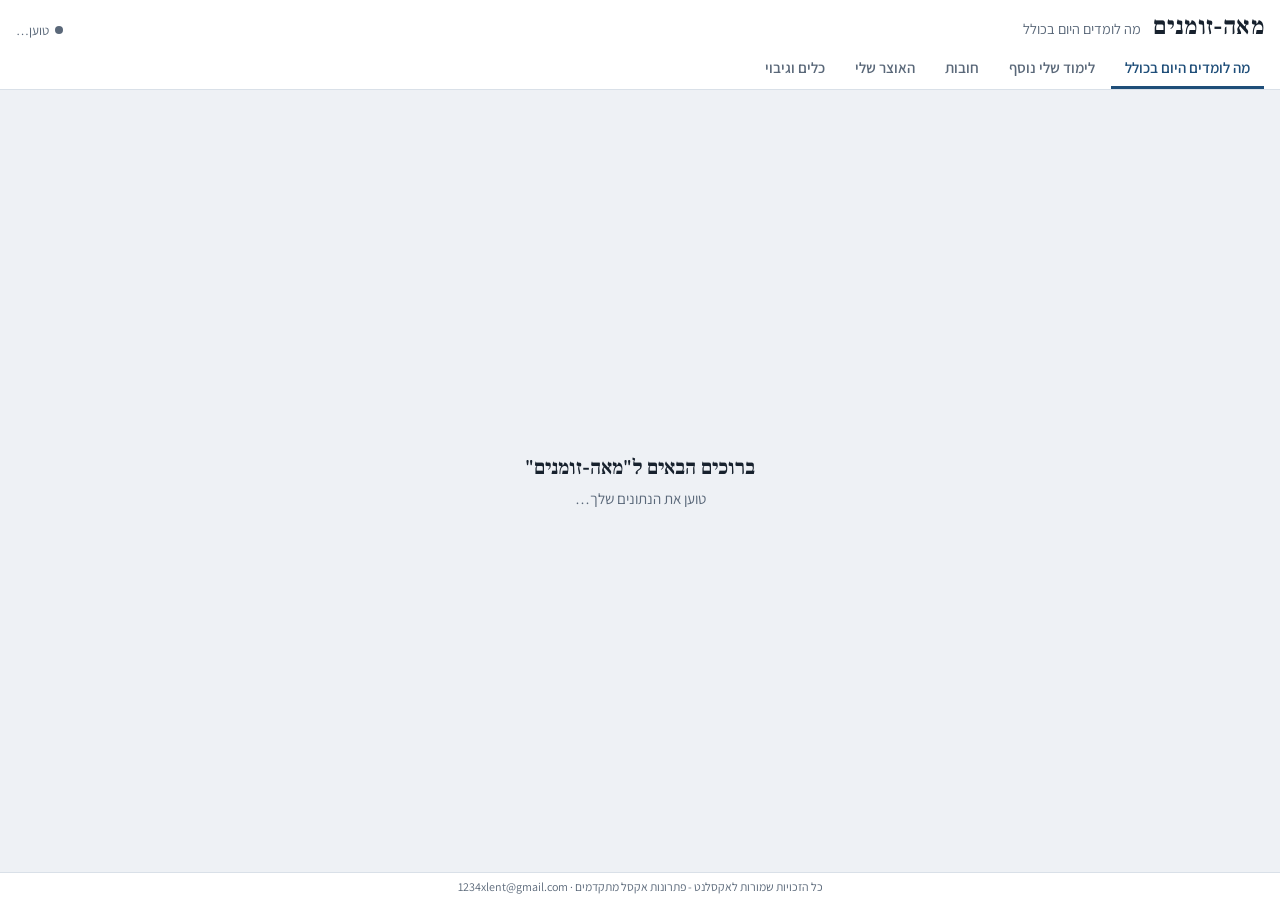
==== app/index.html @ 7d999ce8 "Update app" ====
<!doctype html><html><head><meta charset=utf8><meta name=viewport content="width=device-width,initial-scale=1,viewport-fit=cover"><style>:root{color-scheme:light;box-sizing:border-box;padding-top:env(safe-area-inset-top,0px);padding-bottom:env(safe-area-inset-bottom,0px)}html{scroll-padding-top:env(safe-area-inset-top,0px)}body{margin:0;padding:0;font:14px -apple-system,BlinkMacSystemFont,sans-serif;background:#faf9f5;color:#141413}img{max-width:100%}[hidden]:not([hidden=until-found i]){display:none!important}</style></head><body>
<title>מאה-זומנים</title>
<meta name="robots" content="noindex, nofollow">
<meta name="description" content="לוח לימוד כולל: דף חדש, סיכומים, שימור שבועי וחודשי, חזרות, חובות והאוצר שלי">
<link rel="stylesheet" href="fonts/fonts.css">
<script src="vendor/fflate.js"></script>
<script src="vendor/pdf.min.js"></script>
<style>
/* פריסה: אפליקציה במסך אחד — כותרת ולשוניות למעלה, גיליון גלילה במרכז, מגירת פרטים למטה */
:root {
  --bg: #eef1f5; --surface: #ffffff; --surface-2: #f6f8fb; --ink: #17212d; --muted: #5a6879;
  --line: #d9e0e8; --line-strong: #b9c4d1; --accent: #1f4e79; --accent-ink: #ffffff; --accent-soft: #e2ebf5;
  --today: #fff2c7; --today-edge: #d39b00; --weekend: #e9edf2; --warn: #9a5b00; --warn-soft: #fff4dd;
  --ok: #1d6b45; --err: #a3292a; --err-soft: #fde8e8; --shadow: 0 8px 28px rgba(18, 32, 52, .16);
  --f-display: "Frank Ruhl Libre", "David Libre", "Times New Roman", serif;
  --f-body: "Assistant", "Segoe UI", "Arial Hebrew", Arial, sans-serif;
  --rh: 48px;
  --bronze: linear-gradient(180deg, #f6d9b8 0%, #dfa06a 48%, #c27c45 100%); --bronze-ink: #3b1d08; --silver: linear-gradient(180deg, #f7f9fb 0%, #dce2e8 50%, #c3cbd3 100%); --silver-ink: #262d35; --gold: linear-gradient(180deg, #fdf0bf 0%, #edcb62 50%, #d6a82c 100%); --gold-ink: #3a2a00;
}
@media (prefers-color-scheme: dark) { :root:not([data-theme="light"]) {
  --bg: #0f141a; --surface: #161d26; --surface-2: #1b2430; --ink: #e5eaf0; --muted: #98a5b5;
  --line: #273342; --line-strong: #3a4859; --accent: #86b4e2; --accent-ink: #0f141a; --accent-soft: #1e2d40;
  --today: #3b3115; --today-edge: #e4b23c; --weekend: #121820; --warn: #f0b85a; --warn-soft: #33270f;
  --ok: #6fd3a0; --err: #ff8f8f; --err-soft: #3a1a1a; --shadow: 0 8px 28px rgba(0, 0, 0, .5); color-scheme: dark; } }
:root[data-theme="dark"] {
  --bg: #0f141a; --surface: #161d26; --surface-2: #1b2430; --ink: #e5eaf0; --muted: #98a5b5;
  --line: #273342; --line-strong: #3a4859; --accent: #86b4e2; --accent-ink: #0f141a; --accent-soft: #1e2d40;
  --today: #3b3115; --today-edge: #e4b23c; --weekend: #121820; --warn: #f0b85a; --warn-soft: #33270f;
  --ok: #6fd3a0; --err: #ff8f8f; --err-soft: #3a1a1a; --shadow: 0 8px 28px rgba(0, 0, 0, .5); color-scheme: dark; }
*, *::before, *::after { box-sizing: border-box; }
html, body { height: 100%; }
[hidden] { display: none !important; }
body { background: var(--bg); color: var(--ink); font-family: var(--f-body); font-size: 15px; direction: rtl; }
#app { height: 100%; display: flex; flex-direction: column; min-height: 0; }
button, input, select { font: inherit; color: inherit; }
button { cursor: pointer; }
:focus-visible { outline: 2px solid var(--accent); outline-offset: 1px; }

/* כותרת */
header.top { background: var(--surface); border-bottom: 1px solid var(--line); padding-inline: 16px; padding-block: 10px 0; display: flex; flex-direction: column; gap: 8px; }
.brand { display: flex; align-items: baseline; gap: 12px; flex-wrap: wrap; }
.brand h1 { font-family: var(--f-display); font-weight: 700; font-size: 1.55rem; margin: 0; letter-spacing: .01em; }
.brand .sub { color: var(--muted); font-size: .9rem; }
.status { margin-inline-start: auto; font-size: .82rem; color: var(--muted); display: flex; align-items: center; gap: 6px; }
.status .dot { width: 8px; height: 8px; border-radius: 50%; background: var(--muted); }
.status[data-s="saved"] .dot { background: var(--ok); }
.status[data-s="saving"] .dot { background: var(--today-edge); }
.status[data-s="error"] .dot { background: var(--err); }
nav.tabs { display: flex; gap: 2px; overflow-x: auto; scrollbar-width: none; }
nav.tabs button { background: none; border: 0; border-bottom: 3px solid transparent; padding: 8px 14px 9px; font-weight: 600; color: var(--muted); white-space: nowrap; }
nav.tabs button[aria-selected="true"] { color: var(--accent); border-bottom-color: var(--accent); }
main { flex: 1; min-height: 0; display: flex; flex-direction: column; }
.panel { flex: 1; min-height: 0; display: flex; flex-direction: column; }
.panel[hidden] { display: none !important; }
footer.copy { font-size: .75rem; color: var(--muted); text-align: center; padding-block: 6px; padding-inline: 16px; border-top: 1px solid var(--line); background: var(--surface); }
footer.copy span { user-select: all; }

/* רצועת היום */
.todaybar { padding-inline: 16px; padding-block: 10px; display: flex; gap: 10px 16px; align-items: center; flex-wrap: wrap; background: var(--surface-2); border-bottom: 1px solid var(--line); }
.todaybar .when { font-family: var(--f-display); font-size: 1.1rem; font-weight: 700; }
.todaybar .when small { font-family: var(--f-body); font-weight: 400; color: var(--muted); font-size: .85rem; margin-inline-start: 6px; }
.chips { display: flex; flex-wrap: wrap; gap: 6px; min-width: 0; }
.chip { background: var(--surface); border: 1px solid var(--line); border-radius: 6px; padding: 3px 9px; font-size: .88rem; max-width: 100%; }
.chip b { color: var(--accent); font-weight: 700; margin-inline-end: 4px; }
.tools { display: flex; gap: 8px; align-items: center; flex-wrap: wrap; margin-inline-start: auto; }
.btn { border: 1px solid var(--line-strong); background: var(--surface); border-radius: 6px; padding: 6px 12px; font-weight: 600; font-size: .9rem; }
.btn:hover { border-color: var(--accent); }
.btn.primary { background: var(--accent); color: var(--accent-ink); border-color: var(--accent); }
.btn.danger { color: var(--err); }
.tog { display: inline-flex; align-items: center; gap: 6px; font-size: .88rem; color: var(--muted); }
input[type="date"].btn { padding: 5px 8px; font-weight: 400; }

/* גיליון */
.sheetwrap { flex: 1; min-height: 0; position: relative; padding-inline: 16px; padding-block: 12px; }
.scroller { position: absolute; inset: 12px 16px; max-width: 1220px; margin-inline: auto; overflow: auto; overscroll-behavior: contain; border: 1px solid var(--line-strong); border-radius: 10px; background: var(--surface); box-shadow: 0 2px 10px rgba(18, 32, 52, .08); }
.ghead, .grow { display: grid; grid-template-columns: var(--cols); width: 100%; min-width: var(--minw); }
.ghead { position: sticky; top: 0; z-index: 5; border-radius: 9px 9px 0 0; background: var(--accent); color: var(--accent-ink); font-weight: 700; font-size: .84rem; }
.ghead > div { padding: 8px 8px; display: flex; align-items: center; justify-content: center; text-align: center; line-height: 1.2; border-inline-start: 1px solid rgba(255,255,255,.18); min-height: 52px; }
.ghead > div.edit { background: color-mix(in srgb, var(--accent) 82%, var(--today-edge)); }
.gbody { position: relative; }
/* פס גלילה עם חצים; החצים מורחקים מהפינות המעוגלות של הטבלה */
.scroller::-webkit-scrollbar { width: 14px; height: 14px; }
.scroller::-webkit-scrollbar-track { background: color-mix(in srgb, var(--surface-2) 70%, transparent); }
.scroller::-webkit-scrollbar-thumb { background: color-mix(in srgb, var(--muted) 45%, transparent); border-radius: 8px; border: 3px solid transparent; background-clip: padding-box; min-height: 28px; }
.scroller::-webkit-scrollbar-thumb:hover { background-color: color-mix(in srgb, var(--muted) 75%, transparent); }
.scroller::-webkit-scrollbar-button { display: none; }
.scroller::-webkit-scrollbar-button:single-button { display: block; background-color: transparent; background-repeat: no-repeat; background-size: 9px; }
.scroller::-webkit-scrollbar-button:single-button:hover { background-color: color-mix(in srgb, var(--muted) 15%, transparent); }
.scroller::-webkit-scrollbar-button:single-button:vertical:decrement { height: 22px; background-image: url("data:image/svg+xml,%3Csvg xmlns='http://www.w3.org/2000/svg' viewBox='0 0 10 10'%3E%3Cpath d='M5 2 9 8H1z' fill='%238a96a3'/%3E%3C/svg%3E"); background-position: center bottom 3px; }
.scroller::-webkit-scrollbar-button:single-button:vertical:increment { height: 22px; background-image: url("data:image/svg+xml,%3Csvg xmlns='http://www.w3.org/2000/svg' viewBox='0 0 10 10'%3E%3Cpath d='M1 2h8L5 8z' fill='%238a96a3'/%3E%3C/svg%3E"); background-position: center top 3px; }
.scroller::-webkit-scrollbar-button:single-button:horizontal:decrement { width: 22px; background-image: url("data:image/svg+xml,%3Csvg xmlns='http://www.w3.org/2000/svg' viewBox='0 0 10 10'%3E%3Cpath d='M2 5 8 1v8z' fill='%238a96a3'/%3E%3C/svg%3E"); background-position: right 3px center; }
.scroller::-webkit-scrollbar-button:single-button:horizontal:increment { width: 22px; background-image: url("data:image/svg+xml,%3Csvg xmlns='http://www.w3.org/2000/svg' viewBox='0 0 10 10'%3E%3Cpath d='M8 5 2 9V1z' fill='%238a96a3'/%3E%3C/svg%3E"); background-position: left 3px center; }
.scroller::-webkit-scrollbar-corner { background: transparent; }
.gwin { position: absolute; top: 0; right: 0; left: 0; }
.grow { height: var(--rh); background: var(--surface); border-bottom: 1px solid var(--line); }
.grow > div { padding: 4px 8px; display: flex; align-items: center; justify-content: center; text-align: center; border-inline-start: 1px solid var(--line); min-width: 0; overflow: hidden; font-size: .9rem; line-height: 1.25; }
.grow > div > span { display: -webkit-box; -webkit-line-clamp: 2; -webkit-box-orient: vertical; overflow: hidden; word-break: break-word; }
.grow.wk { background: var(--weekend); color: var(--muted); }
.grow.sun { border-top: 2px solid var(--line-strong); }
.grow.today { background: var(--today); }
.grow.today > div { border-inline-start-color: color-mix(in srgb, var(--today-edge) 35%, transparent); }
.grow.sel { box-shadow: inset 0 0 0 2px var(--accent); }
.st { position: sticky; z-index: 2; background: inherit; }
.ghead .st { background: var(--accent); z-index: 6; }
.st.a { right: 0; font-variant-numeric: tabular-nums; white-space: nowrap; font-size: .82rem; }
.st.b { right: var(--wa); justify-content: flex-start !important; text-align: start !important; border-inline-end: 1px solid var(--line-strong); }
.grow.wk .st, .grow .st { background-color: inherit; }
.cm { background: var(--accent-soft); }
.grow.wk .cm { background: transparent; }
.cm.cont { border-top: 0; }
.grow > div.merge { overflow: visible; position: relative; z-index: 3; padding: 0; }
.mbox { position: absolute; top: 0; right: 0; left: 0; height: calc(var(--rh) * 5 - 1px); background: var(--accent-soft); border-inline-start: 1px solid var(--line); border-bottom: 1px solid var(--line-strong); display: flex; align-items: center; justify-content: center; padding: 6px 8px; }
.mbox .cell-in { height: 44px; font-size: 1.05rem; }
/* שדה עריכה: כשלא עורכים — הטקסט מוצג מעליו בכמה שורות (לא נחתך); בעריכה — השדה עצמו */
.cwrap { position: relative; width: 100%; height: 100%; display: flex; align-items: center; }
.mbox .cwrap { position: absolute; inset: 0; }
.cwrap .cell-in:not(:focus) { color: transparent; }
.cwrap .mval { position: absolute; inset: 0; display: flex; align-items: center; justify-content: center; padding: 2px 6px; text-align: center; line-height: 1.25; word-break: break-word; pointer-events: none; overflow: hidden; }
.mbox .mval { font-size: 1.05rem; font-weight: 700; color: var(--accent); padding: 6px 8px; line-height: 1.35; }
.cwrap .cell-in:focus + .mval { display: none; }
/* תא ארוך שנחתך: סימן ⋯ — לחיצה על השורה פותחת את כל הרשימה בחלונית */
.grow > div.more { cursor: pointer; }
.kv dd.list { white-space: pre-line; }
.cell-in { width: 100%; height: 100%; border: 0; background: transparent; text-align: center; padding: 0 4px; border-radius: 4px; }
.cell-in:hover { background: color-mix(in srgb, var(--accent-soft) 70%, transparent); }
.cell-in:focus { background: var(--surface); outline: 2px solid var(--accent); }
.cell-in::placeholder { color: color-mix(in srgb, var(--muted) 55%, transparent); }
.cm .cell-in { font-weight: 700; color: var(--accent); }
.empty-note { position: absolute; inset-inline: 16px; top: 70px; z-index: 4; max-width: 560px; margin-inline: auto; background: var(--surface); border: 1px solid var(--line-strong); border-radius: 10px; box-shadow: var(--shadow); padding: 16px 18px; display: flex; flex-direction: column; gap: 10px; }
.empty-note h3 { margin: 0; font-family: var(--f-display); }
.empty-note p { margin: 0; color: var(--muted); line-height: 1.5; }
.empty-note .row { display: flex; gap: 8px; flex-wrap: wrap; }

/* מגירת פרטים */
.drawer { border-top: 1px solid var(--line-strong); background: var(--surface); max-height: 42vh; overflow: auto; padding-inline: 16px; padding-block: 10px 14px; }
.drawer .dh { display: flex; align-items: center; gap: 10px; margin-bottom: 8px; }
.drawer .dh h3 { margin: 0; font-family: var(--f-display); font-size: 1.1rem; }
.drawer .dh .x { margin-inline-start: auto; }
.kv { display: grid; grid-template-columns: repeat(auto-fill, minmax(240px, 1fr)); gap: 6px 18px; }
.kv div { min-width: 0; border-bottom: 1px dashed var(--line); padding-block: 4px; }
.kv dt { font-size: .78rem; color: var(--muted); letter-spacing: .02em; }
.kv dd { margin: 0; word-break: break-word; }

/* טבלאות טפסים */
.pad { flex: 1; min-height: 0; overflow: auto; padding-inline: 16px; padding-block: 14px 24px; }
.pad h2 { font-family: var(--f-display); margin: 0 0 4px; font-size: 1.3rem; }
.pad .lead { color: var(--muted); margin: 0 0 12px; max-width: 70ch; line-height: 1.5; }
.tbl-wrap { overflow-x: auto; border: 1px solid var(--line); border-radius: 8px; background: var(--surface); }
table.t { border-collapse: collapse; width: max-content; min-width: 100%; font-size: .9rem; }
table.t th { background: var(--accent); color: var(--accent-ink); font-weight: 700; padding: 7px 8px; position: sticky; top: 0; z-index: 1; white-space: nowrap; }
table.t th.grp { background: color-mix(in srgb, var(--accent) 80%, var(--ink)); }
table.t td { border-top: 1px solid var(--line); padding: 2px 4px; text-align: center; }
table.t tr:nth-child(even) td { background: var(--surface-2); }
table.t td.num { font-variant-numeric: tabular-nums; color: var(--muted); width: 2.5em; }
table.t td.gs { border-inline-start: 2px solid var(--line-strong); }
table.t input, table.t select { width: 100%; min-width: 72px; border: 1px solid transparent; background: transparent; padding: 5px 6px; border-radius: 4px; text-align: center; }
table.t input:hover, table.t select:hover { border-color: var(--line-strong); }
table.t input:focus, table.t select:focus { border-color: var(--accent); background: var(--surface); }
table.t .w-daf { min-width: 130px; }
table.t input.w-n { min-width: 0; width: 58px; }
table.t .w-m { min-width: 120px; }
.tbl-center { display: flex; justify-content: center; }
.tbl-card { max-width: 100%; overflow-x: auto; background: var(--surface); border: 1px solid var(--line-strong); border-radius: 14px; box-shadow: 0 6px 20px rgba(18, 32, 52, .08); }
.tbl-card table.t { min-width: 0; }
.tbl-card table.t th { position: static; padding: 9px 10px; }
.tbl-card table.t th + th { border-inline-start: 1px solid rgba(255, 255, 255, .22); }
.tbl-card table.t td { padding: 4px 5px; }
.tbl-card table.t td + td { border-inline-start: 1px solid var(--line); }
.tbl-card table.t tbody tr:hover td { background: var(--accent-soft); }
.tbl-card table.t td.del { width: 2.6em; }
.btn-del { width: 26px; height: 26px; border-radius: 50%; border: 1px solid transparent; background: transparent; color: var(--muted); font-size: 18px; line-height: 1; cursor: pointer; }
.btn-del:hover { color: var(--err); background: var(--err-soft); border-color: color-mix(in srgb, var(--err) 30%, transparent); }
.tbl-foot { padding: 9px; border-top: 1px solid var(--line); background: var(--surface-2); text-align: center; }
.btn-add { border: 1.5px dashed var(--accent); color: var(--accent); background: transparent; border-radius: 9px; padding: 6px 18px; font: inherit; font-weight: 700; cursor: pointer; }
.btn-add:hover { background: var(--accent-soft); border-style: solid; }
table.t input.w-d { min-width: 0; width: 96px; }
table.t td.yt { font-weight: 700; font-variant-numeric: tabular-nums; min-width: 3em; }
table.t td.yt.done { color: var(--ok); }
.otz-wrap { max-width: 330px; }
.otz { min-width: 0; width: 100%; }
.otz td { padding: 6px 12px; }
.otz td.n { width: 64px; }
.otz tr.lv-b td { background: var(--bronze) !important; color: var(--bronze-ink); border-top-color: rgba(120, 60, 20, .25); }
.otz tr.lv-s td { background: var(--silver) !important; color: var(--silver-ink); border-top-color: rgba(60, 70, 80, .2); }
.otz tr.lv-g td { background: var(--gold) !important; color: var(--gold-ink); border-top-color: rgba(120, 90, 0, .25); }
.legend { display: flex; gap: 8px; flex-wrap: wrap; margin-bottom: 10px; font-size: .85rem; }
.legend span { padding: 2px 10px; border-radius: 999px; font-weight: 600; }
.legend .b { background: var(--bronze); color: var(--bronze-ink); }
.legend .s { background: var(--silver); color: var(--silver-ink); }
.legend .g { background: var(--gold); color: var(--gold-ink); }
.otz td:first-child { text-align: start; font-weight: 600; }
.otz td.n { font-variant-numeric: tabular-nums; font-weight: 700; }
.otz td.neg { color: var(--err); }
.otz tr.mstart td { border-top: 2px solid var(--line-strong); }
.filter { display: flex; gap: 10px; align-items: center; margin-bottom: 10px; flex-wrap: wrap; }
.filter input { border: 1px solid var(--line-strong); border-radius: 6px; padding: 6px 10px; background: var(--surface); min-width: 0; }
.cards { display: grid; grid-template-columns: repeat(auto-fill, minmax(280px, 1fr)); gap: 14px; }
.card { background: var(--surface); border: 1px solid var(--line); border-radius: 10px; padding: 14px 16px; display: flex; flex-direction: column; gap: 10px; min-width: 0; }
.card h3 { margin: 0; font-size: 1.05rem; }
.card p { margin: 0; color: var(--muted); line-height: 1.5; font-size: .92rem; }
.card .row { display: flex; gap: 8px; flex-wrap: wrap; align-items: center; }
.card pre { margin: 0; max-height: 220px; overflow: auto; font-size: .8rem; background: var(--surface-2); border-radius: 6px; padding: 8px; white-space: pre-wrap; direction: rtl; }
.notice { background: var(--warn-soft); color: var(--warn); border-radius: 8px; padding: 8px 12px; font-size: .9rem; }
.sysline { display: flex; justify-content: space-between; gap: 10px; font-size: .92rem; border-bottom: 1px dashed var(--line); padding-block: 4px; }
.sysline b { font-variant-numeric: tabular-nums; }

/* חלון הודעה */
.modal-bg { position: fixed; inset: 0; background: rgba(10, 18, 28, .45); display: flex; align-items: center; justify-content: center; z-index: 50; padding: 16px; }
.modal { background: var(--surface); color: var(--ink); border-radius: 12px; box-shadow: var(--shadow); width: min(440px, 100%); padding: 18px 20px 16px; display: flex; flex-direction: column; gap: 14px; border-top: 4px solid var(--accent); }
.modal.warn { border-top-color: var(--today-edge); }
.modal.err { border-top-color: var(--err); }
.modal h4 { margin: 0; font-size: 1.05rem; }
.modal p { margin: 0; white-space: pre-line; line-height: 1.55; }
.modal .row { display: flex; gap: 8px; justify-content: flex-start; }
.imp-bg { position: fixed; inset: 0; background: rgba(10, 18, 28, .45); display: flex; align-items: center; justify-content: center; z-index: 40; padding: 16px; }
.imp { background: var(--surface); color: var(--ink); border-radius: 12px; box-shadow: var(--shadow); width: min(1060px, 100%); max-height: calc(100vh - 32px); padding: 18px 20px 16px; display: flex; flex-direction: column; gap: 12px; border-top: 4px solid var(--accent); }
.imp-head { display: flex; justify-content: space-between; align-items: baseline; gap: 12px; flex-wrap: wrap; }
.imp-head h4 { margin: 0; font-size: 1.15rem; }
.imp-file { color: var(--muted); font-size: .9rem; }
.imp-stats { display: grid; grid-template-columns: repeat(3, minmax(0, 1fr)); gap: 10px; }
.imp-stats div { background: var(--surface-2); border-radius: 8px; padding: 8px 12px; }
.imp-stats small { display: block; color: var(--muted); font-size: .85rem; }
.imp-stats b { font-size: 1.5rem; }
.imp-fix { background: var(--warn-soft); border-radius: 8px; padding: 10px 12px; display: flex; flex-direction: column; gap: 8px; font-size: .92rem; }
.imp-fix select { height: 32px; border: 1px solid var(--line-strong); border-radius: 6px; background: var(--surface); margin-inline-start: 6px; }
.imp-only { display: inline-flex; gap: 8px; align-items: center; font-size: .92rem; }
.imp-scroll { overflow: auto; min-height: 120px; border: 1px solid var(--line); border-radius: 8px; }
.imp-t { width: 100%; border-collapse: collapse; table-layout: fixed; }
.imp-t th { position: sticky; top: 0; background: var(--surface-2); color: var(--muted); font-weight: 600; z-index: 1; }
.imp-t th, .imp-t td { padding: 6px 6px; border-bottom: 1px solid var(--line); text-align: right; vertical-align: top; font-size: .92rem; }
.imp-t input[type="text"], .imp-t select { width: 100%; height: 34px; border: 1px solid var(--line-strong); border-radius: 6px; background: var(--surface); padding-inline: 6px; }
.imp-t input[type="checkbox"] { width: 18px; height: 18px; margin-top: 8px; }
.imp-t tr.bad td { background: var(--warn-soft); }
.imp-sub { font-size: .78rem; color: var(--muted); margin-top: 3px; }
.imp-pill { display: inline-block; margin-top: 6px; font-size: .82rem; padding: 2px 8px; border-radius: 6px; }
.imp-pill.ok { background: var(--accent-soft); color: var(--ok); }
.imp-pill.wr { background: var(--warn-soft); color: var(--warn); border: 1px solid var(--today-edge); }
.imp-pill.sk { background: var(--surface-2); color: var(--muted); }
.imp-empty { text-align: center !important; color: var(--muted); padding: 20px !important; }
.imp .row { display: flex; gap: 8px; }
.viewbar { display: flex; align-items: center; gap: 12px; flex-wrap: wrap; padding-inline: 16px; padding-block: 8px; background: var(--warn-soft); color: var(--warn); font-weight: 700; border-bottom: 1px solid var(--line); }
.cell-in:disabled, table.t input:disabled, table.t select:disabled { color: inherit; opacity: 1; cursor: default; }
.loading { flex: 1; display: flex; align-items: center; justify-content: center; flex-direction: column; gap: 8px; color: var(--muted); padding: 24px; text-align: center; }
.loading b { font-family: var(--f-display); font-size: 1.3rem; color: var(--ink); }
@media (max-width: 640px) {
  .brand h1 { font-size: 1.3rem; }
  .brand .sub { display: none; }
  :root { --rh: 52px; }
  .tools { margin-inline-start: 0; }
}
@media (prefers-reduced-motion: reduce) { * { scroll-behavior: auto !important; } }

/* ===== תצוגה: מחשב / טאבלט / טלפון (גרסת האינטרנט) ===== */
.viewsel { display: none; align-items: center; gap: 6px; font-size: .82rem; color: var(--muted); }
html.web .viewsel { display: flex; }
.viewsel select { font: inherit; padding: 4px 6px; border: 1px solid var(--line-strong); border-radius: 8px; background: var(--surface); color: var(--ink); min-height: 32px; }
nav.tabs .ts { display: none; }
.dt2 { display: flex; flex-direction: column; line-height: 1.25; text-align: right; }
.dt2 small { color: var(--muted); font-size: .75rem; }
.grow > div > span.dt2 { display: flex !important; -webkit-line-clamp: unset; white-space: normal; overflow: hidden; }
.dt2 b { display: block; font-weight: 600; overflow: hidden; text-overflow: ellipsis; white-space: nowrap; }
@media (max-height: 520px) {
  html[data-view="tablet"] .todaybar { display: none !important; }
  html[data-view="tablet"] .brand .sub { display: none; }
  html[data-view="tablet"] header.top { padding-block: 6px 0; gap: 4px; }
  html[data-view="tablet"] nav.tabs button { padding-block: 6px; }
  html[data-view="tablet"] .sheetwrap { padding-block: 6px; }
  html[data-view="tablet"] footer.copy { display: none; }
}
html[data-view="tablet"] { --rh: 56px; }
html[data-view="tablet"] .ghead > div { font-size: .78rem; white-space: normal; line-height: 1.2; }
html[data-view="tablet"] .grow > div { font-size: .84rem; }
/* טלפון */
.phone-day { display: none; }
html[data-view="phone"] .phone-day { display: flex; }
html[data-view="phone"] #sheetwrap, html[data-view="phone"] #todaybar, html[data-view="phone"] #drawer { display: none !important; }
html[data-view="phone"] .brand .sub { display: none; }
html[data-view="phone"] .brand h1 { font-size: 1.3rem; }
html[data-view="phone"] header.top { padding-block: 10px; }
html[data-view="phone"] nav.tabs { position: fixed; bottom: 0; right: 0; left: 0; z-index: 50; background: var(--surface); border-top: 1px solid var(--line); display: flex; overflow: hidden; padding-bottom: env(safe-area-inset-bottom, 0px); }
html[data-view="phone"] nav.tabs button { flex: 1; min-height: 56px; padding: 6px 2px; font-size: .78rem; border-bottom: 0; border-top: 3px solid transparent; }
html[data-view="phone"] nav.tabs button[aria-selected="true"] { border-top-color: var(--accent); }
html[data-view="phone"] nav.tabs .tl { display: none; }
html[data-view="phone"] nav.tabs .ts { display: inline; }
html[data-view="phone"] main { padding-bottom: 64px; }
html[data-view="phone"] footer.copy { display: none; }
.phone-day { flex-direction: column; flex: 1; min-height: 0; overflow-y: auto; }
.pd-nav { background: var(--surface); border-bottom: 1px solid var(--line); padding: 10px 12px; display: flex; align-items: center; gap: 8px; }
.pd-nav .arr { width: 44px; height: 44px; border: 1px solid var(--line-strong); border-radius: 10px; background: var(--surface); color: var(--ink); font-size: 1.2rem; flex: none; }
.pd-when { flex: 1; text-align: center; }
.pd-when b { display: block; font-family: var(--f-display); font-size: 1.05rem; }
.pd-when small { color: var(--muted); }
.pd-week { display: flex; gap: 4px; padding: 8px 12px; background: var(--surface); border-bottom: 1px solid var(--line); }
.pd-week button { flex: 1; min-height: 46px; border: 1px solid var(--line); border-radius: 10px; background: var(--surface); color: var(--ink); font: inherit; font-size: .8rem; display: flex; flex-direction: column; align-items: center; justify-content: center; line-height: 1.15; }
.pd-week button small { font-size: .7rem; color: var(--muted); }
.pd-week button.wkd { background: var(--weekend); color: var(--muted); }
.pd-week button.td { border-color: var(--today-edge); }
.pd-week button.on { border: 2px solid var(--accent); background: var(--accent-soft); color: var(--accent); font-weight: 700; }
.pd-body { padding: 12px; display: flex; flex-direction: column; gap: 12px; }
.pd-card { background: var(--surface); border: 1px solid var(--line); border-radius: 12px; padding: 4px 14px; }
.pd-card h3 { margin: 10px 0 2px; font-size: .95rem; }
.pd-row { display: flex; justify-content: space-between; align-items: center; gap: 12px; padding: 10px 0; border-bottom: 1px solid var(--line); }
.pd-row:last-child { border-bottom: 0; }
.pd-row > span:first-child { color: var(--muted); font-size: .85rem; flex: none; }
.pd-row .v { font-weight: 600; text-align: left; white-space: pre-line; }
.pd-row input, .pd-daf input { font: inherit; font-size: 16px; min-height: 44px; padding: 0 10px; border: 1px solid var(--line-strong); border-radius: 10px; background: var(--surface); color: var(--ink); width: 100%; max-width: 190px; text-align: center; }
.pd-daf { padding: 10px 0 12px; display: flex; flex-direction: column; gap: 6px; }
.pd-daf input { max-width: none; }
.pd-daf small { color: var(--muted); }
.pd-go { min-height: 44px; }
/* טבלאות נוסף וחובות בטלפון: כרטיס לכל שורה */
html[data-view="phone"] .tbl-card { overflow: visible; background: none; border: 0; box-shadow: none; width: 100%; }
html[data-view="phone"] .tbl-center { display: block; }
html[data-view="phone"] table.t { width: 100%; }
html[data-view="phone"] #nosafT thead, html[data-view="phone"] #chovotT thead { display: none; }
html[data-view="phone"] #nosafT tbody, html[data-view="phone"] #chovotT tbody { display: flex; flex-direction: column; gap: 10px; }
html[data-view="phone"] #nosafT tr, html[data-view="phone"] #chovotT tr { display: grid; grid-template-columns: repeat(3, 1fr); gap: 8px 10px; background: var(--surface); border: 1px solid var(--line); border-radius: 12px; padding: 10px 12px; position: relative; }
html[data-view="phone"] #nosafT td, html[data-view="phone"] #chovotT td { display: flex; flex-direction: column; align-items: stretch; gap: 2px; border: 0; padding: 0; background: none !important; text-align: right; }
html[data-view="phone"] #nosafT td[data-label]::before, html[data-view="phone"] #chovotT td[data-label]::before { content: attr(data-label); font-size: .75rem; color: var(--muted); }
html[data-view="phone"] table.t td.num { grid-column: 1 / -1; width: auto; font-weight: 700; color: var(--ink); }
html[data-view="phone"] table.t td.del { position: absolute; top: 4px; left: 6px; }
html[data-view="phone"] table.t td.wide { grid-column: span 2; }
html[data-view="phone"] table.t input, html[data-view="phone"] table.t select { min-width: 0; width: 100%; min-height: 42px; border: 1px solid var(--line-strong); background: var(--surface); font-size: 16px; }
html[data-view="phone"] table.t input.w-n { width: 100%; }
html[data-view="phone"] .oz-ach { grid-template-columns: repeat(2, 1fr) !important; }
html[data-view="phone"] .oz-grid { grid-template-columns: repeat(auto-fill, minmax(48px, 1fr)) !important; }
html[data-view="phone"] .pad { padding-inline: 12px; }
</style>

<div id="app">
  <header class="top">
    <div class="brand">
      <h1>מאה-זומנים</h1>
      <span class="sub">מה לומדים היום בכולל</span>
      <label class="viewsel">תצוגה <select id="viewSel"><option value="auto">אוטומטית</option><option value="desktop">מחשב</option><option value="tablet">טאבלט</option><option value="phone">טלפון</option></select></label>
      <div class="status" id="status" data-s="idle"><span class="dot"></span><span id="statusText">טוען…</span></div>
    </div>
    <nav class="tabs" role="tablist" id="tabs">
      <button role="tab" data-tab="main" aria-selected="true" id="tab-main"><span class="tl">מה לומדים היום בכולל</span><span class="ts">היום</span></button>
      <button role="tab" data-tab="nosaf" aria-selected="false" id="tab-nosaf"><span class="tl">לימוד שלי נוסף</span><span class="ts">נוסף</span></button>
      <button role="tab" data-tab="chovot" aria-selected="false" id="tab-chovot"><span class="tl">חובות</span><span class="ts">חובות</span></button>
      <button role="tab" data-tab="otzar" aria-selected="false" id="tab-otzar"><span class="tl">האוצר שלי</span><span class="ts">האוצר</span></button>
      <button role="tab" data-tab="tools" aria-selected="false" id="tab-tools"><span class="tl">כלים וגיבוי</span><span class="ts">כלים</span></button>
      <button role="tab" data-tab="users" aria-selected="false" id="tab-users" hidden><span class="tl">משתמשים</span><span class="ts">משתמשים</span></button>
    </nav>
  </header>
  <div class="viewbar" id="viewBar" hidden><span id="viewText"></span><button class="btn" id="viewBack">חזרה לנתונים שלי</button></div>
  <main>
    <section class="panel" id="p-main">
      <div class="loading" id="loading"><b>ברוכים הבאים ל"מאה-זומנים"</b><span>טוען את הנתונים שלך…</span></div>
      <div class="todaybar" id="todaybar" hidden></div>
      <div class="sheetwrap" id="sheetwrap" hidden>
        <div class="scroller" id="scroller">
          <div class="ghead" id="ghead"></div>
          <div class="gbody" id="gbody"><div class="gwin" id="gwin"></div></div>
        </div>
        <div class="empty-note" id="emptyNote" hidden>
          <h3>עדיין אין דפים בלוח</h3>
          <p>אפשר לייבא דפים מקובץ אקסל או PDF (עמודת תאריך ועמודת דף), או להתחיל מיד: כתבו דף חדש בעמודה "דף חדש" בשורה של יום ראשון, לדוגמה: ברכות ב.</p>
          <div class="row"><button class="btn primary" id="emptyImport">ייבוא דפים מקובץ</button><button class="btn" id="emptyClose">התחלה בלוח ריק</button></div>
        </div>
      </div>
      <div class="drawer" id="drawer" hidden></div>
      <div class="phone-day" id="phoneDay"></div>
    </section>
    <section class="panel" id="p-nosaf" hidden><div class="pad" id="nosafPad"></div></section>
    <section class="panel" id="p-chovot" hidden><div class="pad" id="chovotPad"></div></section>
    <section class="panel" id="p-otzar" hidden><div class="pad" id="otzarPad"></div></section>
    <section class="panel" id="p-tools" hidden><div class="pad" id="toolsPad"></div></section>
    <section class="panel" id="p-users" hidden><div class="pad" id="usersPad"></div></section>
  </main>
  <footer class="copy">כל הזכויות שמורות לאקסלנט - פתרונות אקסל מתקדמים · <span>1234xlent@gmail.com</span></footer>
</div>
<input type="file" id="fileXlsm" accept=".xlsx,.xlsm,.csv,.pdf" hidden>
<input type="file" id="fileJson" accept=".json,application/json" hidden>
<div id="modalRoot"></div>

<script>
// ===== מנוע: שכבת חיבור ל-Rust =====
// מודל שורות: שורה 3 = 03/10/2024, שורה לכל יום (כמו בגיליון "מה לומדים היום בכולל")
var ENGINE = (function () {
  // ===== שכבת חיבור למנוע ב-Rust =====
  // כאן רק תצוגה: לוח שנה, טקסטים של שורה ועותק הנתונים לציור ולשמירה.
  // כל הלוגיקה (תכנון, חודשי, נרמול, אוצר, המרת מבנה ישן) רצה ב-Rust (bridge.rs).
  var START_UTC = Date.UTC(2024, 9, 3);
  var FIRST_ROW = 3, LAST_ROW = 36781;
  var DAY = 86400000;
  var COLS = { 3: 'C', 7: 'G', 8: 'H', 9: 'I', 10: 'J', 11: 'K', 12: 'L', 13: 'M', 16: 'P', 17: 'Q' };

  // בתוכנה: המנוע ב-Rust דרך Tauri. בגרסת האינטרנט: אותו מנוע, מקומפל ל-engine.wasm.
  var WEB = (function () {
    var x = null, loading = null, enc = new TextEncoder(), dec = new TextDecoder();
    function load() {
      if (window.MZ_ENGINE_OVERRIDE) return Promise.resolve(null);
      if (loading) return loading;
      loading = fetch('engine.wasm')
        .then(function (r) { if (!r.ok) throw new Error('קובץ המנוע לא נמצא (' + r.status + ')'); return r.arrayBuffer(); })
        .then(function (b) { return WebAssembly.instantiate(b, { env: { js_now_secs: function () { return Date.now() / 1000; } } }); })
        .then(function (m) { x = m.instance.exports; return x; });
      loading.catch(function () { loading = null; });
      return loading;
    }
    function put(s) { var b = enc.encode(s), p = x.mz_alloc(b.length); new Uint8Array(x.memory.buffer, p, b.length).set(b); return [p, b.length]; }
    function call(cmd, args) {
      if (window.MZ_ENGINE_OVERRIDE) return window.MZ_ENGINE_OVERRIDE(cmd, args || {});
      return load().then(function () {
        var c = put(cmd), a = put(JSON.stringify(args || {}));
        var n = x.mz_call(c[0], c[1], a[0], a[1]);
        x.mz_free(c[0], c[1]); x.mz_free(a[0], a[1]);
        var out = JSON.parse(dec.decode(new Uint8Array(x.memory.buffer, x.mz_out_ptr(), n)));
        if (out && 'err' in out) throw new Error(out.err);
        return out.ok;
      });
    }
    return { load: load, call: call };
  })();
  function isTauri() { return !!(window.__TAURI__ && window.__TAURI__.core); }
  function inv(cmd, args) {
    if (!isTauri()) return WEB.call(cmd, args);
    return window.__TAURI__.core.invoke(cmd, args || {});
  }
  var queue = Promise.resolve();
  function serial(fn) { var p = queue.then(fn); queue = p.catch(function () { }); return p; }

  // ---------- לוח עברי (תצוגה) ----------
  var fmtHeb = new Intl.DateTimeFormat('en-u-ca-hebrew', { timeZone: 'UTC', day: 'numeric', month: 'long', year: 'numeric' });
  var MONTH_KEYS = {
    Tishri: ['תשרי', 'תשרי'], Heshvan: ['חשון', 'חשון'], Kislev: ['כסלו', 'כסלו'], Tevet: ['טבת', 'טבת'],
    Shevat: ['שבט', 'שבט'], 'Adar I': ['אדר א', 'אדר א'], 'Adar II': ['אדר ב', 'אדר ב'], Adar: ['אדר', 'אדר'],
    Nisan: ['ניסן', 'ניסן'], Iyar: ['אייר', 'אייר'], Sivan: ['סיוון', 'סיון'], Tamuz: ['תמוז', 'תמוז'],
    Av: ['אב', 'אב'], Elul: ['אלול', 'אלול']
  };
  var DAYNAMES = ['ראשון', 'שני', 'שלישי', 'רביעי', 'חמישי', 'שישי', 'שבת'];
  var cal = [];
  function rowTime(r) { return START_UTC + (r - FIRST_ROW) * DAY; }
  function rowDate(r) { return new Date(rowTime(r)); }
  function rowOfDate(d) {
    var t = Date.UTC(d.getFullYear(), d.getMonth(), d.getDate());
    return Math.round((t - START_UTC) / DAY) + FIRST_ROW;
  }
  function weekday(r) { return new Date(rowTime(r)).getUTCDay(); }
  function hebParts(r) {
    var c = cal[r];
    if (c) return c;
    var parts = fmtHeb.formatToParts(rowDate(r)), o = {};
    parts.forEach(function (p) { o[p.type] = p.value; });
    var mk = MONTH_KEYS[o.month] || [o.month, o.month];
    var y = parseInt(String(o.year || o.relatedYear).replace(/[^0-9]/g, ''), 10);
    c = { y: y, m: mk[0], mO: mk[1], d: parseInt(o.day, 10) };
    cal[r] = c;
    return c;
  }
  function inRange(r) { return r >= FIRST_ROW && r <= LAST_ROW; }
  function NumberToHebrew(num) {
    var result = '', tu = '', tail = num % 100;
    if (tail === 15) { tu = 'טו'; num -= 15; }
    if (tail === 16) { tu = 'טז'; num -= 16; }
    var values = [400, 300, 200, 100, 90, 80, 70, 60, 50, 40, 30, 20, 10, 9, 8, 7, 6, 5, 4, 3, 2, 1];
    var letters = ['ת', 'ש', 'ר', 'ק', 'צ', 'פ', 'ע', 'ס', 'נ', 'מ', 'ל', 'כ', 'י', 'ט', 'ח', 'ז', 'ו', 'ה', 'ד', 'ג', 'ב', 'א'];
    for (var i = 0; i < values.length; i++) while (num >= values[i]) { result += letters[i]; num -= values[i]; }
    return result + tu;
  }
  function NumberToHebrewPunctuated(num) {
    var raw = NumberToHebrew(num);
    if (raw.length === 1) return raw + "'";
    return raw.substr(0, raw.length - 1) + '"' + raw.substr(raw.length - 1);
  }
  function oText(r) {
    if (!inRange(r)) return '';
    var h = hebParts(r);
    return 'יום ' + DAYNAMES[weekday(r)] + ' ' + h.d + ' ' + h.mO + ' ' + h.y;
  }
  var EXTRAS = {};
  function setExtras(e) { EXTRAS = e || {}; }
  function bText(r) {
    if (!inRange(r)) return '';
    var h = hebParts(r), ex = EXTRAS[r - FIRST_ROW];
    return 'יום ' + DAYNAMES[weekday(r)] + ' ' + (ex ? ex + ' ' : '') + NumberToHebrewPunctuated(h.d) + ' ' + h.m + ' ' + NumberToHebrewPunctuated(h.y - 5000);
  }
  function rKey(r) {
    if (!inRange(r)) return '';
    var h = hebParts(r);
    return h.m + ' ' + (h.y < 5800 ? String(h.y) : NumberToHebrewPunctuated(h.y - 5000));
  }
  function fmtDate(r) { var d = rowDate(r); return d.getUTCDate() + '/' + (d.getUTCMonth() + 1) + '/' + d.getUTCFullYear(); }

  var OT_LIST = ['ברכות', 'שבת', 'עירובין', 'פסחים', 'יומא', 'סוכה', 'ביצה', 'ראש השנה', 'תענית', 'מועד קטן', 'חגיגה', 'יבמות', 'כתובות',
    'נדרים', 'נזיר', 'סוטה', 'גיטין', 'קידושין', 'בבא קמא', 'בבא מציעא', 'בבא בתרא', 'סנהדרין', 'מכות', 'שבועות',
    'עבודה זרה', 'הוריות', 'זבחים', 'מנחות', 'חולין', 'בכורות', 'ערכין', 'תמורה', 'כריתות', 'מעילה', 'תמיד', 'נדה'];
  function Cnt(v) { var t = String(v == null ? '' : v).replace(/^ +| +$/g, ''); return /^\d{1,9}$/.test(t) && +t > 0 ? +t : 0; }
  var NOSAF_W = 6, CHOVOT_W = 7;

  // ---------- עותק הנתונים ----------
  var S;
  function emptyState() {
    var cells = {};
    Object.keys(COLS).forEach(function (k) { cells[COLS[k]] = {}; });
    return { cells: cells, sys: { Z1: '', AA1: '' }, nosaf: [], chovot: [], log: [] };
  }
  // מבנה ישן (קובץ אקסל / גרסה 1) — רק מכלים לקריאה; ההמרה עצמה ב-Rust בטעינה
  function legacyContainers(s) {
    var i, nosaf = [], nosafN = [], chovot = [];
    for (i = 0; i < 118; i++) nosaf.push(['', '', '', '', '', '', '', '', '', '', '', '', '', '', '', '', '', '']);
    for (i = 0; i < 118; i++) nosafN.push(['', '', '', '', '', '']);
    for (i = 0; i < 125; i++) chovot.push(['', '', '', '', '']);
    s.nosaf = nosaf; s.nosafN = nosafN; s.chovot = chovot;
    return s;
  }
  function getState() { return S; }
  // טעינת מצב למנוע (כולל המרת מבנה ישן). מעדכן את אותו אובייקט שהתקבל.
  function setState(s) {
    S = s;
    return serial(function () {
      return inv('eng_load', { state: JSON.stringify(s) }).then(function (out) {
        var j = JSON.parse(out);
        s.cells = j.cells; s.nosaf = j.nosaf || []; s.chovot = j.chovot || []; delete s.nosafN;
      });
    });
  }
  function formulaDEF(r, c) {
    if (!inRange(r)) return '';
    var w = weekday(r), k = -1;
    if (r === 3) { if (c === 4) k = 0; }
    else if (c === 4 && w <= 3) k = w;
    else if (c === 5 && w === 4) k = 4;
    else if (c === 6 && w <= 4) k = 7 + w;
    if (k < 0) return '';
    var rr = r - k;
    if (rr < 1) return '';
    return get(rr, 3);
  }
  // שימור חודשי מהחודש הנוכחי והלאה: מחושב ב-Rust ונטען לפי השורות שעל המסך
  var liveStart = 0, proj = {};
  function ensureProj(from, to) {
    if (!liveStart) return Promise.resolve(false);
    from = Math.max(from, liveStart); to = Math.min(to, LAST_ROW);
    var miss = false;
    for (var r = from; r <= to; r++) if (!proj[r]) { miss = true; break; }
    if (!miss) return Promise.resolve(false);
    return serial(function () {
      return inv('eng_monthly', { from: from, to: to }).then(function (res) {
        if (res.live !== liveStart) { liveStart = res.live; proj = {}; }
        res.rows.forEach(function (x) { proj[x[0]] = [x[1], x[2]]; });
        return true;
      });
    }).catch(function (e) { console.error(e); return false; });
  }
  function get(r, c) {
    if (c === 4 || c === 5 || c === 6) return formulaDEF(r, c);
    if ((c === 10 || c === 17) && liveStart && r >= liveStart) { var pv = proj[r]; return pv ? (c === 10 ? pv[0] : pv[1]) : ''; }
    if (c === 1) return inRange(r) ? rowDate(r) : '';
    if (c === 15) return oText(r);
    if (c === 18) return rKey(r);
    var col = COLS[c];
    if (!col) return '';
    var v = S.cells[col][r];
    return v == null ? '' : v;
  }

  var msgs = [], dirty = {};
  function takeMsgs() { var m = msgs; msgs = []; return m; }
  function takeDirty() { var d = dirty; dirty = {}; return d; }
  function apply(d) {
    Object.keys(d.rows || {}).forEach(function (r) {
      var row = d.rows[r];
      Object.keys(row).forEach(function (l) {
        if (!S.cells[l]) S.cells[l] = {};
        if (row[l] === '') delete S.cells[l][r]; else S.cells[l][r] = row[l];
      });
      dirty[r] = true;
    });
    (d.msgs || []).forEach(function (m) { msgs.push({ text: m.text, kind: m.kind || 'info', title: m.title || '' }); });
    if (d.sys) { S.sys.Z1 = d.sys.Z1; S.sys.AA1 = d.sys.AA1; }
    if (d.live && d.live !== liveStart) { liveStart = d.live; proj = {}; }
    if (d.proj_changed) proj = {};
    if (d.log) S.log = d.log;
    return d.ret;
  }
  function op(cmd, args) { return serial(function () { return inv(cmd, args).then(apply); }); }

  // ---------- פעולות (כולן אסינכרוניות) ----------
  function onChange(r, c, newRaw, prevVal) { return op('eng_on_change', { r: r, c: c, newRaw: String(newRaw == null ? '' : newRaw), prev: String(prevVal == null ? '' : prevVal) }); }
  function initSys(today) { return op('eng_init_sys', { todayRow: rowOfDate(today || new Date()) }); }
  var gateRunning = false;
  function MainGate(today) {
    if (gateRunning) return Promise.resolve(false);
    gateRunning = true;
    return op('eng_main_gate', { todayRow: rowOfDate(today || new Date()) })
      .then(function (r) { return !!r; }, function (e) { console.error(e); return false; })
      .finally(function () { gateRunning = false; });
  }
  function RunNormalizeAll() { return op('eng_normalize_all'); }
  function RepairWeeklyShimur() { return op('eng_repair_weekly'); }
  function RebuildMonthly() { return op('eng_refreeze', { from: FIRST_ROW }); }
  function rowsOut(rows) { return (rows || []).map(function (row) { return (row || []).map(function (v) { return v == null ? '' : String(v); }); }); }
  function BuildOtzarMy(today) {
    return serial(function () {
      return inv('eng_otzar', { todayRow: rowOfDate(today || new Date()), nosaf: rowsOut(S.nosaf), chovot: rowsOut(S.chovot) });
    });
  }

  return {
    isTauri: isTauri, webLoad: WEB.load,
    FIRST_ROW: FIRST_ROW, LAST_ROW: LAST_ROW, COLS: COLS,
    emptyState: emptyState, legacyContainers: legacyContainers, Cnt: Cnt, NOSAF_W: NOSAF_W, CHOVOT_W: CHOVOT_W,
    initSys: initSys, setState: setState, getState: getState, setExtras: setExtras,
    get: get, onChange: onChange, MainGate: MainGate, RunNormalizeAll: RunNormalizeAll, BuildOtzarMy: BuildOtzarMy,
    takeMsgs: takeMsgs, takeDirty: takeDirty, rowOfDate: rowOfDate, rowDate: rowDate, weekday: weekday,
    bText: bText, rKey: rKey, oText: oText, hebParts: hebParts, inRange: inRange, fmtDate: fmtDate,
    RepairWeeklyShimur: RepairWeeklyShimur, RebuildMonthly: RebuildMonthly, OT_LIST: OT_LIST, NumberToHebrew: NumberToHebrew, ensureProj: ensureProj
  };
})();

</script>
<script>
// ===== ייבוא דפים מקובץ אקסל רגיל (‎.xlsx) או CSV: עמודת תאריך + עמודת דף =====
var IMPORTER = (function () {
  function dec(u8) { return new TextDecoder('utf-8').decode(u8); }
  function unesc(s) {
    return s.replace(/&(lt|gt|quot|apos|amp|#x[0-9a-fA-F]+|#\d+);/g, function (m, e) {
      if (e === 'lt') return '<'; if (e === 'gt') return '>'; if (e === 'quot') return '"'; if (e === 'apos') return "'"; if (e === 'amp') return '&';
      if (e[1] === 'x') return String.fromCodePoint(parseInt(e.slice(2), 16));
      return String.fromCodePoint(parseInt(e.slice(1), 10));
    });
  }
  function colNum(s) { var n = 0; for (var i = 0; i < s.length; i++) n = n * 26 + (s.charCodeAt(i) - 64); return n; }
  // גיליון ראשון של קובץ xlsx → {שורה: {עמודה: {v, isNum}}}
  function readXlsx(u8, unzipSync) {
    var files = unzipSync(u8, { filter: function (f) { return /^xl\/(workbook\.xml|_rels\/workbook\.xml\.rels|sharedStrings\.xml|worksheets\/sheet\d+\.xml)$/.test(f.name); } });
    if (!files['xl/workbook.xml']) throw new Error('הקובץ אינו קובץ אקסל תקין (‎.xlsx)');
    var wb = dec(files['xl/workbook.xml']), rels = files['xl/_rels/workbook.xml.rels'] ? dec(files['xl/_rels/workbook.xml.rels']) : '';
    var relMap = {};
    rels.replace(/<Relationship [^>]*?Id="([^"]+)"[^>]*?Target="([^"]+)"/g, function (m, id, tg) { relMap[id] = tg; });
    rels.replace(/<Relationship [^>]*?Target="([^"]+)"[^>]*?Id="([^"]+)"/g, function (m, tg, id) { relMap[id] = tg; });
    var first = wb.match(/<sheet [^>]*?r:id="([^"]+)"/), path = 'xl/worksheets/sheet1.xml';
    if (first && relMap[first[1]]) path = 'xl/' + relMap[first[1]].replace(/^\/?xl\//, '').replace(/^\//, '');
    if (!files[path]) throw new Error('לא נמצא גיליון בקובץ');
    var shared = [];
    if (files['xl/sharedStrings.xml']) {
      var ss = dec(files['xl/sharedStrings.xml']), re1 = /<si>([\s\S]*?)<\/si>/g, m1;
      while ((m1 = re1.exec(ss))) shared.push((m1[1].replace(/<rPh[\s\S]*?<\/rPh>/g, '').match(/<t[^>]*>([\s\S]*?)<\/t>/g) || []).map(function (x) { return unesc(x.replace(/<[^>]+>/g, '')); }).join(''));
    }
    var xml = dec(files[path]), rows = {}, re = /<c r="([A-Z]+)(\d+)"([^>]*?)(?:\/>|>([\s\S]*?)<\/c>)/g, m;
    while ((m = re.exec(xml))) {
      if (!m[4]) continue;
      var c = colNum(m[1]), r = +m[2], t = (m[3].match(/ t="(\w+)"/) || [])[1], v;
      if (t === 'inlineStr') v = (m[4].match(/<t[^>]*>([\s\S]*?)<\/t>/g) || []).map(function (x) { return unesc(x.replace(/<[^>]+>/g, '')); }).join('');
      else { var vm = m[4].match(/<v>([\s\S]*?)<\/v>/); if (!vm) continue; v = unesc(vm[1]); if (t === 's') v = shared[+v] || ''; }
      (rows[r] = rows[r] || {})[c] = { v: String(v).trim(), isNum: !t || t === 'n' };
    }
    return rows;
  }
  function readCsv(text) {
    text = text.replace(/^\uFEFF/, '');
    var lines = text.split(/\r?\n/), sep = [',', ';', '\t'].sort(function (a, b) { return text.split(b).length - text.split(a).length; })[0], rows = {};
    lines.forEach(function (line, i) {
      if (!line.trim()) return;
      var out = [], cur = '', q = false;
      for (var k = 0; k < line.length; k++) {
        var ch = line[k];
        if (ch === '"') { if (q && line[k + 1] === '"') { cur += '"'; k++; } else q = !q; }
        else if (ch === sep && !q) { out.push(cur); cur = ''; }
        else cur += ch;
      }
      out.push(cur);
      rows[i + 1] = {};
      out.forEach(function (v, j) { v = v.trim().replace(/^="(.*)"$/, '$1'); rows[i + 1][j + 1] = { v: v, isNum: /^\d+(\.\d+)?$/.test(v) }; });
    });
    return rows;
  }
  // ---------- תאריך עברי: "ט"ו כסלו תשפ"ז", "15 בכסלו 5787", "כ"ג אדר ב' ה'תשפ"ז" ----------
  var LET = { 'א': 1, 'ב': 2, 'ג': 3, 'ד': 4, 'ה': 5, 'ו': 6, 'ז': 7, 'ח': 8, 'ט': 9, 'י': 10, 'כ': 20, 'ך': 20, 'ל': 30, 'מ': 40, 'ם': 40, 'נ': 50, 'ן': 50, 'ס': 60, 'ע': 70, 'פ': 80, 'ף': 80, 'צ': 90, 'ץ': 90, 'ק': 100, 'ר': 200, 'ש': 300, 'ת': 400 };
  function hebNum(t) {
    if (/^\d+$/.test(t)) return +t;
    var n = 0;
    for (var i = 0; i < t.length; i++) { if (!LET[t[i]]) return 0; n += LET[t[i]]; }
    return n;
  }
  var MONTHS = { 'תשרי': 'תשרי', 'חשון': 'חשון', 'חשוון': 'חשון', 'מרחשון': 'חשון', 'מרחשוון': 'חשון', 'כסלו': 'כסלו', 'כסליו': 'כסלו', 'טבת': 'טבת', 'שבט': 'שבט',
    'אדר': 'אדר', 'ניסן': 'ניסן', 'אייר': 'אייר', 'איר': 'אייר', 'סיון': 'סיוון', 'סיוון': 'סיוון', 'תמוז': 'תמוז', 'אב': 'אב', 'מנחם': 'אב', 'אלול': 'אלול' };
  var hebIndex = null;
  function hebRow(y, mo, d) {
    if (!hebIndex) {
      hebIndex = {};
      for (var r = ENGINE.FIRST_ROW; r <= ENGINE.LAST_ROW; r++) { var h = ENGINE.hebParts(r); hebIndex[h.y + '|' + h.m + '|' + h.d] = r; }
    }
    return hebIndex[y + '|' + mo + '|' + d];
  }
  function hebDate(v, allowPartial) {
    // טווח תאריכים: לוקחים את הראשון. "א' – ז' טבת": החודש (והשנה) נלקחים מהחלק האחרון
    var parts = String(v).split(/\s+[–—-]\s+|\s*[–—]\s*/);
    if (parts.length > 1) {
      var r1 = hebDate1(parts[0], allowPartial);
      if (r1) return r1;
      var lastTk = parts[parts.length - 1].trim().split(/\s+/);
      return hebDate1(parts[0].trim().split(/\s+/)[0] + ' ' + lastTk.slice(1).join(' '), allowPartial);
    }
    return hebDate1(v, allowPartial);
  }
  function hebDate1(v, allowPartial) {
    var tk = v.replace(/יום\s+(ראשון|שני|שלישי|רביעי|חמישי|שישי|שבת)/g, ' ').replace(/[״׳"'`]/g, '').replace(/[,.\-]/g, ' ').split(/\s+/).filter(Boolean);
    var mi = -1, mon = '';
    for (var i = 0; i < tk.length && mi < 0; i++) {
      var t = tk[i];
      if (MONTHS[t]) { mi = i; mon = MONTHS[t]; }
      else if (t[0] === 'ב' && MONTHS[t.slice(1)]) { mi = i; mon = MONTHS[t.slice(1)]; }
    }
    if (mi < 0) for (var i2 = 1; i2 < tk.length && mi < 0; i2++) { // חודש עם אות מיותרת בסוף (PDF משובש)
      var t2 = tk[i2];
      Object.keys(MONTHS).forEach(function (k) { if (mi < 0 && k.length >= 3 && t2.length === k.length + 1 && t2.indexOf(k) === 0) { mi = i2; mon = MONTHS[k]; } });
    }
    if (mi < 1) return null;
    var rest = tk.slice(mi + 1);
    if (mon === 'אב' && tk[mi] === 'מנחם' && rest[0] === 'אב') rest.shift();
    var adar = '';
    if (mon === 'אדר' && rest.length > 1) {
      if (rest[0] === 'א' || rest[0] === 'ראשון') { adar = 'אדר א'; rest.shift(); }
      else if (rest[0] === 'ב' || rest[0] === 'שני') { adar = 'אדר ב'; rest.shift(); }
    }
    var day = hebNum(tk[mi - 1]), yt = rest.join(''), y = 0;
    if (day < 1 || day > 30) return null;
    if (!yt) return allowPartial ? { partial: true, mon: mon, adar: adar, day: day } : null;
    if (/^\d+$/.test(yt)) y = +yt;
    else {
      var full = hebNum(yt), noHey = yt[0] === 'ה' ? hebNum(yt.slice(1)) : 0;
      y = noHey >= 100 ? 5000 + noHey : (full > 0 && full < 1000 ? 5000 + full : full);
    }
    if (y < 5700 || y > 6000) return null;
    var r = adar ? hebRow(y, adar, day) : hebRow(y, mon, day);
    if (!r && mon === 'אדר' && !adar) r = hebRow(y, 'אדר ב', day) || hebRow(y, 'אדר א', day);
    if (!r) return null;
    var g = ENGINE.rowDate(r);
    return { y: g.getUTCFullYear(), m: g.getUTCMonth() + 1, d: g.getUTCDate() };
  }
  // תאריך: מספר סידורי של אקסל, d/m/yyyy, d.m.yyyy, d-m-yyyy, yyyy-mm-dd, או תאריך עברי
  function asDate(cell) {
    if (!cell || cell.v === '') return null;
    var v = cell.v, m;
    if (/[\u05D0-\u05EA]/.test(v)) return hebDate(v);
    if (/^\d+(\.\d+)?$/.test(v)) {
      var n = parseFloat(v);
      if (n < 20000 || n > 80000) return null;
      var d = new Date(Date.UTC(1899, 11, 30) + Math.floor(n) * 86400000);
      return { y: d.getUTCFullYear(), m: d.getUTCMonth() + 1, d: d.getUTCDate() };
    }
    if ((m = v.match(/^(\d{4})-(\d{1,2})-(\d{1,2})/))) return valid(+m[1], +m[2], +m[3]);
    if ((m = v.match(/^(\d{1,2})[\/.\-](\d{1,2})[\/.\-](\d{2,4})$/))) return valid(+m[3] < 100 ? 2000 + +m[3] : +m[3], +m[2], +m[1]);
    return null;
  }
  function valid(y, mo, d) {
    var t = new Date(Date.UTC(y, mo - 1, d));
    return t.getUTCFullYear() === y && t.getUTCMonth() === mo - 1 && t.getUTCDate() === d ? { y: y, m: mo, d: d } : null;
  }
  // ---------- דף או טווח: "ברכות ב", "מסכת ברכות דף ב-ה", "ברכות ב עד ה", "נזיר 29-31" ----------
  function cleanNum(t) { return String(t || '').replace(/[״׳"'`.:]/g, '').trim(); }
  function dafNum(t) { t = cleanNum(t); if (!t) return 0; var n = hebNum(t); return n >= 1 && n <= 200 ? n : 0; }
  function findMasechet(t) {
    var s = String(t || '').replace(/^מסכת\s+/, '').replace(/[״"]/g, '').replace(/\s+/g, ' ').trim(), ns = s.replace(/\s/g, '');
    for (var i = 0; i < ENGINE.OT_LIST.length; i++) { var m = ENGINE.OT_LIST[i]; if (s === m || ns === m.replace(/\s/g, '')) return m; }
    return '';
  }
  // מחזיר {m, a, b, known} (a, b מספרים; b=0 = דף יחיד) או null כשזה לא נראה כמו דף
  function parseDaf(v) {
    var s = String(v == null ? '' : v).replace(/[–—]/g, '-').replace(/\s+/g, ' ').trim();
    if (!s || /^\d+([.,]\d+)?$/.test(s)) return null;
    s = s.replace(/(^|\s)(דפים|מדף|דף)(?=\s|$)/g, ' ').replace(/\s+(עד|ל)\s+/g, '-').replace(/\s*-\s*/g, '-').replace(/\s+/g, ' ').trim();
    var m = s.match(/^(.*\S)\s+([א-ת״׳"'`]{1,5}|\d{1,3})(?:-([א-ת״׳"'`]{1,5}|\d{1,3}))?[.:]?$/);
    if (!m) return null;
    var a = dafNum(m[2]), b = m[3] ? dafNum(m[3]) : 0;
    if (!a || (m[3] && !b)) return null;
    if (b && b < a) { var x = a; a = b; b = x; }
    if (b === a) b = 0;
    var mk = findMasechet(m[1]);
    return { m: mk || m[1].replace(/^מסכת\s+/, '').trim(), a: a, b: b, known: !!mk };
  }
  function isDaf(cell) {
    if (!cell || cell.v === '' || cell.isNum) return false;
    var p = parseDaf(cell.v);
    return !!(p && p.known);
  }
  // סוג הלימוד מתוך טקסט (כותרת עמודה או תא)
  var TYPES = ['דף חדש', 'חזרה חודשית', 'חזרה רבעונית', 'חזרה שנתית'];
  function typeOf(t) {
    t = String(t || '');
    if (/רבעונ|רבעון/.test(t)) return 'חזרה רבעונית';
    if (/שנתי/.test(t)) return 'חזרה שנתית';
    if (/חודשי/.test(t)) return 'חזרה חודשית';
    if (/חדש/.test(t)) return 'דף חדש';
    return '';
  }
  // ---------- הספק שבועי: "דף ב – עד ג. הלכה...", "עד נא. במוצאי...", "עד סוף הפרק", "חזרה" ----------
  // מחזיר {a, b, amud, toEnd} או {review:true} או null
  function parseHespek(v) {
    var s = String(v == null ? '' : v).replace(/[–—]/g, '-').replace(/\s+/g, ' ').trim();
    if (!s) return null;
    if (/^[.:]?\s*חזרה/.test(s)) return { review: true };
    var NUM = '([א-ת]{1,3})[״׳"\']{0,2}';
    var ma = s.match(new RegExp('(?:^|[^א-ת])דף\\s+' + NUM + '(?![א-ת])'));
    var mb = s.match(new RegExp('(?:^|[^א-ת])עד\\s+(?:דף\\s+)?' + NUM + '(?![א-ת])\\s*([.:])?'));
    var toEnd = /עד\s+סוף/.test(s);
    var a = ma ? dafNum(ma[1]) : 0, b = mb && !/^סוף/.test(mb[1]) ? dafNum(mb[1]) : 0;
    if (!a && !b && !toEnd) return null;
    var amud = mb && mb[2] ? mb[2] : (/^[.:]/.test(s) ? s[0] : '');
    return { a: a, b: b, amud: amud, toEnd: toEnd };
  }
  // מסכת שכתובה בכותרת הקובץ ("טבלת הספקים - מסכת סוכה")
  function titleMasechet(rows) {
    var found = '';
    Object.keys(rows).map(Number).sort(function (a, b) { return a - b; }).some(function (r) {
      return Object.keys(rows[r]).some(function (c) {
        var m = String(rows[r][c].v).replace(/[״"]/g, '').match(/מסכת\s+([א-ת]+(?:\s+[א-ת]+)?)/);
        if (!m) return false;
        var w = m[1].split(' '), mk = findMasechet(m[1]) || findMasechet(w[0]);
        if (mk) found = mk;
        return !!mk;
      });
    });
    return found;
  }
  // תאריך מלא {y,m,d}, או חלקי בלי שנה {partial, mon, adar, day}, או null
  function dateInfo(cell) {
    if (!cell || cell.v === '') return null;
    var d = asDate(cell);
    if (d) return d;
    if (/[א-ת]/.test(cell.v)) { var p = hebDate(cell.v, true); if (p && p.partial) return p; }
    return null;
  }
  // שנה לתאריכים בלי שנה: לפי סדר השורות (עוברים לשנה הבאה כשהחודש "חוזר אחורה").
  // startYear ריק = השנה שבה טווח התאריכים קרוב להיום (עדיף טווח שכולל את היום).
  function partialRow(y, p) {
    var r = p.adar ? hebRow(y, p.adar, p.day) : hebRow(y, p.mon, p.day);
    if (!r && p.mon === 'אדר' && !p.adar) r = hebRow(y, 'אדר ב', p.day) || hebRow(y, 'אדר א', p.day);
    return r || 0;
  }
  function placeYears(items, y0) {
    var y = y0, prev = 0, out = [];
    for (var i = 0; i < items.length; i++) {
      var r = partialRow(y, items[i].partial);
      if (r && prev && r < prev - 60) { y++; r = partialRow(y, items[i].partial); }
      if (!r) return null;
      out.push(r); prev = r;
    }
    return out;
  }
  function resolveYears(items, startYear) {
    var ps = items.filter(function (it) { return it.partial; });
    if (!ps.length) return 0;
    var y0 = startYear;
    if (!y0) {
      var now = new Date(), today = ENGINE.rowOfDate(now), cy = ENGINE.hebParts(today).y, best = null;
      [cy - 1, cy, cy + 1].forEach(function (y) {
        var rs = placeYears(ps, y); if (!rs) return;
        var lo = Math.min.apply(null, rs), hi = Math.max.apply(null, rs);
        var near = today >= lo && today <= hi ? 0 : Math.min(Math.abs(today - lo), Math.abs(today - hi));
        // לוח שבועי: בשנה הנכונה רוב התאריכים נופלים על אותו יום בשבוע
        var wd = [0, 0, 0, 0, 0, 0, 0]; rs.forEach(function (r) { wd[ENGINE.weekday(r)]++; });
        var top = Math.max.apply(null, wd), same = Math.round(top / rs.length * 10) * 2;
        if (rs.length > 2 && (wd[0] === top || wd[6] === top)) same++; // שבוע מתחיל ביום ראשון או מסומן בשבת
        if (!best || same > best.w || (same === best.w && near < best.s)) best = { s: near, w: same, y: y };
      });
      y0 = best ? best.y : cy;
    }
    var rows = placeYears(ps, y0) || [];
    ps.forEach(function (it, i) {
      var r = rows[i];
      if (!r) { it.date = null; return; }
      var g = ENGINE.rowDate(r);
      it.date = { y: g.getUTCFullYear(), m: g.getUTCMonth() + 1, d: g.getUTCDate() };
    });
    return y0;
  }
  // מזהה לבד עמודת תאריך, עמודות דפים וסוג. מחזיר {items:[{line, date, partial, rawDate, m, a, b, known, noM, type}], startYear, masechet}
  function parse(rows) {
    var dateCnt = {}, dafCnt = {}, hesCnt = {}, typeCnt = {};
    var lines = Object.keys(rows).map(Number).sort(function (a, b) { return a - b; });
    lines.forEach(function (r) {
      Object.keys(rows[r]).forEach(function (c) {
        var cell = rows[r][c];
        if (dateInfo(cell)) dateCnt[c] = (dateCnt[c] || 0) + 1;
        else if (isDaf(cell)) dafCnt[c] = (dafCnt[c] || 0) + 1;
        else {
          var h = !cell.isNum && parseHespek(cell.v);
          if (h && !h.review) hesCnt[c] = (hesCnt[c] || 0) + 1;
          else if (cell.v && cell.v.length <= 20 && typeOf(cell.v)) typeCnt[c] = (typeCnt[c] || 0) + 1;
        }
      });
    });
    var dc = Object.keys(dateCnt).sort(function (a, b) { return dateCnt[b] - dateCnt[a] || a - b; })[0];
    if (!dc) throw new Error('לא נמצאה בקובץ עמודה עם תאריכים (למשל 15/11/2026 או ט"ו כסלו תשפ"ז).');
    var useHes = !Object.keys(dafCnt).length;
    var cnt = useHes ? hesCnt : dafCnt;
    var top = Math.max.apply(null, [0].concat(Object.keys(cnt).map(function (c) { return cnt[c]; })));
    var dafCols = Object.keys(cnt).filter(function (c) { return c !== dc && cnt[c] >= Math.max(2, top * 0.2); }).sort(function (a, b) { return a - b; });
    if (!dafCols.length) throw new Error('לא נמצאו בקובץ דפים (למשל "ברכות ב" או "דף ב – עד ג").');
    var tc = Object.keys(typeCnt).filter(function (c) { return c !== dc && dafCols.indexOf(c) < 0; }).sort(function (a, b) { return typeCnt[b] - typeCnt[a]; })[0];
    var colType = {};
    dafCols.forEach(function (c) {
      for (var i = 0; i < lines.length; i++) {
        var cell = rows[lines[i]][c];
        if (isDaf(cell) || (useHes && cell && parseHespek(cell.v))) break;
        if (cell && cell.v && typeOf(cell.v)) colType[c] = typeOf(cell.v);
      }
    });
    var tm = titleMasechet(rows), items = [], done = {};
    lines.forEach(function (r) {
      var row = rows[r], dCell = row[dc], dt = dateInfo(dCell), rowType = tc && row[tc] ? typeOf(row[tc].v) : '';
      dafCols.forEach(function (c) {
        var cell = row[c];
        if (!cell || cell.v === '' || cell.isNum) return;
        var type = colType[c] || rowType || 'דף חדש', base = { line: r, date: dt && !dt.partial ? dt : null, partial: dt && dt.partial ? dt : null, rawDate: dCell ? dCell.v : '', type: type };
        if (useHes) {
          if (!dt) return;
          var h = parseHespek(cell.v);
          if (!h || h.review) return;
          // דף ההתחלה: "דף X", ואם אין — ממשיכים מהדף שהסתיים בשבוע הקודם
          var last = done[c] || 0, start = h.a || (last ? last + 1 : h.b), end;
          if (h.b) end = h.amud === '.' ? h.b - 1 : h.b; else end = start;
          if (!start) return;
          if (end < start) end = start;
          done[c] = end;
          items.push(Object.assign(base, { m: tm, a: start, b: end > start ? end : 0, known: !!tm, noM: true, rawDaf: cell.v }));
          return;
        }
        var p = parseDaf(cell.v);
        if (!p && !(dt && !typeOf(cell.v) && !/^(דף|דפים|מסכת|תאריך)$/.test(cell.v))) return;
        if (!dt && !(p && p.known)) return;
        items.push(Object.assign(base, { m: p ? p.m : cell.v, a: p ? p.a : 0, b: p ? p.b : 0, known: !!(p && p.known), noM: false, rawDaf: cell.v }));
      });
    });
    var sy = resolveYears(items, 0);
    return { items: items, startYear: sy, masechet: tm };
  }
  // ---------- PDF: טבלה מתוך קובץ עם טקסט (לא סריקה) ----------
  // מחזיר אותו מבנה כמו readXlsx: {שורה: {עמודה: {v, isNum}}}
  async function readPdf(u8, pdfjs) {
    var doc = await pdfjs.getDocument({ data: u8, isEvalSupported: false, disableFontFace: true, useSystemFonts: false }).promise;
    var cells = [], line = 0;
    for (var p = 1; p <= doc.numPages; p++) {
      var page = await doc.getPage(p), tc = await page.getTextContent();
      var its = tc.items.filter(function (it) { return it.str && it.str.trim(); }).map(function (it) {
        var h = Math.abs(it.transform[3]) || Math.abs(it.height) || 10;
        return { s: it.str, x0: it.transform[4], x1: it.transform[4] + (it.width || 0), y: it.transform[5], h: h };
      });
      its.sort(function (a, b) { return b.y - a.y || b.x1 - a.x1; });
      var groups = [];
      its.forEach(function (it) {
        var g = groups[groups.length - 1];
        if (g && Math.abs(g.y - it.y) <= Math.max(2, g.h * 0.45)) g.items.push(it);
        else groups.push({ y: it.y, h: it.h, items: [it] });
      });
      groups.forEach(function (g) {
        line++;
        g.items.sort(function (a, b) { return b.x1 - a.x1; }); // מימין לשמאל
        var cur = null;
        g.items.forEach(function (it) {
          var gap = cur ? cur.x0 - it.x1 : 1e9;
          if (cur && gap < 0.5) { cur.s = it.s + (gap > g.h * 0.15 ? ' ' : '') + cur.s; cur.x0 = Math.min(cur.x0, it.x0); }
          else { cur = { s: it.s, x0: it.x0, x1: it.x1, line: line }; cells.push(cur); }
        });
      });
    }
    // שיוך תאים לעמודות לפי חפיפה אופקית. עמודות נבנות רק משורות עם כמה תאים (כותרת רחבה לא מאחדת עמודות)
    var perLine = {};
    cells.forEach(function (c) { perLine[c.line] = (perLine[c.line] || 0) + 1; });
    var cols = [];
    cells.filter(function (c) { return perLine[c.line] > 1; }).sort(function (a, b) { return b.x1 - a.x1; }).forEach(function (c) {
      var col = cols.find(function (k) { return Math.min(c.x1, k.x1) - Math.max(c.x0, k.x0) > 1.5; });
      if (col) { col.x0 = Math.min(col.x0, c.x0); col.x1 = Math.max(col.x1, c.x1); }
      else cols.push({ x0: c.x0, x1: c.x1, cells: [] });
    });
    if (!cols.length) cols.push({ x0: -1e9, x1: 1e9, cells: [] });
    cells.forEach(function (c) {
      var best = null, bo = -1e9;
      cols.forEach(function (k) {
        var o = Math.min(c.x1, k.x1) - Math.max(c.x0, k.x0);
        if (o <= 0) o = -Math.min(Math.abs(c.x0 - k.x1), Math.abs(k.x0 - c.x1));
        if (o > bo) { bo = o; best = k; }
      });
      best.cells.push(c);
    });
    cols.sort(function (a, b) { return b.x1 - a.x1; });
    var rows = {};
    cols.forEach(function (k, i) {
      k.cells.forEach(function (c) {
        var v = c.s.replace(/\s+/g, ' ').trim(), row = rows[c.line] = rows[c.line] || {};
        row[i + 1] = row[i + 1] ? { v: row[i + 1].v + ' ' + v, isNum: false } : { v: v, isNum: /^\d+(\.\d+)?$/.test(v) };
      });
    });
    return rows;
  }
  // קבצים שבהם העברית נשמרה הפוכה: הופכים כל תא (מספרים נשארים בסדרם)
  function flipRows(rows) {
    var out = {};
    Object.keys(rows).forEach(function (r) {
      out[r] = {};
      Object.keys(rows[r]).forEach(function (c) {
        var v = rows[r][c].v;
        var f = /[א-ת]/.test(v) ? v.split('').reverse().join('').replace(/[0-9]+/g, function (d) { return d.split('').reverse().join(''); }) : v;
        out[r][c] = { v: f, isNum: rows[r][c].isNum };
      });
    });
    return out;
  }
  function parseAny(rows) {
    var first;
    try { var res = parse(rows); if (res.items.length) return res; } catch (e) { first = e; }
    try { var r2 = parse(flipRows(rows)); if (r2.items.length) return r2; } catch (e) { }
    if (first) throw first;
    return { items: [] };
  }
  return { readXlsx: readXlsx, readCsv: readCsv, readPdf: readPdf, parse: parseAny, parseDaf: parseDaf, parseHespek: parseHespek, typeOf: typeOf, TYPES: TYPES, asDate: asDate, hebDate: hebDate, findMasechet: findMasechet, resolveYears: resolveYears };
})();
if (typeof module !== 'undefined') module.exports = IMPORTER;
// ===== מסך בדיקה ותיקון לפני ייבוא (אקסל / CSV / PDF) =====
// deps: {E, showModal, setStatus, scheduleSave, refreshAll}
function makeImportUI(deps) {
  var E = deps.E;
  var TYPES = IMPORTER.TYPES;
  var COL = { 'דף חדש': 3, 'חזרה חודשית': 11, 'חזרה רבעונית': 12, 'חזרה שנתית': 13 };
  var DAFS = []; for (var i = 2; i <= 176; i++) DAFS.push(i);
  function esc(s) { return String(s == null ? '' : s).replace(/[&<>"]/g, function (c) { return { '&': '&amp;', '<': '&lt;', '>': '&gt;', '"': '&quot;' }[c]; }); }
  function punct(n) { var r = E.NumberToHebrew(n); return r.length === 1 ? r + "'" : r.slice(0, -1) + '"' + r.slice(-1); }
  function hebOfRow(r) { var h = E.hebParts(r); return punct(h.d) + ' ' + h.m + ' ' + punct(h.y - 5000); }
  function normDaf(t) { return String(t || '').replace(/\s/g, '').replace(/דף/g, '').replace(/["'׳״]/g, ''); }
  function rowOfYmd(d) { return d ? E.rowOfDate(new Date(d.y, d.m - 1, d.d)) : 0; }
  var rows = [], root = null, onlyBad = false, src = null, startYear = 0;

  function value(x) { return x.m + ' ' + punct(x.a) + (x.b ? '-' + punct(x.b) : ''); }
  function target(x) {
    var d = IMPORTER.asDate({ v: x.dateTxt, isNum: /^\d+(\.\d+)?$/.test(x.dateTxt) });
    var r = rowOfYmd(d);
    if (!d || !E.inRange(r)) return { r: 0, d: d };
    var col = COL[x.type], tr = col === 3 ? r - E.weekday(r) : r;
    return { r: tr, day: r, col: col, d: d };
  }
  function check(x, idx) {
    if (!x.on) return { k: 'sk', t: 'לא ייובא' };
    var tg = target(x);
    if (!String(x.dateTxt || '').trim()) return { k: 'wr', t: 'חסר תאריך' };
    if (!tg.d) return { k: 'wr', t: 'תאריך לא קיים' };
    if (!tg.r) return { k: 'wr', t: 'מחוץ ללוח' };
    if (!x.m) return { k: 'wr', t: 'חסרה מסכת' };
    if (!IMPORTER.findMasechet(x.m)) return { k: 'wr', t: 'מסכת לא מזוהה' };
    if (!x.a) return { k: 'wr', t: 'חסר דף' };
    var cur = String(E.get(tg.r, tg.col) || '').trim();
    if (cur) return { k: 'wr', t: 'כבר רשום: ' + cur };
    for (var j = 0; j < idx; j++) {
      var o = rows[j]; if (!o.on) continue;
      var ot = target(o);
      if (ot.r === tg.r && ot.col === tg.col) return { k: 'wr', t: tg.col === 3 ? 'כבר יש דף חדש לשבוע הזה' : 'כפול באותו יום' };
    }
    if (tg.col === 3) {
      var nn = normDaf(value(x)), cells = (E.getState().cells || {}).C || {};
      for (var k in cells) {
        var rr = +k;
        if (rr < tg.r && rr >= tg.r - 450 && normDaf(cells[k]) === nn) return { k: 'wr', t: 'כבר נלמד ב-' + E.fmtDate(rr) };
      }
    }
    return { k: 'ok', t: 'תקין' };
  }
  function sub(x) {
    var tg = target(x);
    if (!tg.d) return '—';
    var r = rowOfYmd(tg.d), s = tg.d.d + '/' + tg.d.m + '/' + tg.d.y;
    if (tg.r && tg.col === 3 && tg.r !== r) s += ' · יירשם ביום ראשון ' + hebOfRow(tg.r);
    return s;
  }
  function optOne(v, label) { return '<option value="' + esc(v) + '" selected>' + esc(label) + '</option>'; }
  function selHtml(i, k, x) {
    var cur;
    if (k === 'm') cur = optOne(x.m, x.m || '');
    else if (k === 'a') cur = x.a ? optOne(x.a, E.NumberToHebrew(x.a)) : optOne('', '');
    else if (k === 'b') cur = x.b ? optOne(x.b, E.NumberToHebrew(x.b)) : optOne('', '');
    else cur = TYPES.map(function (t) { return '<option' + (t === x.type ? ' selected' : '') + '>' + t + '</option>'; }).join('');
    var lab = { m: 'מסכת', a: 'מדף', b: 'עד', t: 'סוג' }[k];
    return '<select data-i="' + i + '" data-k="' + k + '" aria-label="' + lab + '"' + (k === 't' ? ' data-full="1"' : '') + '>' + cur + '</select>';
  }
  // רשימה מלאה נטענת רק כשפותחים את הרשימה (מהירות בקובץ גדול)
  function fillSelect(s) {
    if (s.dataset.full) return;
    s.dataset.full = '1';
    var x = rows[+s.dataset.i], k = s.dataset.k, h = '';
    if (k === 'm') {
      if (!IMPORTER.findMasechet(x.m)) h += '<option value="' + esc(x.m) + '" selected>' + esc(x.m) + '</option>';
      E.OT_LIST.forEach(function (m) { h += '<option' + (m === x.m ? ' selected' : '') + ' value="' + esc(m) + '">' + esc(m) + '</option>'; });
    } else {
      var v = k === 'a' ? x.a : x.b;
      h += '<option value=""' + (!v ? ' selected' : '') + '></option>';
      DAFS.forEach(function (n) { h += '<option value="' + n + '"' + (n === v ? ' selected' : '') + '>' + E.NumberToHebrew(n) + '</option>'; });
    }
    s.innerHTML = h;
  }
  function rowHtml(x, i, st) {
    return '<tr data-row="' + i + '" class="' + (st.k === 'wr' ? 'bad' : '') + '">' +
      '<td><input type="checkbox" data-i="' + i + '" data-k="on"' + (x.on ? ' checked' : '') + ' aria-label="ייבוא שורה ' + x.line + '"></td>' +
      '<td><input type="text" class="imp-date" data-i="' + i + '" data-k="d" value="' + esc(x.dateTxt) + '" aria-label="תאריך"><div class="imp-sub">' + esc(sub(x)) + '</div></td>' +
      '<td>' + selHtml(i, 'm', x) + '</td><td>' + selHtml(i, 'a', x) + '</td><td>' + selHtml(i, 'b', x) + '</td><td>' + selHtml(i, 't', x) + '</td>' +
      '<td><span class="imp-pill ' + st.k + '">' + esc(st.t) + '</span></td></tr>';
  }
  function statuses() { return rows.map(function (x, i) { return check(x, i); }); }
  function counts(sts) {
    var c = { ok: 0, wr: 0, sk: 0 };
    sts.forEach(function (s) { c[s.k]++; });
    root.querySelector('#impOk').textContent = c.ok;
    root.querySelector('#impBad').textContent = c.wr;
    root.querySelector('#impOff').textContent = c.sk;
    root.querySelector('#impGo').textContent = c.ok === 1 ? 'ייבוא שורה אחת' : 'ייבוא ' + c.ok + ' שורות';
  }
  function drawTable() {
    var sts = statuses(), h = '';
    rows.forEach(function (x, i) { if (!onlyBad || sts[i].k === 'wr') h += rowHtml(x, i, sts[i]); });
    root.querySelector('#impBody').innerHTML = h || '<tr><td colspan="7" class="imp-empty">' + (onlyBad ? 'אין שורות שצריכות תיקון.' : 'אין שורות.') + '</td></tr>';
    counts(sts);
  }
  // עדכון מצב בלי לבנות מחדש את השדות (שומר על הפוקוס)
  function refreshStatus() {
    var sts = statuses();
    root.querySelectorAll('#impBody tr[data-row]').forEach(function (tr) {
      var i = +tr.dataset.row, st = sts[i];
      tr.className = st.k === 'wr' ? 'bad' : '';
      var p = tr.querySelector('.imp-pill'); p.className = 'imp-pill ' + st.k; p.textContent = st.t;
      tr.querySelector('.imp-sub').textContent = sub(rows[i]);
    });
    counts(sts);
  }
  function close() { if (root) { root.remove(); root = null; } document.removeEventListener('keydown', onKey, true); }
  function onKey(e) { if (e.key === 'Escape' && root) { e.stopPropagation(); close(); } }

  function open(res, fileName) {
    src = res.items; startYear = res.startYear || 0;
    rows = res.items.map(function (it) {
      var r = rowOfYmd(it.date);
      return { line: it.line, on: true, dateTxt: it.date && E.inRange(r) ? hebOfRow(r) : String(it.rawDate || ''), m: it.m, a: it.a, b: it.b, type: it.type, noM: it.noM, partial: !!it.partial };
    });
    var needM = rows.some(function (x) { return x.noM; }), needY = rows.some(function (x) { return x.partial; });
    onlyBad = false;
    close();
    root = document.createElement('div');
    root.className = 'imp-bg';
    root.innerHTML = '<div class="imp" role="dialog" aria-modal="true" aria-labelledby="impTitle">' +
      '<div class="imp-head"><h4 id="impTitle">בדיקת הנתונים לפני ייבוא</h4><span class="imp-file"><bdi>' + esc(fileName || '') + '</bdi></span></div>' +
      '<div class="imp-stats"><div><small>ייכנסו</small><b id="impOk">0</b></div><div><small>צריכים תיקון</small><b id="impBad">0</b></div><div><small>לא סומנו</small><b id="impOff">0</b></div></div>' +
      (needM || needY ? '<div class="imp-fix">' +
        (needM ? '<label>בקובץ לא כתובה מסכת בכל שורה. מסכת: <select id="impM">' + (res.masechet ? '' : '<option value="" selected>בחרו מסכת</option>') + E.OT_LIST.map(function (m) { return '<option' + (m === res.masechet ? ' selected' : '') + '>' + m + '</option>'; }).join('') + '</select></label>' : '') +
        (needY ? '<div>בקובץ לא כתובה שנה. <span id="impYtxt"></span> <button class="btn" type="button" id="impYm">שנה אחורה</button> <button class="btn" type="button" id="impYp">שנה קדימה</button></div>' : '') +
        '</div>' : '') +
      '<label class="imp-only"><input type="checkbox" id="impOnly"> רק שורות שצריכות תיקון</label>' +
      '<div class="imp-scroll"><table class="imp-t"><colgroup><col style="width:52px"><col style="width:190px"><col><col style="width:76px"><col style="width:76px"><col style="width:140px"><col style="width:170px"></colgroup>' +
      '<thead><tr><th>ייבוא</th><th>תאריך</th><th>מסכת</th><th>מדף</th><th>עד</th><th>סוג</th><th>מצב</th></tr></thead><tbody id="impBody"></tbody></table></div>' +
      '<div class="row"><button class="btn primary" id="impGo">ייבוא</button><button class="btn" id="impCancel">ביטול</button></div></div>';
    document.body.appendChild(root);
    document.addEventListener('keydown', onKey, true);
    drawTable();
    if (needY) {
      var yTxt = function () {
        var ds = rows.filter(function (x) { return x.partial; }).map(function (x) { return x.dateTxt; });
        root.querySelector('#impYtxt').textContent = 'השנה נקבעה לפי סדר התאריכים: מ-' + ds[0] + ' עד ' + ds[ds.length - 1] + '.';
      };
      var shift = function (d) {
        startYear += d;
        IMPORTER.resolveYears(src, startYear);
        src.forEach(function (it, i) { var x = rows[i]; if (it.partial && !x.dateEdited) { var r = rowOfYmd(it.date); x.dateTxt = it.date && E.inRange(r) ? hebOfRow(r) : String(it.rawDate || ''); } });
        drawTable(); yTxt();
      };
      root.querySelector('#impYm').addEventListener('click', function () { shift(-1); });
      root.querySelector('#impYp').addEventListener('click', function () { shift(1); });
      yTxt();
    }
    if (needM) root.querySelector('#impM').addEventListener('change', function (e) {
      rows.forEach(function (x) { if (x.noM) x.m = e.target.value; });
      drawTable();
    });
    root.querySelector('#impOnly').addEventListener('change', function (e) { onlyBad = e.target.checked; drawTable(); });
    root.querySelector('#impCancel').addEventListener('click', close);
    var body = root.querySelector('#impBody');
    ['mousedown', 'focusin', 'keydown'].forEach(function (ev) {
      body.addEventListener(ev, function (e) { if (e.target.tagName === 'SELECT') fillSelect(e.target); });
    });
    body.addEventListener('change', function (e) {
      var t = e.target, i = t.dataset.i, k = t.dataset.k;
      if (i == null) return;
      var x = rows[+i];
      if (k === 'on') x.on = t.checked;
      else if (k === 'd') { x.dateTxt = t.value.trim(); x.dateEdited = true; }
      else if (k === 'm') { x.m = t.value; x.noM = false; }
      else if (k === 'a') { x.a = +t.value || 0; if (x.b && x.b <= x.a) { x.b = 0; var sb = t.closest('tr').querySelector('select[data-k="b"]'); delete sb.dataset.full; sb.innerHTML = optOne('', ''); } }
      else if (k === 'b') { x.b = +t.value || 0; if (x.b && x.b < x.a) { var tmp = x.a; x.a = x.b; x.b = tmp; } if (x.b === x.a) x.b = 0; var tr = t.closest('tr'); ['a', 'b'].forEach(function (kk) { var s = tr.querySelector('select[data-k="' + kk + '"]'); delete s.dataset.full; s.outerHTML = selHtml(+i, kk, x); }); }
      else if (k === 't') x.type = t.value;
      if (k === 'd') { var tg = target(x); if (tg.d && tg.r) { x.dateTxt = hebOfRow(rowOfYmd(tg.d)); t.value = x.dateTxt; } }
      refreshStatus();
    });
    root.querySelector('#impGo').addEventListener('click', function () {
      var sts = statuses(), list = [];
      rows.forEach(function (x, i) { if (sts[i].k === 'ok') { var tg = target(x); list.push({ x: x, r: tg.r, col: tg.col }); } });
      if (!list.length) { deps.showModal({ kind: 'warn', title: 'אין מה לייבא', text: 'אין שורות תקינות מסומנות. תקנו את השורות המסומנות בצהוב או סמנו שורות לייבוא.' }); return; }
      var skipped = sts.filter(function (s) { return s.k === 'wr'; }).length;
      close();
      run(list, skipped);
    });
    var first = root.querySelector('#impGo'); if (first) first.focus();
  }

  async function run(list, notChosen) {
    list.sort(function (a, b) { return a.r - b.r || a.col - b.col; });
    var added = 0, failed = [], k = 0;
    for (var i = 0; i < list.length; i++) {
      var it = list[i], val = value(it.x), tag = E.fmtDate(it.r) + ' ' + it.x.type + ' ' + val + ': ';
      deps.setStatus('saving', 'מייבא ' + (++k) + ' מתוך ' + list.length + '…');
      try { await E.onChange(it.r, it.col, val, ''); }
      catch (err) { failed.push(tag + 'שגיאה: ' + (err && err.message || err)); continue; }
      var msgs = E.takeMsgs();
      if (it.col !== 3) { if (String(E.get(it.r, it.col) || '').trim()) added++; else failed.push(tag + 'לא נשמר'); continue; }
      if (msgs.some(function (m) { return m.text.indexOf('בהצלחה') >= 0; })) added++;
      else failed.push(tag + (msgs.length ? msgs[0].text.replace(/^קלט לא תקין בעמודה C:\n/, '').split('\n')[0] : 'לא נוסף'));
    }
    E.takeMsgs();
    deps.scheduleSave(true); deps.refreshAll();
    var text = added === 1 ? 'נוספה שורה אחת.' : 'נוספו ' + added + ' שורות.';
    if (notChosen) text += '\n' + (notChosen === 1 ? 'שורה אחת לא יובאה כי היא צריכה תיקון.' : notChosen + ' שורות לא יובאו כי הן צריכות תיקון.');
    if (failed.length) text += '\n\nלא נוספו ' + failed.length + ':\n' + failed.slice(0, 25).join('\n') + (failed.length > 25 ? '\n…ועוד ' + (failed.length - 25) : '');
    deps.showModal({ title: 'הייבוא הסתיים', kind: failed.length ? 'warn' : '', text: text });
  }
  return { open: open, _rows: function () { return rows; } };
}
if (typeof module !== 'undefined') module.exports.makeImportUI = makeImportUI;

</script>
<script>
ENGINE.setExtras({"2":"פרשת האזינו","9":"יום כיפור","16":"סוכות","23":"פרשת בראשית","30":"פרשת נח","37":"פרשת לך לך","44":"פרשת וירא","51":"פרשת חיי שרה","58":"פרשת תולדות","65":"פרשת ויצא","72":"פרשת וישלח","79":"פרשת וישב","86":"מקץ","93":"פרשת ויגש","100":"פרשת ויחי","107":"פרשת שמות","114":"פרשת וארא","121":"פרשת בא","128":"פרשת בשלח","135":"פרשת יתרו","142":"פרשת משפטים","149":"פרשת תרומה","156":"פרשת תצוה","163":"כי תשא","170":"פרשת ויקהל / פקודי","177":"פרשת ויקרא","184":"פרשת צו","191":"פרשת שמיני","198":"פסח","205":"פרשת תזריע / מצורע","212":"אחרי מות / קדושים","219":"פרשת אמור","226":"פרשת בהר / בחוקותי","233":"פרשת במדבר","240":"פרשת נשא","247":"פרשת בהעלותך","254":"פרשת שלח","261":"פרשת קרח","268":"פרשת חקת / בלק","275":"פרשת פינחס","282":"פרשת מטות / מסעי","289":"פרשת דברים","296":"פרשת ואתחנן","303":"פרשת עקב","310":"פרשת ראה","317":"פרשת שופטים","324":"פרשת כי תצא","331":"פרשת כי תבוא","338":"פרשת נצבים / וילך","345":"פרשת האזינו","359":"פרשת האזינו","373":"סוכות","380":"פרשת בראשית","387":"פרשת נח","394":"פרשת לך לך","401":"פרשת וירא","408":"פרשת חיי שרה","415":"פרשת תולדות","422":"פרשת ויצא","429":"פרשת וישלח","436":"פרשת וישב","443":"מקץ","450":"פרשת ויגש","457":"פרשת ויחי","464":"פרשת שמות","471":"פרשת וארא","478":"פרשת בא","485":"פרשת בשלח","492":"פרשת יתרו","499":"פרשת משפטים","506":"פרשת תרומה","513":"פרשת תצוה","520":"פרשת כי תשא","527":"פרשת ויקהל / פקודי","534":"פרשת ויקרא","541":"פרשת צו","548":"פסח","555":"פרשת שמיני","562":"פרשת תזריע / מצורע","569":"פרשת אחרי מות / קדושים","576":"פרשת אמור","583":"פרשת בהר / בחוקותי","590":"פרשת במדבר","597":"פרשת נשא","604":"פרשת בהעלותך","611":"פרשת שלח","618":"פרשת קרח","625":"פרשת חקת","632":"פרשת בלק","639":"פרשת פינחס","646":"פרשת מטות / מסעי","653":"פרשת דברים","660":"פרשת ואתחנן","667":"פרשת עקב","674":"פרשת ראה","681":"פרשת שופטים","688":"פרשת כי תצא","695":"פרשת כי תבוא","702":"פרשת נצבים / וילך","709":"ראש השנה","716":"פרשת האזינו","723":"סוכות","730":"שמיני עצרת","737":"פרשת בראשית","744":"פרשת נח","751":"פרשת לך לך","758":"פרשת וירא","765":"פרשת חיי שרה","772":"פרשת תולדות","779":"פרשת ויצא","786":"פרשת וישלח","793":"חנוכה","800":"חנוכה","807":"פרשת ויגש","814":"פרשת ויחי","821":"פרשת שמות","828":"פרשת וארא","835":"פרשת בא","842":"ט\"ו בשבט","849":"פרשת יתרו","856":"פרשת משפטים","863":"פרשת תרומה","870":"פרשת תצוה","877":"פרשת כי תשא","884":"פרשת ויקהל","891":"פרשת פקודי","898":"פרשת ויקרא","905":"פרשת צו","912":"פרשת שמיני","919":"פרשת תזריע","926":"פרשת מצורע","933":"פסח","940":"פרשת אחרי מות","947":"פרשת קדושים","954":"פרשת אמור","961":"פרשת בהר","968":"פרשת בחוקותי","975":"פרשת במדבר","982":"פרשת נשא","989":"פרשת בהעלותך","996":"פרשת שלח","1003":"פרשת קרח","1010":"פרשת חקת","1017":"פרשת בלק","1024":"פרשת פינחס","1031":"פרשת מטות / מסעי","1038":"פרשת דברים","1045":"פרשת ואתחנן","1052":"פרשת עקב","1059":"פרשת ראה","1066":"פרשת שופטים","1073":"פרשת כי תצא","1080":"פרשת כי תבא","1087":"פרשת נצבים / וילך","1094":"ראש השנה","1101":"פרשת האזינו","1108":"סוכות","1115":"שמיני עצרת","1122":"פרשת בראשית","1129":"פרשת נח","1136":"פרשת לך לך","1143":"פרשת וירא","1150":"פרשת חיי שרה","1157":"פרשת תולדות","1164":"פרשת ויצא","1171":"פרשת וישלח","1178":"חנוכה","1185":"חנוכה","1192":"פרשת ויגש","1199":"פרשת ויחי","1206":"פרשת שמות","1213":"פרשת וארא","1220":"פרשת בא","1227":"ט\"ו בשבט","1234":"פרשת יתרו","1241":"פרשת משפטים","1248":"פרשת תרומה","1255":"פרשת תצוה","1262":"פרשת כי תשא","1269":"פרשת ויקהל / פקודי","1276":"פרשת ויקרא","1283":"פרשת צו","1290":"פסח","1297":"פרשת שמיני","1304":"פרשת תזריע / מצורע","1311":"פרשת אחרי מות / קדושים","1318":"פרשת אמור","1325":"פרשת בהר / בחוקותי","1332":"פרשת במדבר","1339":"פרשת נשא","1346":"פרשת בהעלותך","1353":"פרשת שלח","1360":"פרשת קרח","1367":"פרשת חקת","1374":"פרשת בלק","1381":"פרשת פינחס","1388":"פרשת מטות / מסעי","1395":"פרשת דברים","1402":"פרשת ואתחנן","1409":"פרשת עקב","1416":"פרשת ראה","1423":"פרשת שופטים","1430":"פרשת כי תצא","1437":"פרשת כי תבא","1444":"פרשת נצבים / וילך","1451":"פרשת האזינו","1458":"יום כיפור","1465":"סוכות","1472":"פרשת בראשית","1479":"פרשת נח","1486":"פרשת לך לך","1493":"פרשת וירא","1500":"פרשת חיי שרה","1507":"פרשת תולדות","1514":"פרשת ויצא","1521":"פרשת וישלח","1528":"פרשת וישב","1535":"חנוכה","1542":"פרשת ויגש","1549":"פרשת ויחי","1556":"פרשת שמות","1563":"פרשת וארא","1570":"פרשת בא","1577":"פרשת בשלח","1584":"פרשת יתרו","1591":"פרשת משפטים","1598":"פרשת תרומה","1605":"פרשת תצוה","1612":"פרשת כי תשא","1619":"פרשת ויקהל / פקודי","1626":"פרשת ויקרא","1633":"פרשת צו","1640":"פסח","1647":"פרשת שמיני","1654":"פרשת תזריע / מצורע","1661":"פרשת אחרי מות / קדושים","1668":"פרשת אמור","1675":"פרשת בהר","1682":"פרשת בחוקותי","1689":"פרשת במדבר","1696":"פרשת נשא","1703":"פרשת בהעלותך","1710":"פרשת שלח","1717":"פרשת קרח","1724":"פרשת חקת","1731":"פרשת בלק","1738":"פרשת פינחס","1745":"פרשת מטות / מסעי","1752":"פרשת דברים","1759":"פרשת ואתחנן","1766":"פרשת עקב","1773":"פרשת ראה","1780":"פרשת שופטים","1787":"פרשת כי תצא","1794":"פרשת כי תבא","1801":"פרשת נצבים","1808":"פרשת וילך","1815":"פרשת האזינו","1822":"סוכות","1829":"פרשת בראשית","1836":"פרשת נח","1843":"פרשת לך לך","1850":"פרשת וירא","1857":"פרשת חיי שרה","1864":"פרשת תולדות","1871":"פרשת ויצא","1878":"פרשת וישלח","1885":"פרשת וישב","1892":"חנוכה","1899":"פרשת ויגש","1906":"פרשת ויחי","1913":"פרשת שמות","1920":"פרשת וארא","1927":"פרשת בא","1934":"ט\"ו בשבט","1941":"פרשת יתרו","1948":"פרשת משפטים","1955":"פרשת תרומה","1962":"פרשת תצוה","1969":"פרשת כי תשא","1976":"פרשת ויקהל","1983":"פרשת פקודי","1990":"פרשת ויקרא","1997":"פרשת צו","2004":"פרשת שמיני","2011":"פרשת תזריע","2018":"פרשת מצורע","2025":"פסח","2032":"פרשת אחרי מות","2039":"פרשת קדושים","2046":"פרשת אמור","2053":"פרשת בהר","2060":"פרשת בחוקותי","2067":"פרשת במדבר","2074":"פרשת נשא","2081":"פרשת בהעלותך","2088":"פרשת שלח","2095":"פרשת קרח","2102":"פרשת חקת","2109":"פרשת בלק","2116":"פרשת פינחס","2123":"פרשת מטות / מסעי","2130":"פרשת דברים","2137":"פרשת ואתחנן","2144":"פרשת עקב","2151":"פרשת ראה","2158":"פרשת שופטים","2165":"פרשת כי תצא","2172":"פרשת כי תבא","2179":"פרשת נצבים / וילך","2186":"ראש השנה","2193":"פרשת האזינו","2200":"סוכות","2207":"שמיני עצרת","2214":"פרשת בראשית","2221":"פרשת נח","2228":"פרשת לך לך","2235":"פרשת וירא","2242":"פרשת חיי שרה","2249":"פרשת תולדות","2256":"פרשת ויצא","2263":"פרשת וישלח","2270":"חנוכה","2277":"חנוכה","2284":"פרשת ויגש","2291":"פרשת ויחי","2298":"פרשת שמות","2305":"פרשת וארא","2312":"פרשת בא","2319":"ט\"ו בשבט","2326":"פרשת יתרו","2333":"פרשת משפטים","2340":"פרשת תרומה","2347":"פרשת תצוה","2354":"פרשת כי תשא","2361":"פרשת ויקהל / פקודי","2368":"פרשת ויקרא","2375":"פרשת צו","2382":"פסח","2389":"פרשת שמיני","2396":"פרשת תזריע / מצורע","2403":"פרשת אחרי מות / קדושים","2410":"פרשת אמור","2417":"פרשת בהר / בחוקותי","2424":"פרשת במדבר","2431":"פרשת נשא","2438":"פרשת בהעלותך","2445":"פרשת שלח","2452":"פרשת קרח","2459":"פרשת חקת","2466":"פרשת בלק","2473":"פרשת פינחס","2480":"פרשת מטות / מסעי","2487":"פרשת דברים","2494":"פרשת ואתחנן","2501":"פרשת עקב","2508":"פרשת ראה","2515":"פרשת שופטים","2522":"פרשת כי תצא","2529":"פרשת כי תבא","2536":"פרשת נצבים / וילך","2543":"פרשת האזינו","2550":"יום כיפור","2557":"סוכות","2564":"פרשת בראשית","2571":"פרשת נח","2578":"פרשת לך לך","2585":"פרשת וירא","2592":"פרשת חיי שרה","2599":"פרשת תולדות","2606":"פרשת ויצא","2613":"פרשת וישלח","2620":"פרשת וישב","2627":"חנוכה","2634":"פרשת ויגש","2641":"פרשת ויחי","2648":"פרשת שמות","2655":"פרשת וארא","2662":"פרשת בא","2669":"פרשת בשלח","2676":"פרשת יתרו","2683":"פרשת משפטים","2690":"פרשת תרומה","2697":"פרשת תצוה","2704":"פרשת כי תשא","2711":"פרשת ויקהל / פקודי","2718":"פרשת ויקרא","2725":"פרשת צו","2732":"פסח","2739":"פרשת שמיני","2746":"פרשת תזריע / מצורע","2753":"פרשת אחרי מות / קדושים","2760":"פרשת אמור","2767":"פרשת בהר","2774":"פרשת בחוקותי","2781":"פרשת במדבר","2788":"פרשת נשא","2795":"פרשת בהעלותך","2802":"פרשת שלח","2809":"פרשת קרח","2816":"פרשת חקת","2823":"פרשת בלק","2830":"פרשת פינחס","2837":"פרשת מטות / מסעי","2844":"פרשת דברים","2851":"פרשת ואתחנן","2858":"פרשת עקב","2865":"פרשת ראה","2872":"פרשת שופטים","2879":"פרשת כי תצא","2886":"פרשת כי תבא","2893":"פרשת נצבים","2900":"פרשת וילך","2907":"פרשת האזינו","2914":"סוכות","2921":"פרשת בראשית","2928":"פרשת נח","2935":"פרשת לך לך","2942":"פרשת וירא","2949":"פרשת חיי שרה","2956":"פרשת תולדות","2963":"פרשת ויצא","2970":"פרשת וישלח","2977":"פרשת וישב","2984":"חנוכה","2991":"פרשת ויגש","2998":"פרשת ויחי","3005":"פרשת שמות","3012":"פרשת וארא","3019":"פרשת בא","3026":"ט\"ו בשבט","3033":"פרשת יתרו","3040":"פרשת משפטים","3047":"פרשת תרומה","3054":"פרשת תצוה","3061":"פרשת כי תשא","3068":"פרשת ויקהל","3075":"פרשת פקודי","3082":"פרשת ויקרא","3089":"פרשת צו","3096":"פרשת שמיני","3103":"פרשת תזריע","3110":"פרשת מצורע","3117":"פסח","3124":"פרשת אחרי מות","3131":"פרשת קדושים","3138":"פרשת אמור","3145":"פרשת בהר","3152":"פרשת בחוקותי","3159":"פרשת במדבר","3166":"פרשת נשא","3173":"פרשת בהעלותך","3180":"פרשת שלח","3187":"פרשת קרח","3194":"פרשת חקת","3201":"פרשת בלק","3208":"פרשת פינחס","3215":"פרשת מטות / מסעי","3222":"פרשת דברים","3229":"פרשת ואתחנן","3236":"פרשת עקב","3243":"פרשת ראה","3250":"פרשת שופטים","3257":"פרשת כי תצא","3264":"פרשת כי תבא","3271":"פרשת נצבים / וילך","3278":"ראש השנה","3285":"פרשת האזינו","3292":"סוכות","3299":"שמיני עצרת","3306":"פרשת בראשית","3313":"פרשת נח","3320":"פרשת לך לך","3327":"פרשת וירא","3334":"פרשת חיי שרה","3341":"פרשת תולדות","3348":"פרשת ויצא","3355":"פרשת וישלח","3362":"חנוכה","3369":"חנוכה","3376":"פרשת ויגש","3383":"פרשת ויחי","3390":"פרשת שמות","3397":"פרשת וארא","3404":"פרשת בא","3411":"ט\"ו בשבט","3418":"פרשת יתרו","3425":"פרשת משפטים","3432":"פרשת תרומה","3439":"פרשת תצוה","3446":"פרשת כי תשא","3453":"פרשת ויקהל / פקודי","3460":"פרשת ויקרא","3467":"פרשת צו","3474":"פסח","3481":"פרשת שמיני","3488":"פרשת תזריע / מצורע","3495":"פרשת אחרי מות / קדושים","3502":"פרשת אמור","3509":"פרשת בהר / בחוקותי","3516":"פרשת במדבר","3523":"פרשת נשא","3530":"פרשת בהעלותך","3537":"פרשת שלח","3544":"פרשת קרח","3551":"פרשת חקת","3558":"פרשת בלק","3565":"פרשת פינחס","3572":"פרשת מטות / מסעי","3579":"פרשת דברים","3586":"פרשת ואתחנן","3593":"פרשת עקב","3600":"פרשת ראה","3607":"פרשת שופטים","3614":"פרשת כי תצא","3621":"פרשת כי תבא","3628":"פרשת נצבים / וילך","3635":"פרשת האזינו","3642":"יום כיפור","3649":"סוכות","3656":"פרשת בראשית","3663":"פרשת נח","3670":"פרשת לך לך","3677":"פרשת וירא","3684":"פרשת חיי שרה","3691":"פרשת תולדות","3698":"פרשת ויצא","3705":"פרשת וישלח","3712":"פרשת וישב","3719":"חנוכה","3726":"פרשת ויגש","3733":"פרשת ויחי","3740":"פרשת שמות","3747":"פרשת וארא","3754":"פרשת בא","3761":"פרשת בשלח","3768":"פרשת יתרו","3775":"פרשת משפטים","3782":"פרשת תרומה","3789":"פרשת תצוה","3796":"פרשת כי תשא","3803":"פרשת ויקהל","3810":"פרשת פקודי","3817":"פרשת ויקרא","3824":"פרשת צו","3831":"פרשת שמיני","3838":"פרשת תזריע","3845":"פרשת מצורע","3852":"פרשת אחרי מות","3859":"פסח","3866":"פרשת קדושים","3873":"פרשת אמור","3880":"פרשת בהר","3887":"פרשת בחוקותי","3894":"פרשת במדבר","3901":"פרשת נשא","3908":"פרשת בהעלותך","3915":"פרשת שלח","3922":"פרשת קרח","3929":"פרשת חקת","3936":"פרשת בלק","3943":"פרשת פינחס","3950":"פרשת מטות","3957":"פרשת מסעי","3964":"פרשת דברים","3971":"פרשת ואתחנן","3978":"פרשת עקב","3985":"פרשת ראה","3992":"פרשת שופטים","3999":"פרשת כי תצא","4006":"פרשת כי תבא","4013":"פרשת נצבים / וילך","4020":"פרשת האזינו","4027":"יום כיפור","4034":"סוכות","4041":"פרשת בראשית","4048":"פרשת נח","4055":"פרשת לך לך","4062":"פרשת וירא","4069":"פרשת חיי שרה","4076":"פרשת תולדות","4083":"פרשת ויצא","4090":"פרשת וישלח","4097":"פרשת וישב","4104":"חנוכה","4111":"פרשת ויגש","4118":"פרשת ויחי","4125":"פרשת שמות","4132":"פרשת וארא","4139":"פרשת בא","4146":"פרשת בשלח","4153":"פרשת יתרו","4160":"פרשת משפטים","4167":"פרשת תרומה","4174":"פרשת תצוה","4181":"פרשת כי תשא","4188":"פרשת ויקהל / פקודי","4195":"פרשת ויקרא","4202":"פרשת צו","4209":"פסח","4216":"פרשת שמיני","4223":"פרשת תזריע / מצורע","4230":"פרשת אחרי מות / קדושים","4237":"פרשת אמור","4244":"פרשת בהר","4251":"פרשת בחוקותי","4258":"פרשת במדבר","4265":"פרשת נשא","4272":"פרשת בהעלותך","4279":"פרשת שלח","4286":"פרשת קרח","4293":"פרשת חקת","4300":"פרשת בלק","4307":"פרשת פינחס","4314":"פרשת מטות / מסעי","4321":"פרשת דברים","4328":"פרשת ואתחנן","4335":"פרשת עקב","4342":"פרשת ראה","4349":"פרשת שופטים","4356":"פרשת כי תצא","4363":"פרשת כי תבא","4370":"פרשת נצבים","4377":"פרשת וילך","4384":"פרשת האזינו","4391":"סוכות","4398":"פרשת בראשית","4405":"פרשת נח","4412":"פרשת לך לך","4419":"פרשת וירא","4426":"פרשת חיי שרה","4433":"פרשת תולדות","4440":"פרשת ויצא","4447":"פרשת וישלח","4454":"פרשת וישב","4461":"חנוכה","4468":"פרשת ויגש","4475":"פרשת ויחי","4482":"פרשת שמות","4489":"פרשת וארא","4496":"פרשת בא","4503":"ט\"ו בשבט","4510":"פרשת יתרו","4517":"פרשת משפטים","4524":"פרשת תרומה","4531":"פרשת תצוה","4538":"פרשת כי תשא","4545":"פרשת ויקהל / פקודי","4552":"פרשת ויקרא","4559":"פרשת צו","4566":"פסח","4573":"פרשת שמיני","4580":"פרשת תזריע / מצורע","4587":"פרשת אחרי מות / קדושים","4594":"פרשת אמור","4601":"פרשת בהר / בחוקותי","4608":"פרשת במדבר","4615":"פרשת נשא","4622":"פרשת בהעלותך","4629":"פרשת שלח","4636":"פרשת קרח","4643":"פרשת חקת","4650":"פרשת בלק","4657":"פרשת פינחס","4664":"פרשת מטות / מסעי","4671":"פרשת דברים","4678":"פרשת ואתחנן","4685":"פרשת עקב","4692":"פרשת ראה","4699":"פרשת שופטים","4706":"פרשת כי תצא","4713":"פרשת כי תבא","4720":"פרשת נצבים / וילך","4727":"פרשת האזינו","4734":"יום כיפור","4741":"סוכות","4748":"פרשת בראשית","4755":"פרשת נח","4762":"פרשת לך לך","4769":"פרשת וירא","4776":"פרשת חיי שרה","4783":"פרשת תולדות","4790":"פרשת ויצא","4797":"פרשת וישלח","4804":"פרשת וישב","4811":"חנוכה","4818":"פרשת ויגש","4825":"פרשת ויחי","4832":"פרשת שמות","4839":"פרשת וארא","4846":"פרשת בא","4853":"פרשת בשלח","4860":"פרשת יתרו","4867":"פרשת משפטים","4874":"פרשת תרומה","4881":"פרשת תצוה","4888":"פרשת כי תשא","4895":"פרשת ויקהל","4902":"פרשת פקודי","4909":"פרשת ויקרא","4916":"פרשת צו","4923":"פרשת שמיני","4930":"פרשת תזריע","4937":"פרשת מצורע","4944":"פרשת אחרי מות","4951":"פסח","4958":"פרשת קדושים","4965":"פרשת אמור","4972":"פרשת בהר","4979":"פרשת בחוקותי","4986":"פרשת במדבר","4993":"פרשת נשא","5000":"פרשת בהעלותך","5007":"פרשת שלח","5014":"פרשת קרח","5021":"פרשת חקת","5028":"פרשת בלק","5035":"פרשת פינחס","5042":"פרשת מטות","5049":"פרשת מסעי","5056":"פרשת דברים","5063":"פרשת ואתחנן","5070":"פרשת עקב","5077":"פרשת ראה","5084":"פרשת שופטים","5091":"פרשת כי תצא","5098":"פרשת כי תבא","5105":"פרשת נצבים / וילך","5112":"פרשת האזינו","5119":"יום כיפור","5126":"סוכות","5133":"פרשת בראשית","5140":"פרשת נח","5147":"פרשת לך לך","5154":"פרשת וירא","5161":"פרשת חיי שרה","5168":"פרשת תולדות","5175":"פרשת ויצא","5182":"פרשת וישלח","5189":"פרשת וישב","5196":"חנוכה","5203":"פרשת ויגש","5210":"פרשת ויחי","5217":"פרשת שמות","5224":"פרשת וארא","5231":"פרשת בא","5238":"פרשת בשלח","5245":"פרשת יתרו","5252":"פרשת משפטים","5259":"פרשת תרומה","5266":"פרשת תצוה","5273":"פרשת כי תשא","5280":"פרשת ויקהל / פקודי","5287":"פרשת ויקרא","5294":"פרשת צו","5301":"פסח","5308":"פרשת שמיני","5315":"פרשת תזריע / מצורע","5322":"פרשת אחרי מות / קדושים","5329":"פרשת אמור","5336":"פרשת בהר","5343":"פרשת בחוקותי","5350":"פרשת במדבר","5357":"פרשת נשא","5364":"פרשת בהעלותך","5371":"פרשת שלח","5378":"פרשת קרח","5385":"פרשת חקת","5392":"פרשת בלק","5399":"פרשת פינחס","5406":"פרשת מטות / מסעי","5413":"פרשת דברים","5420":"פרשת ואתחנן","5427":"פרשת עקב","5434":"פרשת ראה","5441":"פרשת שופטים","5448":"פרשת כי תצא","5455":"פרשת כי תבא","5462":"פרשת נצבים","5469":"פרשת וילך","5476":"פרשת האזינו","5483":"סוכות","5490":"פרשת בראשית","5497":"פרשת נח","5504":"פרשת לך לך","5511":"פרשת וירא","5518":"פרשת חיי שרה","5525":"פרשת תולדות","5532":"פרשת ויצא","5539":"פרשת וישלח","5546":"פרשת וישב","5553":"חנוכה","5560":"פרשת ויגש","5567":"פרשת ויחי","5574":"פרשת שמות","5581":"פרשת וארא","5588":"פרשת בא","5595":"פרשת בשלח","5602":"פרשת יתרו","5609":"פרשת משפטים","5616":"פרשת תרומה","5623":"פרשת תצוה","5630":"פרשת כי תשא","5637":"פרשת ויקהל / פקודי","5644":"פרשת ויקרא","5651":"פרשת צו","5658":"פסח","5665":"פרשת שמיני","5672":"פרשת תזריע / מצורע","5679":"פרשת אחרי מות / קדושים","5686":"פרשת אמור","5693":"פרשת בהר / בחוקותי","5700":"פרשת במדבר","5707":"פרשת נשא","5714":"פרשת בהעלותך","5721":"פרשת שלח","5728":"פרשת קרח","5735":"פרשת חקת","5742":"פרשת בלק","5749":"פרשת פינחס","5756":"פרשת מטות / מסעי","5763":"פרשת דברים","5770":"פרשת ואתחנן","5777":"פרשת עקב","5784":"פרשת ראה","5791":"פרשת שופטים","5798":"פרשת כי תצא","5805":"פרשת כי תבא","5812":"פרשת נצבים / וילך","5819":"ראש השנה","5826":"פרשת האזינו","5833":"סוכות","5840":"שמיני עצרת","5847":"פרשת בראשית","5854":"פרשת נח","5861":"פרשת לך לך","5868":"פרשת וירא","5875":"פרשת חיי שרה","5882":"פרשת תולדות","5889":"פרשת ויצא","5896":"פרשת וישלח","5903":"חנוכה","5910":"פרשת מקץ","5917":"פרשת ויגש","5924":"פרשת ויחי","5931":"פרשת שמות","5938":"פרשת וארא","5945":"פרשת בא","5952":"פרשת בשלח","5959":"פרשת יתרו","5966":"פרשת משפטים","5973":"פרשת תרומה","5980":"פרשת תצוה","5987":"פרשת כי תשא","5994":"פרשת ויקהל","6001":"פרשת פקודי","6008":"פרשת ויקרא","6015":"פרשת צו","6022":"פרשת שמיני","6029":"פרשת תזריע","6036":"פרשת מצורע","6043":"פסח","6050":"פרשת אחרי מות","6057":"פרשת קדושים","6064":"פרשת אמור","6071":"פרשת בהר","6078":"פרשת בחוקותי","6085":"פרשת במדבר","6092":"פרשת נשא","6099":"פרשת בהעלותך","6106":"פרשת שלח","6113":"פרשת קרח","6120":"פרשת חקת","6127":"פרשת בלק","6134":"פרשת פינחס","6141":"פרשת מטות / מסעי","6148":"פרשת דברים","6155":"פרשת ואתחנן","6162":"פרשת עקב","6169":"פרשת ראה","6176":"פרשת שופטים","6183":"פרשת כי תצא","6190":"פרשת כי תבא","6197":"פרשת נצבים / וילך","6204":"פרשת האזינו","6211":"יום כיפור","6218":"סוכות","6225":"פרשת בראשית","6232":"פרשת נח","6239":"פרשת לך לך","6246":"פרשת וירא","6253":"פרשת חיי שרה","6260":"פרשת תולדות","6267":"פרשת ויצא","6274":"פרשת וישלח","6281":"פרשת וישב","6288":"חנוכה","6295":"פרשת ויגש","6302":"פרשת ויחי","6309":"פרשת שמות","6316":"פרשת וארא","6323":"פרשת בא","6330":"פרשת בשלח","6337":"פרשת יתרו","6344":"פרשת משפטים","6351":"פרשת תרומה","6358":"פרשת תצוה","6365":"פרשת כי תשא","6372":"פרשת ויקהל / פקודי","6379":"פרשת ויקרא","6386":"פרשת צו","6393":"פסח","6400":"פרשת שמיני","6407":"פרשת תזריע / מצורע","6414":"פרשת אחרי מות / קדושים","6421":"פרשת אמור","6428":"פרשת בהר","6435":"פרשת בחוקותי","6442":"פרשת במדבר","6449":"פרשת נשא","6456":"פרשת בהעלותך","6463":"פרשת שלח","6470":"פרשת קרח","6477":"פרשת חקת","6484":"פרשת בלק","6491":"פרשת פינחס","6498":"פרשת מטות / מסעי","6505":"פרשת דברים","6512":"פרשת ואתחנן","6519":"פרשת עקב","6526":"פרשת ראה","6533":"פרשת שופטים","6540":"פרשת כי תצא","6547":"פרשת כי תבא","6554":"פרשת נצבים","6561":"פרשת וילך","6568":"פרשת האזינו","6575":"סוכות","6582":"פרשת בראשית","6589":"פרשת נח","6596":"פרשת לך לך","6603":"פרשת וירא","6610":"פרשת חיי שרה","6617":"פרשת תולדות","6624":"פרשת ויצא","6631":"פרשת וישלח","6638":"פרשת וישב","6645":"חנוכה","6652":"פרשת ויגש","6659":"פרשת ויחי","6666":"פרשת שמות","6673":"פרשת וארא","6680":"פרשת בא","6687":"פרשת בשלח","6694":"פרשת יתרו","6701":"פרשת משפטים","6708":"פרשת תרומה","6715":"פרשת תצוה","6722":"פרשת כי תשא","6729":"פרשת ויקהל","6736":"פרשת פקודי","6743":"פרשת ויקרא","6750":"פרשת צו","6757":"פרשת שמיני","6764":"פרשת תזריע","6771":"פרשת מצורע","6778":"פסח","6785":"פרשת אחרי מות","6792":"פרשת קדושים","6799":"פרשת אמור","6806":"פרשת בהר","6813":"פרשת בחוקותי","6820":"פרשת במדבר","6827":"פרשת נשא","6834":"פרשת בהעלותך","6841":"פרשת שלח","6848":"פרשת קרח","6855":"פרשת חקת","6862":"פרשת בלק","6869":"פרשת פינחס","6876":"פרשת מטות","6883":"פרשת מסעי","6890":"פרשת דברים","6897":"פרשת ואתחנן","6904":"פרשת עקב","6911":"פרשת ראה","6918":"פרשת שופטים","6925":"פרשת כי תצא","6932":"פרשת כי תבא","6939":"פרשת נצבים","6946":"פרשת וילך","6953":"פרשת האזינו","6960":"סוכות","6967":"פרשת בראשית","6974":"פרשת נח","6981":"פרשת לך לך","6988":"פרשת וירא","6995":"פרשת חיי שרה","7002":"פרשת תולדות","7009":"פרשת ויצא","7016":"פרשת וישלח","7023":"פרשת וישב","7030":"חנוכה","7037":"פרשת ויגש","7044":"פרשת ויחי","7051":"פרשת שמות","7058":"פרשת וארא","7065":"פרשת בא","7072":"ט\"ו בשבט","7079":"פרשת יתרו","7086":"פרשת משפטים","7093":"פרשת תרומה","7100":"פרשת תצוה","7107":"פרשת כי תשא","7114":"פרשת ויקהל / פקודי","7121":"פרשת ויקרא","7128":"פרשת צו","7135":"פסח","7142":"פרשת שמיני","7149":"פרשת תזריע / מצורע","7156":"פרשת אחרי מות / קדושים","7163":"פרשת אמור","7170":"פרשת בהר / בחוקותי","7177":"פרשת במדבר","7184":"פרשת נשא","7191":"פרשת בהעלותך","7198":"פרשת שלח","7205":"פרשת קרח","7212":"פרשת חקת","7219":"פרשת בלק","7226":"פרשת פינחס","7233":"פרשת מטות / מסעי","7240":"פרשת דברים","7247":"פרשת ואתחנן","7254":"פרשת עקב","7261":"פרשת ראה","7268":"פרשת שופטים","7275":"פרשת כי תצא","7282":"פרשת כי תבא","7289":"פרשת נצבים / וילך","7296":"פרשת האזינו","7303":"יום כיפור","7310":"סוכות","7317":"פרשת בראשית","7324":"פרשת נח","7331":"פרשת לך לך","7338":"פרשת וירא","7345":"פרשת חיי שרה","7352":"פרשת תולדות","7359":"פרשת ויצא","7366":"פרשת וישלח","7373":"פרשת וישב","7380":"חנוכה","7387":"פרשת ויגש","7394":"פרשת ויחי","7401":"פרשת שמות","7408":"פרשת וארא","7415":"פרשת בא","7422":"פרשת בשלח","7429":"פרשת יתרו","7436":"פרשת משפטים","7443":"פרשת תרומה","7450":"פרשת תצוה","7457":"שושן פורים","7464":"פרשת ויקהל","7471":"פרשת פקודי","7478":"פרשת ויקרא","7485":"פרשת צו","7492":"פסח","7499":"פרשת שמיני","7506":"פרשת תזריע / מצורע","7513":"פרשת אחרי מות / קדושים","7520":"פרשת אמור","7527":"פרשת בהר / בחוקותי","7534":"פרשת במדבר","7541":"פרשת נשא","7548":"פרשת בהעלותך","7555":"פרשת שלח","7562":"פרשת קרח","7569":"פרשת חקת","7576":"פרשת בלק","7583":"פרשת פינחס","7590":"פרשת מטות / מסעי","7597":"פרשת דברים","7604":"ט\"ו באב","7611":"פרשת עקב","7618":"פרשת ראה","7625":"פרשת שופטים","7632":"פרשת כי תצא","7639":"פרשת כי תבא","7646":"פרשת נצבים","7653":"פרשת וילך","7660":"פרשת האזינו","7667":"סוכות","7674":"פרשת בראשית","7681":"פרשת נח","7688":"פרשת לך לך","7695":"פרשת וירא","7702":"פרשת חיי שרה","7709":"פרשת תולדות","7716":"פרשת ויצא","7723":"פרשת וישלח","7730":"פרשת וישב","7737":"חנוכה","7744":"פרשת ויגש","7751":"פרשת ויחי","7758":"פרשת שמות","7765":"פרשת וארא","7772":"פרשת בא","7779":"פרשת בשלח","7786":"פרשת יתרו","7793":"פרשת משפטים","7800":"פרשת תרומה","7807":"פרשת תצוה","7814":"פרשת כי תשא","7821":"פרשת ויקהל","7828":"פרשת פקודי","7835":"פרשת ויקרא","7842":"פרשת צו","7849":"פרשת שמיני","7856":"פרשת תזריע","7863":"פרשת מצורע","7870":"פסח","7877":"פרשת אחרי מות","7884":"פרשת קדושים","7891":"פרשת אמור","7898":"פרשת בהר","7905":"פרשת בחוקותי","7912":"פרשת במדבר","7919":"פרשת נשא","7926":"פרשת בהעלותך","7933":"פרשת שלח","7940":"פרשת קרח","7947":"פרשת חקת","7954":"פרשת בלק","7961":"פרשת פינחס","7968":"פרשת מטות","7975":"פרשת מסעי","7982":"פרשת דברים","7989":"פרשת ואתחנן","7996":"פרשת עקב","8003":"פרשת ראה","8010":"פרשת שופטים","8017":"פרשת כי תצא","8024":"פרשת כי תבא","8031":"פרשת נצבים","8038":"פרשת וילך","8045":"פרשת האזינו","8052":"סוכות","8059":"פרשת בראשית","8066":"פרשת נח","8073":"פרשת לך לך","8080":"פרשת וירא","8087":"פרשת חיי שרה","8094":"פרשת תולדות","8101":"פרשת ויצא","8108":"פרשת וישלח","8115":"פרשת וישב","8122":"חנוכה","8129":"פרשת ויגש","8136":"פרשת ויחי","8143":"פרשת שמות","8150":"פרשת וארא","8157":"פרשת בא","8164":"פרשת בשלח","8171":"פרשת יתרו","8178":"פרשת משפטים","8185":"פרשת תרומה","8192":"פרשת תצוה","8199":"פרשת כי תשא","8206":"פרשת ויקהל / פקודי","8213":"פרשת ויקרא","8220":"פרשת צו","8227":"פסח","8234":"פרשת שמיני","8241":"פרשת תזריע / מצורע","8248":"פרשת אחרי מות / קדושים","8255":"פרשת אמור","8262":"פרשת בהר / בחוקותי","8269":"פרשת במדבר","8276":"פרשת נשא","8283":"פרשת בהעלותך","8290":"פרשת שלח","8297":"פרשת קרח","8304":"פרשת חקת","8311":"פרשת בלק","8318":"פרשת פינחס","8325":"פרשת מטות / מסעי","8332":"פרשת דברים","8339":"פרשת ואתחנן","8346":"פרשת עקב","8353":"פרשת ראה","8360":"פרשת שופטים","8367":"פרשת כי תצא","8374":"פרשת כי תבא","8381":"פרשת נצבים / וילך","8388":"ראש השנה","8395":"פרשת האזינו","8402":"סוכות","8409":"שמיני עצרת","8416":"פרשת בראשית","8423":"פרשת נח","8430":"פרשת לך לך","8437":"פרשת וירא","8444":"פרשת חיי שרה","8451":"פרשת תולדות","8458":"פרשת ויצא","8465":"פרשת וישלח","8472":"חנוכה","8479":"פרשת מקץ","8486":"פרשת ויגש","8493":"פרשת ויחי","8500":"פרשת שמות","8507":"פרשת וארא","8514":"פרשת בא","8521":"פרשת בשלח","8528":"פרשת יתרו","8535":"פרשת משפטים","8542":"פרשת תרומה","8549":"שושן פורים","8556":"פרשת כי תשא","8563":"פרשת ויקהל / פקודי","8570":"פרשת ויקרא","8577":"פרשת צו","8584":"פסח","8591":"פרשת שמיני","8598":"פרשת תזריע / מצורע","8605":"פרשת אחרי מות / קדושים","8612":"פרשת אמור","8619":"פרשת בהר / בחוקותי","8626":"פרשת במדבר","8633":"פרשת נשא","8640":"פרשת בהעלותך","8647":"פרשת שלח","8654":"פרשת קרח","8661":"פרשת חקת","8668":"פרשת בלק","8675":"פרשת פינחס","8682":"פרשת מטות / מסעי","8689":"פרשת דברים","8696":"ט\"ו באב","8703":"פרשת עקב","8710":"פרשת ראה","8717":"פרשת שופטים","8724":"פרשת כי תצא","8731":"פרשת כי תבא","8738":"פרשת נצבים","8745":"פרשת וילך","8752":"פרשת האזינו","8759":"סוכות","8766":"פרשת בראשית","8773":"פרשת נח","8780":"פרשת לך לך","8787":"פרשת וירא","8794":"פרשת חיי שרה","8801":"פרשת תולדות","8808":"פרשת ויצא","8815":"פרשת וישלח","8822":"פרשת וישב","8829":"חנוכה","8836":"פרשת ויגש","8843":"פרשת ויחי","8850":"פרשת שמות","8857":"פרשת וארא","8864":"פרשת בא","8871":"פרשת בשלח","8878":"פרשת יתרו","8885":"פרשת משפטים","8892":"פרשת תרומה","8899":"פרשת תצוה","8906":"פרשת כי תשא","8913":"פרשת ויקהל","8920":"פרשת פקודי","8927":"פרשת ויקרא","8934":"פרשת צו","8941":"פרשת שמיני","8948":"פרשת תזריע","8955":"פרשת מצורע","8962":"פסח","8969":"פרשת אחרי מות","8976":"פרשת קדושים","8983":"פרשת אמור","8990":"פרשת בהר","8997":"פרשת בחוקותי","9004":"פרשת במדבר","9011":"פרשת נשא","9018":"פרשת בהעלותך","9025":"פרשת שלח","9032":"פרשת קרח","9039":"פרשת חקת","9046":"פרשת בלק","9053":"פרשת פינחס","9060":"פרשת מטות","9067":"פרשת מסעי","9074":"פרשת דברים","9081":"פרשת ואתחנן","9088":"פרשת עקב","9095":"פרשת ראה","9102":"פרשת שופטים","9109":"פרשת כי תצא","9116":"פרשת כי תבא","9123":"פרשת נצבים","9130":"פרשת וילך","9137":"פרשת האזינו","9144":"סוכות","9151":"פרשת בראשית","9158":"פרשת נח","9165":"פרשת לך לך","9172":"פרשת וירא","9179":"פרשת חיי שרה","9186":"פרשת תולדות","9193":"פרשת ויצא","9200":"פרשת וישלח","9207":"פרשת וישב","9214":"חנוכה","9221":"פרשת ויגש","9228":"פרשת ויחי","9235":"פרשת שמות","9242":"פרשת וארא","9249":"פרשת בא","9256":"פרשת בשלח","9263":"פרשת יתרו","9270":"פרשת משפטים","9277":"פרשת תרומה","9284":"פרשת תצוה","9291":"פרשת כי תשא","9298":"פרשת ויקהל / פקודי","9305":"פרשת ויקרא","9312":"פרשת צו","9319":"פסח","9326":"פרשת שמיני","9333":"פרשת תזריע / מצורע","9340":"פרשת אחרי מות / קדושים","9347":"פרשת אמור","9354":"פרשת בהר / בחוקותי","9361":"פרשת במדבר","9368":"פרשת נשא","9375":"פרשת בהעלותך","9382":"פרשת שלח","9389":"פרשת קרח","9396":"פרשת חקת","9403":"פרשת בלק","9410":"פרשת פינחס","9417":"פרשת מטות / מסעי","9424":"פרשת דברים","9431":"פרשת ואתחנן","9438":"פרשת עקב","9445":"פרשת ראה","9452":"פרשת שופטים","9459":"פרשת כי תצא","9466":"פרשת כי תבא","9473":"פרשת נצבים / וילך","9480":"ראש השנה","9487":"פרשת האזינו","9494":"סוכות","9501":"שמיני עצרת","9508":"פרשת בראשית","9515":"פרשת נח","9522":"פרשת לך לך","9529":"פרשת וירא","9536":"פרשת חיי שרה","9543":"פרשת תולדות","9550":"פרשת ויצא","9557":"פרשת וישלח","9564":"חנוכה","9571":"חנוכה","9578":"פרשת ויגש","9585":"פרשת ויחי","9592":"פרשת שמות","9599":"פרשת וארא","9606":"פרשת בא","9613":"ט\"ו בשבט","9620":"פרשת יתרו","9627":"פרשת משפטים","9634":"פרשת תרומה","9641":"פרשת תצוה","9648":"פרשת כי תשא","9655":"פרשת ויקהל / פקודי","9662":"פרשת ויקרא","9669":"פרשת צו","9676":"פסח","9683":"פרשת שמיני","9690":"פרשת תזריע / מצורע","9697":"פרשת אחרי מות / קדושים","9704":"פרשת אמור","9711":"פרשת בהר / בחוקותי","9718":"פרשת במדבר","9725":"פרשת נשא","9732":"פרשת בהעלותך","9739":"פרשת שלח","9746":"פרשת קרח","9753":"פרשת חקת","9760":"פרשת בלק","9767":"פרשת פינחס","9774":"פרשת מטות / מסעי","9781":"פרשת דברים","9788":"פרשת ואתחנן","9795":"פרשת עקב","9802":"פרשת ראה","9809":"פרשת שופטים","9816":"פרשת כי תצא","9823":"פרשת כי תבא","9830":"פרשת נצבים / וילך","9837":"פרשת האזינו","9844":"יום כיפור","9851":"סוכות","9858":"פרשת בראשית","9865":"פרשת נח","9872":"פרשת לך לך","9879":"פרשת וירא","9886":"פרשת חיי שרה","9893":"פרשת תולדות","9900":"פרשת ויצא","9907":"פרשת וישלח","9914":"פרשת וישב","9921":"חנוכה","9928":"פרשת ויגש","9935":"פרשת ויחי","9942":"פרשת שמות","9949":"פרשת וארא","9956":"פרשת בא","9963":"פרשת בשלח","9970":"פרשת יתרו","9977":"פרשת משפטים","9984":"פרשת תרומה","9991":"פרשת תצוה","9998":"פרשת כי תשא","10005":"פרשת ויקהל","10012":"פרשת פקודי","10019":"פרשת ויקרא","10026":"שושן פורים","10033":"פרשת שמיני","10040":"פרשת תזריע","10047":"פרשת מצורע","10054":"פרשת אחרי מות","10061":"פסח","10068":"פרשת קדושים","10075":"פרשת אמור","10082":"פרשת בהר","10089":"פרשת בחוקותי","10096":"פרשת במדבר","10103":"פרשת נשא","10110":"פרשת בהעלותך","10117":"פרשת שלח","10124":"פרשת קרח","10131":"פרשת חקת","10138":"פרשת בלק","10145":"פרשת פינחס","10152":"פרשת מטות","10159":"פרשת מסעי","10166":"פרשת דברים","10173":"ט\"ו באב","10180":"פרשת עקב","10187":"פרשת ראה","10194":"פרשת שופטים","10201":"פרשת כי תצא","10208":"פרשת כי תבא","10215":"פרשת נצבים","10222":"פרשת וילך","10229":"פרשת האזינו","10236":"סוכות","10243":"פרשת בראשית","10250":"פרשת נח","10257":"פרשת לך לך","10264":"פרשת וירא","10271":"פרשת חיי שרה","10278":"פרשת תולדות","10285":"פרשת ויצא","10292":"פרשת וישלח","10299":"פרשת וישב","10306":"חנוכה","10313":"פרשת ויגש","10320":"פרשת ויחי","10327":"פרשת שמות","10334":"פרשת וארא","10341":"פרשת בא","10348":"פרשת בשלח","10355":"פרשת יתרו","10362":"פרשת משפטים","10369":"פרשת תרומה","10376":"פרשת תצוה","10383":"פרשת כי תשא","10390":"פרשת ויקהל / פקודי","10397":"פרשת ויקרא","10404":"פרשת צו","10411":"פסח","10418":"פרשת שמיני","10425":"פרשת תזריע / מצורע","10432":"פרשת אחרי מות / קדושים","10439":"פרשת אמור","10446":"פרשת בהר / בחוקותי","10453":"פרשת במדבר","10460":"פרשת נשא","10467":"פרשת בהעלותך","10474":"פרשת שלח","10481":"פרשת קרח","10488":"פרשת חקת","10495":"פרשת בלק","10502":"פרשת פינחס","10509":"פרשת מטות / מסעי","10516":"פרשת דברים","10523":"פרשת ואתחנן","10530":"פרשת עקב","10537":"פרשת ראה","10544":"פרשת שופטים","10551":"פרשת כי תצא","10558":"פרשת כי תבא","10565":"פרשת נצבים / וילך","10572":"ראש השנה","10579":"פרשת האזינו","10586":"סוכות","10593":"שמיני עצרת","10600":"פרשת בראשית","10607":"פרשת נח","10614":"פרשת לך לך","10621":"פרשת וירא","10628":"פרשת חיי שרה","10635":"פרשת תולדות","10642":"פרשת ויצא","10649":"פרשת וישלח","10656":"חנוכה","10663":"חנוכה","10670":"פרשת ויגש","10677":"פרשת ויחי","10684":"פרשת שמות","10691":"פרשת וארא","10698":"פרשת בא","10705":"ט\"ו בשבט","10712":"פרשת יתרו","10719":"פרשת משפטים","10726":"פרשת תרומה","10733":"פרשת תצוה","10740":"פרשת כי תשא","10747":"פרשת ויקהל","10754":"פרשת פקודי","10761":"פרשת ויקרא","10768":"פרשת צו","10775":"פרשת שמיני","10782":"פרשת תזריע","10789":"פרשת מצורע","10796":"פסח","10803":"פרשת אחרי מות","10810":"פרשת קדושים","10817":"פרשת אמור","10824":"פרשת בהר","10831":"פרשת בחוקותי","10838":"פרשת במדבר","10845":"פרשת נשא","10852":"פרשת בהעלותך","10859":"פרשת שלח","10866":"פרשת קרח","10873":"פרשת חקת","10880":"פרשת בלק","10887":"פרשת פינחס","10894":"פרשת מטות / מסעי","10901":"פרשת דברים","10908":"פרשת ואתחנן","10915":"פרשת עקב","10922":"פרשת ראה","10929":"פרשת שופטים","10936":"פרשת כי תצא","10943":"פרשת כי תבא","10950":"פרשת נצבים / וילך","10957":"ראש השנה","10964":"פרשת האזינו","10971":"סוכות","10978":"שמיני עצרת","10985":"פרשת בראשית","10992":"פרשת נח","10999":"פרשת לך לך","11006":"פרשת וירא","11013":"פרשת חיי שרה","11020":"פרשת תולדות","11027":"פרשת ויצא","11034":"פרשת וישלח","11041":"חנוכה","11048":"חנוכה","11055":"פרשת ויגש","11062":"פרשת ויחי","11069":"פרשת שמות","11076":"פרשת וארא","11083":"פרשת בא","11090":"ט\"ו בשבט","11097":"פרשת יתרו","11104":"פרשת משפטים","11111":"פרשת תרומה","11118":"פרשת תצוה","11125":"פרשת כי תשא","11132":"פרשת ויקהל / פקודי","11139":"פרשת ויקרא","11146":"פרשת צו","11153":"פסח","11160":"פרשת שמיני","11167":"פרשת תזריע / מצורע","11174":"פרשת אחרי מות / קדושים","11181":"פרשת אמור","11188":"פרשת בהר / בחוקותי","11195":"פרשת במדבר","11202":"פרשת נשא","11209":"פרשת בהעלותך","11216":"פרשת שלח","11223":"פרשת קרח","11230":"פרשת חקת","11237":"פרשת בלק","11244":"פרשת פינחס","11251":"פרשת מטות / מסעי","11258":"פרשת דברים","11265":"פרשת ואתחנן","11272":"פרשת עקב","11279":"פרשת ראה","11286":"פרשת שופטים","11293":"פרשת כי תצא","11300":"פרשת כי תבא","11307":"פרשת נצבים / וילך","11314":"פרשת האזינו","11321":"יום כיפור","11328":"סוכות","11335":"פרשת בראשית","11342":"פרשת נח","11349":"פרשת לך לך","11356":"פרשת וירא","11363":"פרשת חיי שרה","11370":"פרשת תולדות","11377":"פרשת ויצא","11384":"פרשת וישלח","11391":"פרשת וישב","11398":"חנוכה","11405":"פרשת ויגש","11412":"פרשת ויחי","11419":"פרשת שמות","11426":"פרשת וארא","11433":"פרשת בא","11440":"פרשת בשלח","11447":"פרשת יתרו","11454":"פרשת משפטים","11461":"פרשת תרומה","11468":"פרשת תצוה","11475":"פרשת כי תשא","11482":"פרשת ויקהל / פקודי","11489":"פרשת ויקרא","11496":"פרשת צו","11503":"פסח","11510":"פרשת שמיני","11517":"פרשת תזריע / מצורע","11524":"פרשת אחרי מות / קדושים","11531":"פרשת אמור","11538":"פרשת בהר","11545":"פרשת בחוקותי","11552":"פרשת במדבר","11559":"פרשת נשא","11566":"פרשת בהעלותך","11573":"פרשת שלח","11580":"פרשת קרח","11587":"פרשת חקת","11594":"פרשת בלק","11601":"פרשת פינחס","11608":"פרשת מטות / מסעי","11615":"פרשת דברים","11622":"פרשת ואתחנן","11629":"פרשת עקב","11636":"פרשת ראה","11643":"פרשת שופטים","11650":"פרשת כי תצא","11657":"פרשת כי תבא","11664":"פרשת נצבים","11671":"פרשת וילך","11678":"פרשת האזינו","11685":"סוכות","11692":"פרשת בראשית","11699":"פרשת נח","11706":"פרשת לך לך","11713":"פרשת וירא","11720":"פרשת חיי שרה","11727":"פרשת תולדות","11734":"פרשת ויצא","11741":"פרשת וישלח","11748":"פרשת וישב","11755":"חנוכה","11762":"פרשת ויגש","11769":"פרשת ויחי","11776":"פרשת שמות","11783":"פרשת וארא","11790":"פרשת בא","11797":"ט\"ו בשבט","11804":"פרשת יתרו","11811":"פרשת משפטים","11818":"פרשת תרומה","11825":"פרשת תצוה","11832":"פרשת כי תשא","11839":"פרשת ויקהל","11846":"פרשת פקודי","11853":"פרשת ויקרא","11860":"פרשת צו","11867":"פרשת שמיני","11874":"פרשת תזריע","11881":"פרשת מצורע","11888":"פסח","11895":"פרשת אחרי מות","11902":"פרשת קדושים","11909":"פרשת אמור","11916":"פרשת בהר","11923":"פרשת בחוקותי","11930":"פרשת במדבר","11937":"פרשת נשא","11944":"פרשת בהעלותך","11951":"פרשת שלח","11958":"פרשת קרח","11965":"פרשת חקת","11972":"פרשת בלק","11979":"פרשת פינחס","11986":"פרשת מטות / מסעי","11993":"פרשת דברים","12000":"פרשת ואתחנן","12007":"פרשת עקב","12014":"פרשת ראה","12021":"פרשת שופטים","12028":"פרשת כי תצא","12035":"פרשת כי תבא","12042":"פרשת נצבים / וילך","12049":"ראש השנה","12056":"פרשת האזינו","12063":"סוכות","12070":"שמיני עצרת","12077":"פרשת בראשית","12084":"פרשת נח","12091":"פרשת לך לך","12098":"פרשת וירא","12105":"פרשת חיי שרה","12112":"פרשת תולדות","12119":"פרשת ויצא","12126":"פרשת וישלח","12133":"חנוכה","12140":"חנוכה","12147":"פרשת ויגש","12154":"פרשת ויחי","12161":"פרשת שמות","12168":"פרשת וארא","12175":"פרשת בא","12182":"ט\"ו בשבט","12189":"פרשת יתרו","12196":"פרשת משפטים","12203":"פרשת תרומה","12210":"פרשת תצוה","12217":"פרשת כי תשא","12224":"פרשת ויקהל / פקודי","12231":"פרשת ויקרא","12238":"פרשת צו","12245":"פסח","12252":"פרשת שמיני","12259":"פרשת תזריע / מצורע","12266":"פרשת אחרי מות / קדושים","12273":"פרשת אמור","12280":"פרשת בהר / בחוקותי","12287":"פרשת במדבר","12294":"פרשת נשא","12301":"פרשת בהעלותך","12308":"פרשת שלח","12315":"פרשת קרח","12322":"פרשת חקת","12329":"פרשת בלק","12336":"פרשת פינחס","12343":"פרשת מטות / מסעי","12350":"פרשת דברים","12357":"פרשת ואתחנן","12364":"פרשת עקב","12371":"פרשת ראה","12378":"פרשת שופטים","12385":"פרשת כי תצא","12392":"פרשת כי תבא","12399":"פרשת נצבים / וילך","12406":"פרשת האזינו","12413":"יום כיפור","12420":"סוכות","12427":"פרשת בראשית","12434":"פרשת נח","12441":"פרשת לך לך","12448":"פרשת וירא","12455":"פרשת חיי שרה","12462":"פרשת תולדות","12469":"פרשת ויצא","12476":"פרשת וישלח","12483":"פרשת וישב","12490":"חנוכה","12497":"פרשת ויגש","12504":"פרשת ויחי","12511":"פרשת שמות","12518":"פרשת וארא","12525":"פרשת בא","12532":"פרשת בשלח","12539":"פרשת יתרו","12546":"פרשת משפטים","12553":"פרשת תרומה","12560":"פרשת תצוה","12567":"פרשת כי תשא","12574":"פרשת ויקהל / פקודי","12581":"פרשת ויקרא","12588":"פרשת צו","12595":"פסח","12602":"פרשת שמיני","12609":"פרשת תזריע / מצורע","12616":"פרשת אחרי מות / קדושים","12623":"פרשת אמור","12630":"פרשת בהר","12637":"פרשת בחוקותי","12644":"פרשת במדבר","12651":"פרשת נשא","12658":"פרשת בהעלותך","12665":"פרשת שלח","12672":"פרשת קרח","12679":"פרשת חקת","12686":"פרשת בלק","12693":"פרשת פינחס","12700":"פרשת מטות / מסעי","12707":"פרשת דברים","12714":"פרשת ואתחנן","12721":"פרשת עקב","12728":"פרשת ראה","12735":"פרשת שופטים","12742":"פרשת כי תצא","12749":"פרשת כי תבא","12756":"פרשת נצבים","12763":"פרשת וילך","12770":"פרשת האזינו","12777":"סוכות","12784":"פרשת בראשית","12791":"פרשת נח","12798":"פרשת לך לך","12805":"פרשת וירא","12812":"פרשת חיי שרה","12819":"פרשת תולדות","12826":"פרשת ויצא","12833":"פרשת וישלח","12840":"פרשת וישב","12847":"חנוכה","12854":"פרשת ויגש","12861":"פרשת ויחי","12868":"פרשת שמות","12875":"פרשת וארא","12882":"פרשת בא","12889":"ט\"ו בשבט","12896":"פרשת יתרו","12903":"פרשת משפטים","12910":"פרשת תרומה","12917":"פרשת תצוה","12924":"פרשת כי תשא","12931":"פרשת ויקהל","12938":"פרשת פקודי","12945":"פרשת ויקרא","12952":"פרשת צו","12959":"פרשת שמיני","12966":"פרשת תזריע","12973":"פרשת מצורע","12980":"פסח","12987":"פרשת אחרי מות","12994":"פרשת קדושים","13001":"פרשת אמור","13008":"פרשת בהר","13015":"פרשת בחוקותי","13022":"פרשת במדבר","13029":"פרשת נשא","13036":"פרשת בהעלותך","13043":"פרשת שלח","13050":"פרשת קרח","13057":"פרשת חקת","13064":"פרשת בלק","13071":"פרשת פינחס","13078":"פרשת מטות / מסעי","13085":"פרשת דברים","13092":"פרשת ואתחנן","13099":"פרשת עקב","13106":"פרשת ראה","13113":"פרשת שופטים","13120":"פרשת כי תצא","13127":"פרשת כי תבא","13134":"פרשת נצבים / וילך","13141":"ראש השנה","13148":"פרשת האזינו","13155":"סוכות","13162":"שמיני עצרת","13169":"פרשת בראשית","13176":"פרשת נח","13183":"פרשת לך לך","13190":"פרשת וירא","13197":"פרשת חיי שרה","13204":"פרשת תולדות","13211":"פרשת ויצא","13218":"פרשת וישלח","13225":"חנוכה","13232":"חנוכה","13239":"פרשת ויגש","13246":"פרשת ויחי","13253":"פרשת שמות","13260":"פרשת וארא","13267":"פרשת בא","13274":"ט\"ו בשבט","13281":"פרשת יתרו","13288":"פרשת משפטים","13295":"פרשת תרומה","13302":"פרשת תצוה","13309":"פרשת כי תשא","13316":"פרשת ויקהל / פקודי","13323":"פרשת ויקרא","13330":"פרשת צו","13337":"פסח","13344":"פרשת שמיני","13351":"פרשת תזריע / מצורע","13358":"פרשת אחרי מות / קדושים","13365":"פרשת אמור","13372":"פרשת בהר / בחוקותי","13379":"פרשת במדבר","13386":"פרשת נשא","13393":"פרשת בהעלותך","13400":"פרשת שלח","13407":"פרשת קרח","13414":"פרשת חקת","13421":"פרשת בלק","13428":"פרשת פינחס","13435":"פרשת מטות / מסעי","13442":"פרשת דברים","13449":"פרשת ואתחנן","13456":"פרשת עקב","13463":"פרשת ראה","13470":"פרשת שופטים","13477":"פרשת כי תצא","13484":"פרשת כי תבא","13491":"פרשת נצבים / וילך","13498":"פרשת האזינו","13505":"יום כיפור","13512":"סוכות","13519":"פרשת בראשית","13526":"פרשת נח","13533":"פרשת לך לך","13540":"פרשת וירא","13547":"פרשת חיי שרה","13554":"פרשת תולדות","13561":"פרשת ויצא","13568":"פרשת וישלח","13575":"פרשת וישב","13582":"חנוכה","13589":"פרשת ויגש","13596":"פרשת ויחי","13603":"פרשת שמות","13610":"פרשת וארא","13617":"פרשת בא","13624":"פרשת בשלח","13631":"פרשת יתרו","13638":"פרשת משפטים","13645":"פרשת תרומה","13652":"פרשת תצוה","13659":"פרשת כי תשא","13666":"פרשת ויקהל","13673":"פרשת פקודי","13680":"פרשת ויקרא","13687":"פרשת צו","13694":"פרשת שמיני","13701":"פרשת תזריע","13708":"פרשת מצורע","13715":"פרשת אחרי מות","13722":"פסח","13729":"פרשת קדושים","13736":"פרשת אמור","13743":"פרשת בהר","13750":"פרשת בחוקותי","13757":"פרשת במדבר","13764":"פרשת נשא","13771":"פרשת בהעלותך","13778":"פרשת שלח","13785":"פרשת קרח","13792":"פרשת חקת","13799":"פרשת בלק","13806":"פרשת פינחס","13813":"פרשת מטות","13820":"פרשת מסעי","13827":"פרשת דברים","13834":"פרשת ואתחנן","13841":"פרשת עקב","13848":"פרשת ראה","13855":"פרשת שופטים","13862":"פרשת כי תצא","13869":"פרשת כי תבא","13876":"פרשת נצבים / וילך","13883":"פרשת האזינו","13890":"יום כיפור","13897":"סוכות","13904":"פרשת בראשית","13911":"פרשת נח","13918":"פרשת לך לך","13925":"פרשת וירא","13932":"פרשת חיי שרה","13939":"פרשת תולדות","13946":"פרשת ויצא","13953":"פרשת וישלח","13960":"פרשת וישב","13967":"חנוכה","13974":"פרשת ויגש","13981":"פרשת ויחי","13988":"פרשת שמות","13995":"פרשת וארא","14002":"פרשת בא","14009":"פרשת בשלח","14016":"פרשת יתרו","14023":"פרשת משפטים","14030":"פרשת תרומה","14037":"פרשת תצוה","14044":"פרשת כי תשא","14051":"פרשת ויקהל / פקודי","14058":"פרשת ויקרא","14065":"פרשת צו","14072":"פסח","14079":"פרשת שמיני","14086":"פרשת תזריע / מצורע","14093":"פרשת אחרי מות / קדושים","14100":"פרשת אמור","14107":"פרשת בהר","14114":"פרשת בחוקותי","14121":"פרשת במדבר","14128":"פרשת נשא","14135":"פרשת בהעלותך","14142":"פרשת שלח","14149":"פרשת קרח","14156":"פרשת חקת","14163":"פרשת בלק","14170":"פרשת פינחס","14177":"פרשת מטות / מסעי","14184":"פרשת דברים","14191":"פרשת ואתחנן","14198":"פרשת עקב","14205":"פרשת ראה","14212":"פרשת שופטים","14219":"פרשת כי תצא","14226":"פרשת כי תבא","14233":"פרשת נצבים","14240":"פרשת וילך","14247":"פרשת האזינו","14254":"סוכות","14261":"פרשת בראשית","14268":"פרשת נח","14275":"פרשת לך לך","14282":"פרשת וירא","14289":"פרשת חיי שרה","14296":"פרשת תולדות","14303":"פרשת ויצא","14310":"פרשת וישלח","14317":"פרשת וישב","14324":"חנוכה","14331":"פרשת ויגש","14338":"פרשת ויחי","14345":"פרשת שמות","14352":"פרשת וארא","14359":"פרשת בא","14366":"ט\"ו בשבט","14373":"פרשת יתרו","14380":"פרשת משפטים","14387":"פרשת תרומה","14394":"פרשת תצוה","14401":"פרשת כי תשא","14408":"פרשת ויקהל / פקודי","14415":"פרשת ויקרא","14422":"פרשת צו","14429":"פסח","14436":"פרשת שמיני","14443":"פרשת תזריע / מצורע","14450":"פרשת אחרי מות / קדושים","14457":"פרשת אמור","14464":"פרשת בהר / בחוקותי","14471":"פרשת במדבר","14478":"פרשת נשא","14485":"פרשת בהעלותך","14492":"פרשת שלח","14499":"פרשת קרח","14506":"פרשת חקת","14513":"פרשת בלק","14520":"פרשת פינחס","14527":"פרשת מטות / מסעי","14534":"פרשת דברים","14541":"פרשת ואתחנן","14548":"פרשת עקב","14555":"פרשת ראה","14562":"פרשת שופטים","14569":"פרשת כי תצא","14576":"פרשת כי תבא","14583":"פרשת נצבים / וילך","14590":"פרשת האזינו","14597":"יום כיפור","14604":"סוכות","14611":"פרשת בראשית","14618":"פרשת נח","14625":"פרשת לך לך","14632":"פרשת וירא","14639":"פרשת חיי שרה","14646":"פרשת תולדות","14653":"פרשת ויצא","14660":"פרשת וישלח","14667":"פרשת וישב","14674":"חנוכה","14681":"פרשת ויגש","14688":"פרשת ויחי","14695":"פרשת שמות","14702":"פרשת וארא","14709":"פרשת בא","14716":"פרשת בשלח","14723":"פרשת יתרו","14730":"פרשת משפטים","14737":"פרשת תרומה","14744":"פרשת תצוה","14751":"פרשת כי תשא","14758":"פרשת ויקהל","14765":"פרשת פקודי","14772":"פרשת ויקרא","14779":"פרשת צו","14786":"פרשת שמיני","14793":"פרשת תזריע","14800":"פרשת מצורע","14807":"פרשת אחרי מות","14814":"פסח","14821":"פרשת קדושים","14828":"פרשת אמור","14835":"פרשת בהר","14842":"פרשת בחוקותי","14849":"פרשת במדבר","14856":"פרשת נשא","14863":"פרשת בהעלותך","14870":"פרשת שלח","14877":"פרשת קרח","14884":"פרשת חקת","14891":"פרשת בלק","14898":"פרשת פינחס","14905":"פרשת מטות","14912":"פרשת מסעי","14919":"פרשת דברים","14926":"פרשת ואתחנן","14933":"פרשת עקב","14940":"פרשת ראה","14947":"פרשת שופטים","14954":"פרשת כי תצא","14961":"פרשת כי תבא","14968":"פרשת נצבים / וילך","14975":"פרשת האזינו","14982":"יום כיפור","14989":"סוכות","14996":"פרשת בראשית","15003":"פרשת נח","15010":"פרשת לך לך","15017":"פרשת וירא","15024":"פרשת חיי שרה","15031":"פרשת תולדות","15038":"פרשת ויצא","15045":"פרשת וישלח","15052":"פרשת וישב","15059":"חנוכה","15066":"פרשת ויגש","15073":"פרשת ויחי","15080":"פרשת שמות","15087":"פרשת וארא","15094":"פרשת בא","15101":"פרשת בשלח","15108":"פרשת יתרו","15115":"פרשת משפטים","15122":"פרשת תרומה","15129":"פרשת תצוה","15136":"פרשת כי תשא","15143":"פרשת ויקהל / פקודי","15150":"פרשת ויקרא","15157":"פרשת צו","15164":"פסח","15171":"פרשת שמיני","15178":"פרשת תזריע / מצורע","15185":"פרשת אחרי מות / קדושים","15192":"פרשת אמור","15199":"פרשת בהר","15206":"פרשת בחוקותי","15213":"פרשת במדבר","15220":"פרשת נשא","15227":"פרשת בהעלותך","15234":"פרשת שלח","15241":"פרשת קרח","15248":"פרשת חקת","15255":"פרשת בלק","15262":"פרשת פינחס","15269":"פרשת מטות / מסעי","15276":"פרשת דברים","15283":"פרשת ואתחנן","15290":"פרשת עקב","15297":"פרשת ראה","15304":"פרשת שופטים","15311":"פרשת כי תצא","15318":"פרשת כי תבא","15325":"פרשת נצבים","15332":"פרשת וילך","15339":"פרשת האזינו","15346":"סוכות","15353":"פרשת בראשית","15360":"פרשת נח","15367":"פרשת לך לך","15374":"פרשת וירא","15381":"פרשת חיי שרה","15388":"פרשת תולדות","15395":"פרשת ויצא","15402":"פרשת וישלח","15409":"פרשת וישב","15416":"חנוכה","15423":"פרשת ויגש","15430":"פרשת ויחי","15437":"פרשת שמות","15444":"פרשת וארא","15451":"פרשת בא","15458":"פרשת בשלח","15465":"פרשת יתרו","15472":"פרשת משפטים","15479":"פרשת תרומה","15486":"פרשת תצוה","15493":"פרשת כי תשא","15500":"פרשת ויקהל / פקודי","15507":"פרשת ויקרא","15514":"פרשת צו","15521":"פסח","15528":"פרשת שמיני","15535":"פרשת תזריע / מצורע","15542":"פרשת אחרי מות / קדושים","15549":"פרשת אמור","15556":"פרשת בהר / בחוקותי","15563":"פרשת במדבר","15570":"פרשת נשא","15577":"פרשת בהעלותך","15584":"פרשת שלח","15591":"פרשת קרח","15598":"פרשת חקת","15605":"פרשת בלק","15612":"פרשת פינחס","15619":"פרשת מטות / מסעי","15626":"פרשת דברים","15633":"פרשת ואתחנן","15640":"פרשת עקב","15647":"פרשת ראה","15654":"פרשת שופטים","15661":"פרשת כי תצא","15668":"פרשת כי תבא","15675":"פרשת נצבים / וילך","15682":"ראש השנה","15689":"פרשת האזינו","15696":"סוכות","15703":"שמיני עצרת","15710":"פרשת בראשית","15717":"פרשת נח","15724":"פרשת לך לך","15731":"פרשת וירא","15738":"פרשת חיי שרה","15745":"פרשת תולדות","15752":"פרשת ויצא","15759":"פרשת וישלח","15766":"חנוכה","15773":"פרשת מקץ","15780":"פרשת ויגש","15787":"פרשת ויחי","15794":"פרשת שמות","15801":"פרשת וארא","15808":"פרשת בא","15815":"פרשת בשלח","15822":"פרשת יתרו","15829":"פרשת משפטים","15836":"פרשת תרומה","15843":"פרשת תצוה","15850":"פרשת כי תשא","15857":"פרשת ויקהל","15864":"פרשת פקודי","15871":"פרשת ויקרא","15878":"פרשת צו","15885":"פרשת שמיני","15892":"פרשת תזריע","15899":"פרשת מצורע","15906":"פסח","15913":"פרשת אחרי מות","15920":"פרשת קדושים","15927":"פרשת אמור","15934":"פרשת בהר","15941":"פרשת בחוקותי","15948":"פרשת במדבר","15955":"פרשת נשא","15962":"פרשת בהעלותך","15969":"פרשת שלח","15976":"פרשת קרח","15983":"פרשת חקת","15990":"פרשת בלק","15997":"פרשת פינחס","16004":"פרשת מטות / מסעי","16011":"פרשת דברים","16018":"פרשת ואתחנן","16025":"פרשת עקב","16032":"פרשת ראה","16039":"פרשת שופטים","16046":"פרשת כי תצא","16053":"פרשת כי תבא","16060":"פרשת נצבים / וילך","16067":"פרשת האזינו","16074":"יום כיפור","16081":"סוכות","16088":"פרשת בראשית","16095":"פרשת נח","16102":"פרשת לך לך","16109":"פרשת וירא","16116":"פרשת חיי שרה","16123":"פרשת תולדות","16130":"פרשת ויצא","16137":"פרשת וישלח","16144":"פרשת וישב","16151":"חנוכה","16158":"פרשת ויגש","16165":"פרשת ויחי","16172":"פרשת שמות","16179":"פרשת וארא","16186":"פרשת בא","16193":"פרשת בשלח","16200":"פרשת יתרו","16207":"פרשת משפטים","16214":"פרשת תרומה","16221":"פרשת תצוה","16228":"פרשת כי תשא","16235":"פרשת ויקהל / פקודי","16242":"פרשת ויקרא","16249":"פרשת צו","16256":"פסח","16263":"פרשת שמיני","16270":"פרשת תזריע / מצורע","16277":"פרשת אחרי מות / קדושים","16284":"פרשת אמור","16291":"פרשת בהר","16298":"פרשת בחוקותי","16305":"פרשת במדבר","16312":"פרשת נשא","16319":"פרשת בהעלותך","16326":"פרשת שלח","16333":"פרשת קרח","16340":"פרשת חקת","16347":"פרשת בלק","16354":"פרשת פינחס","16361":"פרשת מטות / מסעי","16368":"פרשת דברים","16375":"פרשת ואתחנן","16382":"פרשת עקב","16389":"פרשת ראה","16396":"פרשת שופטים","16403":"פרשת כי תצא","16410":"פרשת כי תבא","16417":"פרשת נצבים","16424":"פרשת וילך","16431":"פרשת האזינו","16438":"סוכות","16445":"פרשת בראשית","16452":"פרשת נח","16459":"פרשת לך לך","16466":"פרשת וירא","16473":"פרשת חיי שרה","16480":"פרשת תולדות","16487":"פרשת ויצא","16494":"פרשת וישלח","16501":"פרשת וישב","16508":"חנוכה","16515":"פרשת ויגש","16522":"פרשת ויחי","16529":"פרשת שמות","16536":"פרשת וארא","16543":"פרשת בא","16550":"פרשת בשלח","16557":"פרשת יתרו","16564":"פרשת משפטים","16571":"פרשת תרומה","16578":"פרשת תצוה","16585":"פרשת כי תשא","16592":"פרשת ויקהל / פקודי","16599":"פרשת ויקרא","16606":"פרשת צו","16613":"פסח","16620":"פרשת שמיני","16627":"פרשת תזריע / מצורע","16634":"פרשת אחרי מות / קדושים","16641":"פרשת אמור","16648":"פרשת בהר / בחוקותי","16655":"פרשת במדבר","16662":"פרשת נשא","16669":"פרשת בהעלותך","16676":"פרשת שלח","16683":"פרשת קרח","16690":"פרשת חקת","16697":"פרשת בלק","16704":"פרשת פינחס","16711":"פרשת מטות / מסעי","16718":"פרשת דברים","16725":"פרשת ואתחנן","16732":"פרשת עקב","16739":"פרשת ראה","16746":"פרשת שופטים","16753":"פרשת כי תצא","16760":"פרשת כי תבא","16767":"פרשת נצבים / וילך","16774":"ראש השנה","16781":"פרשת האזינו","16788":"סוכות","16795":"שמיני עצרת","16802":"פרשת בראשית","16809":"פרשת נח","16816":"פרשת לך לך","16823":"פרשת וירא","16830":"פרשת חיי שרה","16837":"פרשת תולדות","16844":"פרשת ויצא","16851":"פרשת וישלח","16858":"חנוכה","16865":"פרשת מקץ","16872":"פרשת ויגש","16879":"פרשת ויחי","16886":"פרשת שמות","16893":"פרשת וארא","16900":"פרשת בא","16907":"פרשת בשלח","16914":"פרשת יתרו","16921":"פרשת משפטים","16928":"פרשת תרומה","16935":"פרשת תצוה","16942":"פרשת כי תשא","16949":"פרשת ויקהל","16956":"פרשת פקודי","16963":"פרשת ויקרא","16970":"פרשת צו","16977":"פרשת שמיני","16984":"פרשת תזריע","16991":"פרשת מצורע","16998":"פסח","17005":"פרשת אחרי מות","17012":"פרשת קדושים","17019":"פרשת אמור","17026":"פרשת בהר","17033":"פרשת בחוקותי","17040":"פרשת במדבר","17047":"פרשת נשא","17054":"פרשת בהעלותך","17061":"פרשת שלח","17068":"פרשת קרח","17075":"פרשת חקת","17082":"פרשת בלק","17089":"פרשת פינחס","17096":"פרשת מטות / מסעי","17103":"פרשת דברים","17110":"פרשת ואתחנן","17117":"פרשת עקב","17124":"פרשת ראה","17131":"פרשת שופטים","17138":"פרשת כי תצא","17145":"פרשת כי תבא","17152":"פרשת נצבים / וילך","17159":"פרשת האזינו","17166":"יום כיפור","17173":"סוכות","17180":"פרשת בראשית","17187":"פרשת נח","17194":"פרשת לך לך","17201":"פרשת וירא","17208":"פרשת חיי שרה","17215":"פרשת תולדות","17222":"פרשת ויצא","17229":"פרשת וישלח","17236":"פרשת וישב","17243":"חנוכה","17250":"פרשת ויגש","17257":"פרשת ויחי","17264":"פרשת שמות","17271":"פרשת וארא","17278":"פרשת בא","17285":"פרשת בשלח","17292":"פרשת יתרו","17299":"פרשת משפטים","17306":"פרשת תרומה","17313":"פרשת תצוה","17320":"שושן פורים","17327":"פרשת ויקהל","17334":"פרשת פקודי","17341":"פרשת ויקרא","17348":"פרשת צו","17355":"פסח","17362":"פרשת שמיני","17369":"פרשת תזריע / מצורע","17376":"פרשת אחרי מות / קדושים","17383":"פרשת אמור","17390":"פרשת בהר / בחוקותי","17397":"פרשת במדבר","17404":"פרשת נשא","17411":"פרשת בהעלותך","17418":"פרשת שלח","17425":"פרשת קרח","17432":"פרשת חקת","17439":"פרשת בלק","17446":"פרשת פינחס","17453":"פרשת מטות / מסעי","17460":"פרשת דברים","17467":"ט\"ו באב","17474":"פרשת עקב","17481":"פרשת ראה","17488":"פרשת שופטים","17495":"פרשת כי תצא","17502":"פרשת כי תבא","17509":"פרשת נצבים","17516":"פרשת וילך","17523":"פרשת האזינו","17530":"סוכות","17537":"פרשת בראשית","17544":"פרשת נח","17551":"פרשת לך לך","17558":"פרשת וירא","17565":"פרשת חיי שרה","17572":"פרשת תולדות","17579":"פרשת ויצא","17586":"פרשת וישלח","17593":"פרשת וישב","17600":"חנוכה","17607":"פרשת ויגש","17614":"פרשת ויחי","17621":"פרשת שמות","17628":"פרשת וארא","17635":"פרשת בא","17642":"פרשת בשלח","17649":"פרשת יתרו","17656":"פרשת משפטים","17663":"פרשת תרומה","17670":"פרשת תצוה","17677":"פרשת כי תשא","17684":"פרשת ויקהל","17691":"פרשת פקודי","17698":"פרשת ויקרא","17705":"פרשת צו","17712":"פרשת שמיני","17719":"פרשת תזריע","17726":"פרשת מצורע","17733":"פסח","17740":"פרשת אחרי מות","17747":"פרשת קדושים","17754":"פרשת אמור","17761":"פרשת בהר","17768":"פרשת בחוקותי","17775":"פרשת במדבר","17782":"פרשת נשא","17789":"פרשת בהעלותך","17796":"פרשת שלח","17803":"פרשת קרח","17810":"פרשת חקת","17817":"פרשת בלק","17824":"פרשת פינחס","17831":"פרשת מטות","17838":"פרשת מסעי","17845":"פרשת דברים","17852":"פרשת ואתחנן","17859":"פרשת עקב","17866":"פרשת ראה","17873":"פרשת שופטים","17880":"פרשת כי תצא","17887":"פרשת כי תבא","17894":"פרשת נצבים","17901":"פרשת וילך","17908":"פרשת האזינו","17915":"סוכות","17922":"פרשת בראשית","17929":"פרשת נח","17936":"פרשת לך לך","17943":"פרשת וירא","17950":"פרשת חיי שרה","17957":"פרשת תולדות","17964":"פרשת ויצא","17971":"פרשת וישלח","17978":"פרשת וישב","17985":"חנוכה","17992":"פרשת ויגש","17999":"פרשת ויחי","18006":"פרשת שמות","18013":"פרשת וארא","18020":"פרשת בא","18027":"פרשת בשלח","18034":"פרשת יתרו","18041":"פרשת משפטים","18048":"פרשת תרומה","18055":"פרשת תצוה","18062":"פרשת כי תשא","18069":"פרשת ויקהל / פקודי","18076":"פרשת ויקרא","18083":"פרשת צו","18090":"פסח","18097":"פרשת שמיני","18104":"פרשת תזריע / מצורע","18111":"פרשת אחרי מות / קדושים","18118":"פרשת אמור","18125":"פרשת בהר / בחוקותי","18132":"פרשת במדבר","18139":"פרשת נשא","18146":"פרשת בהעלותך","18153":"פרשת שלח","18160":"פרשת קרח","18167":"פרשת חקת","18174":"פרשת בלק","18181":"פרשת פינחס","18188":"פרשת מטות / מסעי","18195":"פרשת דברים","18202":"פרשת ואתחנן","18209":"פרשת עקב","18216":"פרשת ראה","18223":"פרשת שופטים","18230":"פרשת כי תצא","18237":"פרשת כי תבא","18244":"פרשת נצבים / וילך","18251":"ראש השנה","18258":"פרשת האזינו","18265":"סוכות","18272":"שמיני עצרת","18279":"פרשת בראשית","18286":"פרשת נח","18293":"פרשת לך לך","18300":"פרשת וירא","18307":"פרשת חיי שרה","18314":"פרשת תולדות","18321":"פרשת ויצא","18328":"פרשת וישלח","18335":"חנוכה","18342":"פרשת מקץ","18349":"פרשת ויגש","18356":"פרשת ויחי","18363":"פרשת שמות","18370":"פרשת וארא","18377":"פרשת בא","18384":"פרשת בשלח","18391":"פרשת יתרו","18398":"פרשת משפטים","18405":"פרשת תרומה","18412":"שושן פורים","18419":"פרשת כי תשא","18426":"פרשת ויקהל / פקודי","18433":"פרשת ויקרא","18440":"פרשת צו","18447":"פסח","18454":"פרשת שמיני","18461":"פרשת תזריע / מצורע","18468":"פרשת אחרי מות / קדושים","18475":"פרשת אמור","18482":"פרשת בהר / בחוקותי","18489":"פרשת במדבר","18496":"פרשת נשא","18503":"פרשת בהעלותך","18510":"פרשת שלח","18517":"פרשת קרח","18524":"פרשת חקת","18531":"פרשת בלק","18538":"פרשת פינחס","18545":"פרשת מטות / מסעי","18552":"פרשת דברים","18559":"ט\"ו באב","18566":"פרשת עקב","18573":"פרשת ראה","18580":"פרשת שופטים","18587":"פרשת כי תצא","18594":"פרשת כי תבא","18601":"פרשת נצבים","18608":"פרשת וילך","18615":"פרשת האזינו","18622":"סוכות","18629":"פרשת בראשית","18636":"פרשת נח","18643":"פרשת לך לך","18650":"פרשת וירא","18657":"פרשת חיי שרה","18664":"פרשת תולדות","18671":"פרשת ויצא","18678":"פרשת וישלח","18685":"פרשת וישב","18692":"חנוכה","18699":"פרשת ויגש","18706":"פרשת ויחי","18713":"פרשת שמות","18720":"פרשת וארא","18727":"פרשת בא","18734":"פרשת בשלח","18741":"פרשת יתרו","18748":"פרשת משפטים","18755":"פרשת תרומה","18762":"פרשת תצוה","18769":"פרשת כי תשא","18776":"פרשת ויקהל","18783":"פרשת פקודי","18790":"פרשת ויקרא","18797":"פרשת צו","18804":"פרשת שמיני","18811":"פרשת תזריע","18818":"פרשת מצורע","18825":"פסח","18832":"פרשת אחרי מות","18839":"פרשת קדושים","18846":"פרשת אמור","18853":"פרשת בהר","18860":"פרשת בחוקותי","18867":"פרשת במדבר","18874":"פרשת נשא","18881":"פרשת בהעלותך","18888":"פרשת שלח","18895":"פרשת קרח","18902":"פרשת חקת","18909":"פרשת בלק","18916":"פרשת פינחס","18923":"פרשת מטות","18930":"פרשת מסעי","18937":"פרשת דברים","18944":"פרשת ואתחנן","18951":"פרשת עקב","18958":"פרשת ראה","18965":"פרשת שופטים","18972":"פרשת כי תצא","18979":"פרשת כי תבא","18986":"פרשת נצבים","18993":"פרשת וילך","19000":"פרשת האזינו","19007":"סוכות","19014":"פרשת בראשית","19021":"פרשת נח","19028":"פרשת לך לך","19035":"פרשת וירא","19042":"פרשת חיי שרה","19049":"פרשת תולדות","19056":"פרשת ויצא","19063":"פרשת וישלח","19070":"פרשת וישב","19077":"חנוכה","19084":"פרשת ויגש","19091":"פרשת ויחי","19098":"פרשת שמות","19105":"פרשת וארא","19112":"פרשת בא","19119":"פרשת בשלח","19126":"פרשת יתרו","19133":"פרשת משפטים","19140":"פרשת תרומה","19147":"פרשת תצוה","19154":"פרשת כי תשא","19161":"פרשת ויקהל / פקודי","19168":"פרשת ויקרא","19175":"פרשת צו","19182":"פסח","19189":"פרשת שמיני","19196":"פרשת תזריע / מצורע","19203":"פרשת אחרי מות / קדושים","19210":"פרשת אמור","19217":"פרשת בהר / בחוקותי","19224":"פרשת במדבר","19231":"פרשת נשא","19238":"פרשת בהעלותך","19245":"פרשת שלח","19252":"פרשת קרח","19259":"פרשת חקת","19266":"פרשת בלק","19273":"פרשת פינחס","19280":"פרשת מטות / מסעי","19287":"פרשת דברים","19294":"פרשת ואתחנן","19301":"פרשת עקב","19308":"פרשת ראה","19315":"פרשת שופטים","19322":"פרשת כי תצא","19329":"פרשת כי תבא","19336":"פרשת נצבים / וילך","19343":"ראש השנה","19350":"פרשת האזינו","19357":"סוכות","19364":"שמיני עצרת","19371":"פרשת בראשית","19378":"פרשת נח","19385":"פרשת לך לך","19392":"פרשת וירא","19399":"פרשת חיי שרה","19406":"פרשת תולדות","19413":"פרשת ויצא","19420":"פרשת וישלח","19427":"חנוכה","19434":"חנוכה","19441":"פרשת ויגש","19448":"פרשת ויחי","19455":"פרשת שמות","19462":"פרשת וארא","19469":"פרשת בא","19476":"ט\"ו בשבט","19483":"פרשת יתרו","19490":"פרשת משפטים","19497":"פרשת תרומה","19504":"פרשת תצוה","19511":"פרשת כי תשא","19518":"פרשת ויקהל / פקודי","19525":"פרשת ויקרא","19532":"פרשת צו","19539":"פסח","19546":"פרשת שמיני","19553":"פרשת תזריע / מצורע","19560":"פרשת אחרי מות / קדושים","19567":"פרשת אמור","19574":"פרשת בהר / בחוקותי","19581":"פרשת במדבר","19588":"פרשת נשא","19595":"פרשת בהעלותך","19602":"פרשת שלח","19609":"פרשת קרח","19616":"פרשת חקת","19623":"פרשת בלק","19630":"פרשת פינחס","19637":"פרשת מטות / מסעי","19644":"פרשת דברים","19651":"פרשת ואתחנן","19658":"פרשת עקב","19665":"פרשת ראה","19672":"פרשת שופטים","19679":"פרשת כי תצא","19686":"פרשת כי תבא","19693":"פרשת נצבים / וילך","19700":"פרשת האזינו","19707":"יום כיפור","19714":"סוכות","19721":"פרשת בראשית","19728":"פרשת נח","19735":"פרשת לך לך","19742":"פרשת וירא","19749":"פרשת חיי שרה","19756":"פרשת תולדות","19763":"פרשת ויצא","19770":"פרשת וישלח","19777":"פרשת וישב","19784":"חנוכה","19791":"פרשת ויגש","19798":"פרשת ויחי","19805":"פרשת שמות","19812":"פרשת וארא","19819":"פרשת בא","19826":"פרשת בשלח","19833":"פרשת יתרו","19840":"פרשת משפטים","19847":"פרשת תרומה","19854":"פרשת תצוה","19861":"פרשת כי תשא","19868":"פרשת ויקהל","19875":"פרשת פקודי","19882":"פרשת ויקרא","19889":"שושן פורים","19896":"פרשת שמיני","19903":"פרשת תזריע","19910":"פרשת מצורע","19917":"פרשת אחרי מות","19924":"פסח","19931":"פרשת קדושים","19938":"פרשת אמור","19945":"פרשת בהר","19952":"פרשת בחוקותי","19959":"פרשת במדבר","19966":"פרשת נשא","19973":"פרשת בהעלותך","19980":"פרשת שלח","19987":"פרשת קרח","19994":"פרשת חקת","20001":"פרשת בלק","20008":"פרשת פינחס","20015":"פרשת מטות","20022":"פרשת מסעי","20029":"פרשת דברים","20036":"ט\"ו באב","20043":"פרשת עקב","20050":"פרשת ראה","20057":"פרשת שופטים","20064":"פרשת כי תצא","20071":"פרשת כי תבא","20078":"פרשת נצבים","20085":"פרשת וילך","20092":"פרשת האזינו","20099":"סוכות","20106":"פרשת בראשית","20113":"פרשת נח","20120":"פרשת לך לך","20127":"פרשת וירא","20134":"פרשת חיי שרה","20141":"פרשת תולדות","20148":"פרשת ויצא","20155":"פרשת וישלח","20162":"פרשת וישב","20169":"חנוכה","20176":"פרשת ויגש","20183":"פרשת ויחי","20190":"פרשת שמות","20197":"פרשת וארא","20204":"פרשת בא","20211":"פרשת בשלח","20218":"פרשת יתרו","20225":"פרשת משפטים","20232":"פרשת תרומה","20239":"פרשת תצוה","20246":"פרשת כי תשא","20253":"פרשת ויקהל / פקודי","20260":"פרשת ויקרא","20267":"פרשת צו","20274":"פסח","20281":"פרשת שמיני","20288":"פרשת תזריע / מצורע","20295":"פרשת אחרי מות / קדושים","20302":"פרשת אמור","20309":"פרשת בהר / בחוקותי","20316":"פרשת במדבר","20323":"פרשת נשא","20330":"פרשת בהעלותך","20337":"פרשת שלח","20344":"פרשת קרח","20351":"פרשת חקת","20358":"פרשת בלק","20365":"פרשת פינחס","20372":"פרשת מטות / מסעי","20379":"פרשת דברים","20386":"פרשת ואתחנן","20393":"פרשת עקב","20400":"פרשת ראה","20407":"פרשת שופטים","20414":"פרשת כי תצא","20421":"פרשת כי תבא","20428":"פרשת נצבים / וילך","20435":"ראש השנה","20442":"פרשת האזינו","20449":"סוכות","20456":"שמיני עצרת","20463":"פרשת בראשית","20470":"פרשת נח","20477":"פרשת לך לך","20484":"פרשת וירא","20491":"פרשת חיי שרה","20498":"פרשת תולדות","20505":"פרשת ויצא","20512":"פרשת וישלח","20519":"חנוכה","20526":"חנוכה","20533":"פרשת ויגש","20540":"פרשת ויחי","20547":"פרשת שמות","20554":"פרשת וארא","20561":"פרשת בא","20568":"ט\"ו בשבט","20575":"פרשת יתרו","20582":"פרשת משפטים","20589":"פרשת תרומה","20596":"פרשת תצוה","20603":"פרשת כי תשא","20610":"פרשת ויקהל","20617":"פרשת פקודי","20624":"פרשת ויקרא","20631":"פרשת צו","20638":"פרשת שמיני","20645":"פרשת תזריע","20652":"פרשת מצורע","20659":"פסח","20666":"פרשת אחרי מות","20673":"פרשת קדושים","20680":"פרשת אמור","20687":"פרשת בהר","20694":"פרשת בחוקותי","20701":"פרשת במדבר","20708":"פרשת נשא","20715":"פרשת בהעלותך","20722":"פרשת שלח","20729":"פרשת קרח","20736":"פרשת חקת","20743":"פרשת בלק","20750":"פרשת פינחס","20757":"פרשת מטות / מסעי","20764":"פרשת דברים","20771":"פרשת ואתחנן","20778":"פרשת עקב","20785":"פרשת ראה","20792":"פרשת שופטים","20799":"פרשת כי תצא","20806":"פרשת כי תבא","20813":"פרשת נצבים / וילך","20820":"ראש השנה","20827":"פרשת האזינו","20834":"סוכות","20841":"שמיני עצרת","20848":"פרשת בראשית","20855":"פרשת נח","20862":"פרשת לך לך","20869":"פרשת וירא","20876":"פרשת חיי שרה","20883":"פרשת תולדות","20890":"פרשת ויצא","20897":"פרשת וישלח","20904":"חנוכה","20911":"חנוכה","20918":"פרשת ויגש","20925":"פרשת ויחי","20932":"פרשת שמות","20939":"פרשת וארא","20946":"פרשת בא","20953":"ט\"ו בשבט","20960":"פרשת יתרו","20967":"פרשת משפטים","20974":"פרשת תרומה","20981":"פרשת תצוה","20988":"פרשת כי תשא","20995":"פרשת ויקהל / פקודי","21002":"פרשת ויקרא","21009":"פרשת צו","21016":"פסח","21023":"פרשת שמיני","21030":"פרשת תזריע / מצורע","21037":"פרשת אחרי מות / קדושים","21044":"פרשת אמור","21051":"פרשת בהר / בחוקותי","21058":"פרשת במדבר","21065":"פרשת נשא","21072":"פרשת בהעלותך","21079":"פרשת שלח","21086":"פרשת קרח","21093":"פרשת חקת","21100":"פרשת בלק","21107":"פרשת פינחס","21114":"פרשת מטות / מסעי","21121":"פרשת דברים","21128":"פרשת ואתחנן","21135":"פרשת עקב","21142":"פרשת ראה","21149":"פרשת שופטים","21156":"פרשת כי תצא","21163":"פרשת כי תבא","21170":"פרשת נצבים / וילך","21177":"פרשת האזינו","21184":"יום כיפור","21191":"סוכות","21198":"פרשת בראשית","21205":"פרשת נח","21212":"פרשת לך לך","21219":"פרשת וירא","21226":"פרשת חיי שרה","21233":"פרשת תולדות","21240":"פרשת ויצא","21247":"פרשת וישלח","21254":"פרשת וישב","21261":"חנוכה","21268":"פרשת ויגש","21275":"פרשת ויחי","21282":"פרשת שמות","21289":"פרשת וארא","21296":"פרשת בא","21303":"פרשת בשלח","21310":"פרשת יתרו","21317":"פרשת משפטים","21324":"פרשת תרומה","21331":"פרשת תצוה","21338":"פרשת כי תשא","21345":"פרשת ויקהל / פקודי","21352":"פרשת ויקרא","21359":"פרשת צו","21366":"פסח","21373":"פרשת שמיני","21380":"פרשת תזריע / מצורע","21387":"פרשת אחרי מות / קדושים","21394":"פרשת אמור","21401":"פרשת בהר","21408":"פרשת בחוקותי","21415":"פרשת במדבר","21422":"פרשת נשא","21429":"פרשת בהעלותך","21436":"פרשת שלח","21443":"פרשת קרח","21450":"פרשת חקת","21457":"פרשת בלק","21464":"פרשת פינחס","21471":"פרשת מטות / מסעי","21478":"פרשת דברים","21485":"פרשת ואתחנן","21492":"פרשת עקב","21499":"פרשת ראה","21506":"פרשת שופטים","21513":"פרשת כי תצא","21520":"פרשת כי תבא","21527":"פרשת נצבים","21534":"פרשת וילך","21541":"פרשת האזינו","21548":"סוכות","21555":"פרשת בראשית","21562":"פרשת נח","21569":"פרשת לך לך","21576":"פרשת וירא","21583":"פרשת חיי שרה","21590":"פרשת תולדות","21597":"פרשת ויצא","21604":"פרשת וישלח","21611":"פרשת וישב","21618":"חנוכה","21625":"פרשת ויגש","21632":"פרשת ויחי","21639":"פרשת שמות","21646":"פרשת וארא","21653":"פרשת בא","21660":"ט\"ו בשבט","21667":"פרשת יתרו","21674":"פרשת משפטים","21681":"פרשת תרומה","21688":"פרשת תצוה","21695":"פרשת כי תשא","21702":"פרשת ויקהל","21709":"פרשת פקודי","21716":"פרשת ויקרא","21723":"פרשת צו","21730":"פרשת שמיני","21737":"פרשת תזריע","21744":"פרשת מצורע","21751":"פסח","21758":"פרשת אחרי מות","21765":"פרשת קדושים","21772":"פרשת אמור","21779":"פרשת בהר","21786":"פרשת בחוקותי","21793":"פרשת במדבר","21800":"פרשת נשא","21807":"פרשת בהעלותך","21814":"פרשת שלח","21821":"פרשת קרח","21828":"פרשת חקת","21835":"פרשת בלק","21842":"פרשת פינחס","21849":"פרשת מטות / מסעי","21856":"פרשת דברים","21863":"פרשת ואתחנן","21870":"פרשת עקב","21877":"פרשת ראה","21884":"פרשת שופטים","21891":"פרשת כי תצא","21898":"פרשת כי תבא","21905":"פרשת נצבים / וילך","21912":"ראש השנה","21919":"פרשת האזינו","21926":"סוכות","21933":"שמיני עצרת","21940":"פרשת בראשית","21947":"פרשת נח","21954":"פרשת לך לך","21961":"פרשת וירא","21968":"פרשת חיי שרה","21975":"פרשת תולדות","21982":"פרשת ויצא","21989":"פרשת וישלח","21996":"חנוכה","22003":"חנוכה","22010":"פרשת ויגש","22017":"פרשת ויחי","22024":"פרשת שמות","22031":"פרשת וארא","22038":"פרשת בא","22045":"ט\"ו בשבט","22052":"פרשת יתרו","22059":"פרשת משפטים","22066":"פרשת תרומה","22073":"פרשת תצוה","22080":"פרשת כי תשא","22087":"פרשת ויקהל / פקודי","22094":"פרשת ויקרא","22101":"פרשת צו","22108":"פסח","22115":"פרשת שמיני","22122":"פרשת תזריע / מצורע","22129":"פרשת אחרי מות / קדושים","22136":"פרשת אמור","22143":"פרשת בהר / בחוקותי","22150":"פרשת במדבר","22157":"פרשת נשא","22164":"פרשת בהעלותך","22171":"פרשת שלח","22178":"פרשת קרח","22185":"פרשת חקת","22192":"פרשת בלק","22199":"פרשת פינחס","22206":"פרשת מטות / מסעי","22213":"פרשת דברים","22220":"פרשת ואתחנן","22227":"פרשת עקב","22234":"פרשת ראה","22241":"פרשת שופטים","22248":"פרשת כי תצא","22255":"פרשת כי תבא","22262":"פרשת נצבים / וילך","22269":"פרשת האזינו","22276":"יום כיפור","22283":"סוכות","22290":"פרשת בראשית","22297":"פרשת נח","22304":"פרשת לך לך","22311":"פרשת וירא","22318":"פרשת חיי שרה","22325":"פרשת תולדות","22332":"פרשת ויצא","22339":"פרשת וישלח","22346":"פרשת וישב","22353":"חנוכה","22360":"פרשת ויגש","22367":"פרשת ויחי","22374":"פרשת שמות","22381":"פרשת וארא","22388":"פרשת בא","22395":"פרשת בשלח","22402":"פרשת יתרו","22409":"פרשת משפטים","22416":"פרשת תרומה","22423":"פרשת תצוה","22430":"פרשת כי תשא","22437":"פרשת ויקהל / פקודי","22444":"פרשת ויקרא","22451":"פרשת צו","22458":"פסח","22465":"פרשת שמיני","22472":"פרשת תזריע / מצורע","22479":"פרשת אחרי מות / קדושים","22486":"פרשת אמור","22493":"פרשת בהר","22500":"פרשת בחוקותי","22507":"פרשת במדבר","22514":"פרשת נשא","22521":"פרשת בהעלותך","22528":"פרשת שלח","22535":"פרשת קרח","22542":"פרשת חקת","22549":"פרשת בלק","22556":"פרשת פינחס","22563":"פרשת מטות / מסעי","22570":"פרשת דברים","22577":"פרשת ואתחנן","22584":"פרשת עקב","22591":"פרשת ראה","22598":"פרשת שופטים","22605":"פרשת כי תצא","22612":"פרשת כי תבא","22619":"פרשת נצבים","22626":"פרשת וילך","22633":"פרשת האזינו","22640":"סוכות","22647":"פרשת בראשית","22654":"פרשת נח","22661":"פרשת לך לך","22668":"פרשת וירא","22675":"פרשת חיי שרה","22682":"פרשת תולדות","22689":"פרשת ויצא","22696":"פרשת וישלח","22703":"פרשת וישב","22710":"חנוכה","22717":"פרשת ויגש","22724":"פרשת ויחי","22731":"פרשת שמות","22738":"פרשת וארא","22745":"פרשת בא","22752":"ט\"ו בשבט","22759":"פרשת יתרו","22766":"פרשת משפטים","22773":"פרשת תרומה","22780":"פרשת תצוה","22787":"פרשת כי תשא","22794":"פרשת ויקהל","22801":"פרשת פקודי","22808":"פרשת ויקרא","22815":"פרשת צו","22822":"פרשת שמיני","22829":"פרשת תזריע","22836":"פרשת מצורע","22843":"פסח","22850":"פרשת אחרי מות","22857":"פרשת קדושים","22864":"פרשת אמור","22871":"פרשת בהר","22878":"פרשת בחוקותי","22885":"פרשת במדבר","22892":"פרשת נשא","22899":"פרשת בהעלותך","22906":"פרשת שלח","22913":"פרשת קרח","22920":"פרשת חקת","22927":"פרשת בלק","22934":"פרשת פינחס","22941":"פרשת מטות / מסעי","22948":"פרשת דברים","22955":"פרשת ואתחנן","22962":"פרשת עקב","22969":"פרשת ראה","22976":"פרשת שופטים","22983":"פרשת כי תצא","22990":"פרשת כי תבא","22997":"פרשת נצבים / וילך","23004":"ראש השנה","23011":"פרשת האזינו","23018":"סוכות","23025":"שמיני עצרת","23032":"פרשת בראשית","23039":"פרשת נח","23046":"פרשת לך לך","23053":"פרשת וירא","23060":"פרשת חיי שרה","23067":"פרשת תולדות","23074":"פרשת ויצא","23081":"פרשת וישלח","23088":"חנוכה","23095":"חנוכה","23102":"פרשת ויגש","23109":"פרשת ויחי","23116":"פרשת שמות","23123":"פרשת וארא","23130":"פרשת בא","23137":"ט\"ו בשבט","23144":"פרשת יתרו","23151":"פרשת משפטים","23158":"פרשת תרומה","23165":"פרשת תצוה","23172":"פרשת כי תשא","23179":"פרשת ויקהל / פקודי","23186":"פרשת ויקרא","23193":"פרשת צו","23200":"פסח","23207":"פרשת שמיני","23214":"פרשת תזריע / מצורע","23221":"פרשת אחרי מות / קדושים","23228":"פרשת אמור","23235":"פרשת בהר / בחוקותי","23242":"פרשת במדבר","23249":"פרשת נשא","23256":"פרשת בהעלותך","23263":"פרשת שלח","23270":"פרשת קרח","23277":"פרשת חקת","23284":"פרשת בלק","23291":"פרשת פינחס","23298":"פרשת מטות / מסעי","23305":"פרשת דברים","23312":"פרשת ואתחנן","23319":"פרשת עקב","23326":"פרשת ראה","23333":"פרשת שופטים","23340":"פרשת כי תצא","23347":"פרשת כי תבא","23354":"פרשת נצבים / וילך","23361":"פרשת האזינו","23368":"יום כיפור","23375":"סוכות","23382":"פרשת בראשית","23389":"פרשת נח","23396":"פרשת לך לך","23403":"פרשת וירא","23410":"פרשת חיי שרה","23417":"פרשת תולדות","23424":"פרשת ויצא","23431":"פרשת וישלח","23438":"פרשת וישב","23445":"חנוכה","23452":"פרשת ויגש","23459":"פרשת ויחי","23466":"פרשת שמות","23473":"פרשת וארא","23480":"פרשת בא","23487":"פרשת בשלח","23494":"פרשת יתרו","23501":"פרשת משפטים","23508":"פרשת תרומה","23515":"פרשת תצוה","23522":"פרשת כי תשא","23529":"פרשת ויקהל / פקודי","23536":"פרשת ויקרא","23543":"פרשת צו","23550":"פסח","23557":"פרשת שמיני","23564":"פרשת תזריע / מצורע","23571":"פרשת אחרי מות / קדושים","23578":"פרשת אמור","23585":"פרשת בהר","23592":"פרשת בחוקותי","23599":"פרשת במדבר","23606":"פרשת נשא","23613":"פרשת בהעלותך","23620":"פרשת שלח","23627":"פרשת קרח","23634":"פרשת חקת","23641":"פרשת בלק","23648":"פרשת פינחס","23655":"פרשת מטות / מסעי","23662":"פרשת דברים","23669":"פרשת ואתחנן","23676":"פרשת עקב","23683":"פרשת ראה","23690":"פרשת שופטים","23697":"פרשת כי תצא","23704":"פרשת כי תבא","23711":"פרשת נצבים","23718":"פרשת וילך","23725":"פרשת האזינו","23732":"סוכות","23739":"פרשת בראשית","23746":"פרשת נח","23753":"פרשת לך לך","23760":"פרשת וירא","23767":"פרשת חיי שרה","23774":"פרשת תולדות","23781":"פרשת ויצא","23788":"פרשת וישלח","23795":"פרשת וישב","23802":"חנוכה","23809":"פרשת ויגש","23816":"פרשת ויחי","23823":"פרשת שמות","23830":"פרשת וארא","23837":"פרשת בא","23844":"פרשת בשלח","23851":"פרשת יתרו","23858":"פרשת משפטים","23865":"פרשת תרומה","23872":"פרשת תצוה","23879":"פרשת כי תשא","23886":"פרשת ויקהל","23893":"פרשת פקודי","23900":"פרשת ויקרא","23907":"פרשת צו","23914":"פרשת שמיני","23921":"פרשת תזריע","23928":"פרשת מצורע","23935":"פסח","23942":"פרשת אחרי מות","23949":"פרשת קדושים","23956":"פרשת אמור","23963":"פרשת בהר","23970":"פרשת בחוקותי","23977":"פרשת במדבר","23984":"פרשת נשא","23991":"פרשת בהעלותך","23998":"פרשת שלח","24005":"פרשת קרח","24012":"פרשת חקת","24019":"פרשת בלק","24026":"פרשת פינחס","24033":"פרשת מטות","24040":"פרשת מסעי","24047":"פרשת דברים","24054":"פרשת ואתחנן","24061":"פרשת עקב","24068":"פרשת ראה","24075":"פרשת שופטים","24082":"פרשת כי תצא","24089":"פרשת כי תבא","24096":"פרשת נצבים","24103":"פרשת וילך","24110":"פרשת האזינו","24117":"סוכות","24124":"פרשת בראשית","24131":"פרשת נח","24138":"פרשת לך לך","24145":"פרשת וירא","24152":"פרשת חיי שרה","24159":"פרשת תולדות","24166":"פרשת ויצא","24173":"פרשת וישלח","24180":"פרשת וישב","24187":"חנוכה","24194":"פרשת ויגש","24201":"פרשת ויחי","24208":"פרשת שמות","24215":"פרשת וארא","24222":"פרשת בא","24229":"ט\"ו בשבט","24236":"פרשת יתרו","24243":"פרשת משפטים","24250":"פרשת תרומה","24257":"פרשת תצוה","24264":"פרשת כי תשא","24271":"פרשת ויקהל / פקודי","24278":"פרשת ויקרא","24285":"פרשת צו","24292":"פסח","24299":"פרשת שמיני","24306":"פרשת תזריע / מצורע","24313":"פרשת אחרי מות / קדושים","24320":"פרשת אמור","24327":"פרשת בהר / בחוקותי","24334":"פרשת במדבר","24341":"פרשת נשא","24348":"פרשת בהעלותך","24355":"פרשת שלח","24362":"פרשת קרח","24369":"פרשת חקת","24376":"פרשת בלק","24383":"פרשת פינחס","24390":"פרשת מטות / מסעי","24397":"פרשת דברים","24404":"פרשת ואתחנן","24411":"פרשת עקב","24418":"פרשת ראה","24425":"פרשת שופטים","24432":"פרשת כי תצא","24439":"פרשת כי תבא","24446":"פרשת נצבים / וילך","24453":"פרשת האזינו","24460":"יום כיפור","24467":"סוכות","24474":"פרשת בראשית","24481":"פרשת נח","24488":"פרשת לך לך","24495":"פרשת וירא","24502":"פרשת חיי שרה","24509":"פרשת תולדות","24516":"פרשת ויצא","24523":"פרשת וישלח","24530":"פרשת וישב","24537":"חנוכה","24544":"פרשת ויגש","24551":"פרשת ויחי","24558":"פרשת שמות","24565":"פרשת וארא","24572":"פרשת בא","24579":"פרשת בשלח","24586":"פרשת יתרו","24593":"פרשת משפטים","24600":"פרשת תרומה","24607":"פרשת תצוה","24614":"פרשת כי תשא","24621":"פרשת ויקהל","24628":"פרשת פקודי","24635":"פרשת ויקרא","24642":"פרשת צו","24649":"פרשת שמיני","24656":"פרשת תזריע","24663":"פרשת מצורע","24670":"פרשת אחרי מות","24677":"פסח","24684":"פרשת קדושים","24691":"פרשת אמור","24698":"פרשת בהר","24705":"פרשת בחוקותי","24712":"פרשת במדבר","24719":"פרשת נשא","24726":"פרשת בהעלותך","24733":"פרשת שלח","24740":"פרשת קרח","24747":"פרשת חקת","24754":"פרשת בלק","24761":"פרשת פינחס","24768":"פרשת מטות","24775":"פרשת מסעי","24782":"פרשת דברים","24789":"פרשת ואתחנן","24796":"פרשת עקב","24803":"פרשת ראה","24810":"פרשת שופטים","24817":"פרשת כי תצא","24824":"פרשת כי תבא","24831":"פרשת נצבים / וילך","24838":"פרשת האזינו","24845":"יום כיפור","24852":"סוכות","24859":"פרשת בראשית","24866":"פרשת נח","24873":"פרשת לך לך","24880":"פרשת וירא","24887":"פרשת חיי שרה","24894":"פרשת תולדות","24901":"פרשת ויצא","24908":"פרשת וישלח","24915":"פרשת וישב","24922":"חנוכה","24929":"פרשת ויגש","24936":"פרשת ויחי","24943":"פרשת שמות","24950":"פרשת וארא","24957":"פרשת בא","24964":"פרשת בשלח","24971":"פרשת יתרו","24978":"פרשת משפטים","24985":"פרשת תרומה","24992":"פרשת תצוה","24999":"פרשת כי תשא","25006":"פרשת ויקהל / פקודי","25013":"פרשת ויקרא","25020":"פרשת צו","25027":"פסח","25034":"פרשת שמיני","25041":"פרשת תזריע / מצורע","25048":"פרשת אחרי מות / קדושים","25055":"פרשת אמור","25062":"פרשת בהר","25069":"פרשת בחוקותי","25076":"פרשת במדבר","25083":"פרשת נשא","25090":"פרשת בהעלותך","25097":"פרשת שלח","25104":"פרשת קרח","25111":"פרשת חקת","25118":"פרשת בלק","25125":"פרשת פינחס","25132":"פרשת מטות / מסעי","25139":"פרשת דברים","25146":"פרשת ואתחנן","25153":"פרשת עקב","25160":"פרשת ראה","25167":"פרשת שופטים","25174":"פרשת כי תצא","25181":"פרשת כי תבא","25188":"פרשת נצבים","25195":"פרשת וילך","25202":"פרשת האזינו","25209":"סוכות","25216":"פרשת בראשית","25223":"פרשת נח","25230":"פרשת לך לך","25237":"פרשת וירא","25244":"פרשת חיי שרה","25251":"פרשת תולדות","25258":"פרשת ויצא","25265":"פרשת וישלח","25272":"פרשת וישב","25279":"חנוכה","25286":"פרשת ויגש","25293":"פרשת ויחי","25300":"פרשת שמות","25307":"פרשת וארא","25314":"פרשת בא","25321":"פרשת בשלח","25328":"פרשת יתרו","25335":"פרשת משפטים","25342":"פרשת תרומה","25349":"פרשת תצוה","25356":"פרשת כי תשא","25363":"פרשת ויקהל / פקודי","25370":"פרשת ויקרא","25377":"פרשת צו","25384":"פסח","25391":"פרשת שמיני","25398":"פרשת תזריע / מצורע","25405":"פרשת אחרי מות / קדושים","25412":"פרשת אמור","25419":"פרשת בהר / בחוקותי","25426":"פרשת במדבר","25433":"פרשת נשא","25440":"פרשת בהעלותך","25447":"פרשת שלח","25454":"פרשת קרח","25461":"פרשת חקת","25468":"פרשת בלק","25475":"פרשת פינחס","25482":"פרשת מטות / מסעי","25489":"פרשת דברים","25496":"פרשת ואתחנן","25503":"פרשת עקב","25510":"פרשת ראה","25517":"פרשת שופטים","25524":"פרשת כי תצא","25531":"פרשת כי תבא","25538":"פרשת נצבים / וילך","25545":"ראש השנה","25552":"פרשת האזינו","25559":"סוכות","25566":"שמיני עצרת","25573":"פרשת בראשית","25580":"פרשת נח","25587":"פרשת לך לך","25594":"פרשת וירא","25601":"פרשת חיי שרה","25608":"פרשת תולדות","25615":"פרשת ויצא","25622":"פרשת וישלח","25629":"חנוכה","25636":"פרשת מקץ","25643":"פרשת ויגש","25650":"פרשת ויחי","25657":"פרשת שמות","25664":"פרשת וארא","25671":"פרשת בא","25678":"פרשת בשלח","25685":"פרשת יתרו","25692":"פרשת משפטים","25699":"פרשת תרומה","25706":"פרשת תצוה","25713":"פרשת כי תשא","25720":"פרשת ויקהל","25727":"פרשת פקודי","25734":"פרשת ויקרא","25741":"פרשת צו","25748":"פרשת שמיני","25755":"פרשת תזריע","25762":"פרשת מצורע","25769":"פסח","25776":"פרשת אחרי מות","25783":"פרשת קדושים","25790":"פרשת אמור","25797":"פרשת בהר","25804":"פרשת בחוקותי","25811":"פרשת במדבר","25818":"פרשת נשא","25825":"פרשת בהעלותך","25832":"פרשת שלח","25839":"פרשת קרח","25846":"פרשת חקת","25853":"פרשת בלק","25860":"פרשת פינחס","25867":"פרשת מטות / מסעי","25874":"פרשת דברים","25881":"פרשת ואתחנן","25888":"פרשת עקב","25895":"פרשת ראה","25902":"פרשת שופטים","25909":"פרשת כי תצא","25916":"פרשת כי תבא","25923":"פרשת נצבים / וילך","25930":"פרשת האזינו","25937":"יום כיפור","25944":"סוכות","25951":"פרשת בראשית","25958":"פרשת נח","25965":"פרשת לך לך","25972":"פרשת וירא","25979":"פרשת חיי שרה","25986":"פרשת תולדות","25993":"פרשת ויצא","26000":"פרשת וישלח","26007":"פרשת וישב","26014":"חנוכה","26021":"פרשת ויגש","26028":"פרשת ויחי","26035":"פרשת שמות","26042":"פרשת וארא","26049":"פרשת בא","26056":"פרשת בשלח","26063":"פרשת יתרו","26070":"פרשת משפטים","26077":"פרשת תרומה","26084":"פרשת תצוה","26091":"פרשת כי תשא","26098":"פרשת ויקהל / פקודי","26105":"פרשת ויקרא","26112":"פרשת צו","26119":"פסח","26126":"פרשת שמיני","26133":"פרשת תזריע / מצורע","26140":"פרשת אחרי מות / קדושים","26147":"פרשת אמור","26154":"פרשת בהר","26161":"פרשת בחוקותי","26168":"פרשת במדבר","26175":"פרשת נשא","26182":"פרשת בהעלותך","26189":"פרשת שלח","26196":"פרשת קרח","26203":"פרשת חקת","26210":"פרשת בלק","26217":"פרשת פינחס","26224":"פרשת מטות / מסעי","26231":"פרשת דברים","26238":"פרשת ואתחנן","26245":"פרשת עקב","26252":"פרשת ראה","26259":"פרשת שופטים","26266":"פרשת כי תצא","26273":"פרשת כי תבא","26280":"פרשת נצבים","26287":"פרשת וילך","26294":"פרשת האזינו","26301":"סוכות","26308":"פרשת בראשית","26315":"פרשת נח","26322":"פרשת לך לך","26329":"פרשת וירא","26336":"פרשת חיי שרה","26343":"פרשת תולדות","26350":"פרשת ויצא","26357":"פרשת וישלח","26364":"פרשת וישב","26371":"חנוכה","26378":"פרשת ויגש","26385":"פרשת ויחי","26392":"פרשת שמות","26399":"פרשת וארא","26406":"פרשת בא","26413":"פרשת בשלח","26420":"פרשת יתרו","26427":"פרשת משפטים","26434":"פרשת תרומה","26441":"פרשת תצוה","26448":"פרשת כי תשא","26455":"פרשת ויקהל / פקודי","26462":"פרשת ויקרא","26469":"פרשת צו","26476":"פסח","26483":"פרשת שמיני","26490":"פרשת תזריע / מצורע","26497":"פרשת אחרי מות / קדושים","26504":"פרשת אמור","26511":"פרשת בהר / בחוקותי","26518":"פרשת במדבר","26525":"פרשת נשא","26532":"פרשת בהעלותך","26539":"פרשת שלח","26546":"פרשת קרח","26553":"פרשת חקת","26560":"פרשת בלק","26567":"פרשת פינחס","26574":"פרשת מטות / מסעי","26581":"פרשת דברים","26588":"פרשת ואתחנן","26595":"פרשת עקב","26602":"פרשת ראה","26609":"פרשת שופטים","26616":"פרשת כי תצא","26623":"פרשת כי תבא","26630":"פרשת נצבים / וילך","26637":"ראש השנה","26644":"פרשת האזינו","26651":"סוכות","26658":"שמיני עצרת","26665":"פרשת בראשית","26672":"פרשת נח","26679":"פרשת לך לך","26686":"פרשת וירא","26693":"פרשת חיי שרה","26700":"פרשת תולדות","26707":"פרשת ויצא","26714":"פרשת וישלח","26721":"חנוכה","26728":"חנוכה","26735":"פרשת ויגש","26742":"פרשת ויחי","26749":"פרשת שמות","26756":"פרשת וארא","26763":"פרשת בא","26770":"ט\"ו בשבט","26777":"פרשת יתרו","26784":"פרשת משפטים","26791":"פרשת תרומה","26798":"פרשת תצוה","26805":"פרשת כי תשא","26812":"פרשת ויקהל","26819":"פרשת פקודי","26826":"פרשת ויקרא","26833":"פרשת צו","26840":"פרשת שמיני","26847":"פרשת תזריע","26854":"פרשת מצורע","26861":"פסח","26868":"פרשת אחרי מות","26875":"פרשת קדושים","26882":"פרשת אמור","26889":"פרשת בהר","26896":"פרשת בחוקותי","26903":"פרשת במדבר","26910":"פרשת נשא","26917":"פרשת בהעלותך","26924":"פרשת שלח","26931":"פרשת קרח","26938":"פרשת חקת","26945":"פרשת בלק","26952":"פרשת פינחס","26959":"פרשת מטות / מסעי","26966":"פרשת דברים","26973":"פרשת ואתחנן","26980":"פרשת עקב","26987":"פרשת ראה","26994":"פרשת שופטים","27001":"פרשת כי תצא","27008":"פרשת כי תבא","27015":"פרשת נצבים / וילך","27022":"ראש השנה","27029":"פרשת האזינו","27036":"סוכות","27043":"שמיני עצרת","27050":"פרשת בראשית","27057":"פרשת נח","27064":"פרשת לך לך","27071":"פרשת וירא","27078":"פרשת חיי שרה","27085":"פרשת תולדות","27092":"פרשת ויצא","27099":"פרשת וישלח","27106":"חנוכה","27113":"פרשת מקץ","27120":"פרשת ויגש","27127":"פרשת ויחי","27134":"פרשת שמות","27141":"פרשת וארא","27148":"פרשת בא","27155":"פרשת בשלח","27162":"פרשת יתרו","27169":"פרשת משפטים","27176":"פרשת תרומה","27183":"שושן פורים","27190":"פרשת כי תשא","27197":"פרשת ויקהל / פקודי","27204":"פרשת ויקרא","27211":"פרשת צו","27218":"פסח","27225":"פרשת שמיני","27232":"פרשת תזריע / מצורע","27239":"פרשת אחרי מות / קדושים","27246":"פרשת אמור","27253":"פרשת בהר / בחוקותי","27260":"פרשת במדבר","27267":"פרשת נשא","27274":"פרשת בהעלותך","27281":"פרשת שלח","27288":"פרשת קרח","27295":"פרשת חקת","27302":"פרשת בלק","27309":"פרשת פינחס","27316":"פרשת מטות / מסעי","27323":"פרשת דברים","27330":"ט\"ו באב","27337":"פרשת עקב","27344":"פרשת ראה","27351":"פרשת שופטים","27358":"פרשת כי תצא","27365":"פרשת כי תבא","27372":"פרשת נצבים","27379":"פרשת וילך","27386":"פרשת האזינו","27393":"סוכות","27400":"פרשת בראשית","27407":"פרשת נח","27414":"פרשת לך לך","27421":"פרשת וירא","27428":"פרשת חיי שרה","27435":"פרשת תולדות","27442":"פרשת ויצא","27449":"פרשת וישלח","27456":"פרשת וישב","27463":"חנוכה","27470":"פרשת ויגש","27477":"פרשת ויחי","27484":"פרשת שמות","27491":"פרשת וארא","27498":"פרשת בא","27505":"פרשת בשלח","27512":"פרשת יתרו","27519":"פרשת משפטים","27526":"פרשת תרומה","27533":"פרשת תצוה","27540":"פרשת כי תשא","27547":"פרשת ויקהל","27554":"פרשת פקודי","27561":"פרשת ויקרא","27568":"פרשת צו","27575":"פרשת שמיני","27582":"פרשת תזריע","27589":"פרשת מצורע","27596":"פסח","27603":"פרשת אחרי מות","27610":"פרשת קדושים","27617":"פרשת אמור","27624":"פרשת בהר","27631":"פרשת בחוקותי","27638":"פרשת במדבר","27645":"פרשת נשא","27652":"פרשת בהעלותך","27659":"פרשת שלח","27666":"פרשת קרח","27673":"פרשת חקת","27680":"פרשת בלק","27687":"פרשת פינחס","27694":"פרשת מטות","27701":"פרשת מסעי","27708":"פרשת דברים","27715":"פרשת ואתחנן","27722":"פרשת עקב","27729":"פרשת ראה","27736":"פרשת שופטים","27743":"פרשת כי תצא","27750":"פרשת כי תבא","27757":"פרשת נצבים","27764":"פרשת וילך","27771":"פרשת האזינו","27778":"סוכות","27785":"פרשת בראשית","27792":"פרשת נח","27799":"פרשת לך לך","27806":"פרשת וירא","27813":"פרשת חיי שרה","27820":"פרשת תולדות","27827":"פרשת ויצא","27834":"פרשת וישלח","27841":"פרשת וישב","27848":"חנוכה","27855":"פרשת ויגש","27862":"פרשת ויחי","27869":"פרשת שמות","27876":"פרשת וארא","27883":"פרשת בא","27890":"פרשת בשלח","27897":"פרשת יתרו","27904":"פרשת משפטים","27911":"פרשת תרומה","27918":"פרשת תצוה","27925":"פרשת כי תשא","27932":"פרשת ויקהל / פקודי","27939":"פרשת ויקרא","27946":"פרשת צו","27953":"פסח","27960":"פרשת שמיני","27967":"פרשת תזריע / מצורע","27974":"פרשת אחרי מות / קדושים","27981":"פרשת אמור","27988":"פרשת בהר / בחוקותי","27995":"פרשת במדבר","28002":"פרשת נשא","28009":"פרשת בהעלותך","28016":"פרשת שלח","28023":"פרשת קרח","28030":"פרשת חקת","28037":"פרשת בלק","28044":"פרשת פינחס","28051":"פרשת מטות / מסעי","28058":"פרשת דברים","28065":"פרשת ואתחנן","28072":"פרשת עקב","28079":"פרשת ראה","28086":"פרשת שופטים","28093":"פרשת כי תצא","28100":"פרשת כי תבא","28107":"פרשת נצבים / וילך","28114":"ראש השנה","28121":"פרשת האזינו","28128":"סוכות","28135":"שמיני עצרת","28142":"פרשת בראשית","28149":"פרשת נח","28156":"פרשת לך לך","28163":"פרשת וירא","28170":"פרשת חיי שרה","28177":"פרשת תולדות","28184":"פרשת ויצא","28191":"פרשת וישלח","28198":"חנוכה","28205":"חנוכה","28212":"פרשת ויגש","28219":"פרשת ויחי","28226":"פרשת שמות","28233":"פרשת וארא","28240":"פרשת בא","28247":"ט\"ו בשבט","28254":"פרשת יתרו","28261":"פרשת משפטים","28268":"פרשת תרומה","28275":"פרשת תצוה","28282":"פרשת כי תשא","28289":"פרשת ויקהל / פקודי","28296":"פרשת ויקרא","28303":"פרשת צו","28310":"פסח","28317":"פרשת שמיני","28324":"פרשת תזריע / מצורע","28331":"פרשת אחרי מות / קדושים","28338":"פרשת אמור","28345":"פרשת בהר / בחוקותי","28352":"פרשת במדבר","28359":"פרשת נשא","28366":"פרשת בהעלותך","28373":"פרשת שלח","28380":"פרשת קרח","28387":"פרשת חקת","28394":"פרשת בלק","28401":"פרשת פינחס","28408":"פרשת מטות / מסעי","28415":"פרשת דברים","28422":"פרשת ואתחנן","28429":"פרשת עקב","28436":"פרשת ראה","28443":"פרשת שופטים","28450":"פרשת כי תצא","28457":"פרשת כי תבא","28464":"פרשת נצבים / וילך","28471":"פרשת האזינו","28478":"יום כיפור","28485":"סוכות","28492":"פרשת בראשית","28499":"פרשת נח","28506":"פרשת לך לך","28513":"פרשת וירא","28520":"פרשת חיי שרה","28527":"פרשת תולדות","28534":"פרשת ויצא","28541":"פרשת וישלח","28548":"פרשת וישב","28555":"חנוכה","28562":"פרשת ויגש","28569":"פרשת ויחי","28576":"פרשת שמות","28583":"פרשת וארא","28590":"פרשת בא","28597":"פרשת בשלח","28604":"פרשת יתרו","28611":"פרשת משפטים","28618":"פרשת תרומה","28625":"פרשת תצוה","28632":"פרשת כי תשא","28639":"פרשת ויקהל","28646":"פרשת פקודי","28653":"פרשת ויקרא","28660":"שושן פורים","28667":"פרשת שמיני","28674":"פרשת תזריע","28681":"פרשת מצורע","28688":"פרשת אחרי מות","28695":"פסח","28702":"פרשת קדושים","28709":"פרשת אמור","28716":"פרשת בהר","28723":"פרשת בחוקותי","28730":"פרשת במדבר","28737":"פרשת נשא","28744":"פרשת בהעלותך","28751":"פרשת שלח","28758":"פרשת קרח","28765":"פרשת חקת","28772":"פרשת בלק","28779":"פרשת פינחס","28786":"פרשת מטות","28793":"פרשת מסעי","28800":"פרשת דברים","28807":"ט\"ו באב","28814":"פרשת עקב","28821":"פרשת ראה","28828":"פרשת שופטים","28835":"פרשת כי תצא","28842":"פרשת כי תבא","28849":"פרשת נצבים","28856":"פרשת וילך","28863":"פרשת האזינו","28870":"סוכות","28877":"פרשת בראשית","28884":"פרשת נח","28891":"פרשת לך לך","28898":"פרשת וירא","28905":"פרשת חיי שרה","28912":"פרשת תולדות","28919":"פרשת ויצא","28926":"פרשת וישלח","28933":"פרשת וישב","28940":"חנוכה","28947":"פרשת ויגש","28954":"פרשת ויחי","28961":"פרשת שמות","28968":"פרשת וארא","28975":"פרשת בא","28982":"פרשת בשלח","28989":"פרשת יתרו","28996":"פרשת משפטים","29003":"פרשת תרומה","29010":"פרשת תצוה","29017":"פרשת כי תשא","29024":"פרשת ויקהל / פקודי","29031":"פרשת ויקרא","29038":"פרשת צו","29045":"פסח","29052":"פרשת שמיני","29059":"פרשת תזריע / מצורע","29066":"פרשת אחרי מות / קדושים","29073":"פרשת אמור","29080":"פרשת בהר / בחוקותי","29087":"פרשת במדבר","29094":"פרשת נשא","29101":"פרשת בהעלותך","29108":"פרשת שלח","29115":"פרשת קרח","29122":"פרשת חקת","29129":"פרשת בלק","29136":"פרשת פינחס","29143":"פרשת מטות / מסעי","29150":"פרשת דברים","29157":"פרשת ואתחנן","29164":"פרשת עקב","29171":"פרשת ראה","29178":"פרשת שופטים","29185":"פרשת כי תצא","29192":"פרשת כי תבא","29199":"פרשת נצבים / וילך","29206":"ראש השנה","29213":"פרשת האזינו","29220":"סוכות","29227":"שמיני עצרת","29234":"פרשת בראשית","29241":"פרשת נח","29248":"פרשת לך לך","29255":"פרשת וירא","29262":"פרשת חיי שרה","29269":"פרשת תולדות","29276":"פרשת ויצא","29283":"פרשת וישלח","29290":"חנוכה","29297":"חנוכה","29304":"פרשת ויגש","29311":"פרשת ויחי","29318":"פרשת שמות","29325":"פרשת וארא","29332":"פרשת בא","29339":"ט\"ו בשבט","29346":"פרשת יתרו","29353":"פרשת משפטים","29360":"פרשת תרומה","29367":"פרשת תצוה","29374":"פרשת כי תשא","29381":"פרשת ויקהל / פקודי","29388":"פרשת ויקרא","29395":"פרשת צו","29402":"פסח","29409":"פרשת שמיני","29416":"פרשת תזריע / מצורע","29423":"פרשת אחרי מות / קדושים","29430":"פרשת אמור","29437":"פרשת בהר / בחוקותי","29444":"פרשת במדבר","29451":"פרשת נשא","29458":"פרשת בהעלותך","29465":"פרשת שלח","29472":"פרשת קרח","29479":"פרשת חקת","29486":"פרשת בלק","29493":"פרשת פינחס","29500":"פרשת מטות / מסעי","29507":"פרשת דברים","29514":"פרשת ואתחנן","29521":"פרשת עקב","29528":"פרשת ראה","29535":"פרשת שופטים","29542":"פרשת כי תצא","29549":"פרשת כי תבא","29556":"פרשת נצבים / וילך","29563":"פרשת האזינו","29570":"יום כיפור","29577":"סוכות","29584":"פרשת בראשית","29591":"פרשת נח","29598":"פרשת לך לך","29605":"פרשת וירא","29612":"פרשת חיי שרה","29619":"פרשת תולדות","29626":"פרשת ויצא","29633":"פרשת וישלח","29640":"פרשת וישב","29647":"חנוכה","29654":"פרשת ויגש","29661":"פרשת ויחי","29668":"פרשת שמות","29675":"פרשת וארא","29682":"פרשת בא","29689":"פרשת בשלח","29696":"פרשת יתרו","29703":"פרשת משפטים","29710":"פרשת תרומה","29717":"פרשת תצוה","29724":"פרשת כי תשא","29731":"פרשת ויקהל","29738":"פרשת פקודי","29745":"פרשת ויקרא","29752":"פרשת צו","29759":"פרשת שמיני","29766":"פרשת תזריע","29773":"פרשת מצורע","29780":"פרשת אחרי מות","29787":"פסח","29794":"פרשת קדושים","29801":"פרשת אמור","29808":"פרשת בהר","29815":"פרשת בחוקותי","29822":"פרשת במדבר","29829":"פרשת נשא","29836":"פרשת בהעלותך","29843":"פרשת שלח","29850":"פרשת קרח","29857":"פרשת חקת","29864":"פרשת בלק","29871":"פרשת פינחס","29878":"פרשת מטות","29885":"פרשת מסעי","29892":"פרשת דברים","29899":"פרשת ואתחנן","29906":"פרשת עקב","29913":"פרשת ראה","29920":"פרשת שופטים","29927":"פרשת כי תצא","29934":"פרשת כי תבא","29941":"פרשת נצבים / וילך","29948":"פרשת האזינו","29955":"יום כיפור","29962":"סוכות","29969":"פרשת בראשית","29976":"פרשת נח","29983":"פרשת לך לך","29990":"פרשת וירא","29997":"פרשת חיי שרה","30004":"פרשת תולדות","30011":"פרשת ויצא","30018":"פרשת וישלח","30025":"פרשת וישב","30032":"חנוכה","30039":"פרשת ויגש","30046":"פרשת ויחי","30053":"פרשת שמות","30060":"פרשת וארא","30067":"פרשת בא","30074":"פרשת בשלח","30081":"פרשת יתרו","30088":"פרשת משפטים","30095":"פרשת תרומה","30102":"פרשת תצוה","30109":"פרשת כי תשא","30116":"פרשת ויקהל / פקודי","30123":"פרשת ויקרא","30130":"פרשת צו","30137":"פסח","30144":"פרשת שמיני","30151":"פרשת תזריע / מצורע","30158":"פרשת אחרי מות / קדושים","30165":"פרשת אמור","30172":"פרשת בהר","30179":"פרשת בחוקותי","30186":"פרשת במדבר","30193":"פרשת נשא","30200":"פרשת בהעלותך","30207":"פרשת שלח","30214":"פרשת קרח","30221":"פרשת חקת","30228":"פרשת בלק","30235":"פרשת פינחס","30242":"פרשת מטות / מסעי","30249":"פרשת דברים","30256":"פרשת ואתחנן","30263":"פרשת עקב","30270":"פרשת ראה","30277":"פרשת שופטים","30284":"פרשת כי תצא","30291":"פרשת כי תבא","30298":"פרשת נצבים","30305":"פרשת וילך","30312":"פרשת האזינו","30319":"סוכות","30326":"פרשת בראשית","30333":"פרשת נח","30340":"פרשת לך לך","30347":"פרשת וירא","30354":"פרשת חיי שרה","30361":"פרשת תולדות","30368":"פרשת ויצא","30375":"פרשת וישלח","30382":"פרשת וישב","30389":"חנוכה","30396":"פרשת ויגש","30403":"פרשת ויחי","30410":"פרשת שמות","30417":"פרשת וארא","30424":"פרשת בא","30431":"ט\"ו בשבט","30438":"פרשת יתרו","30445":"פרשת משפטים","30452":"פרשת תרומה","30459":"פרשת תצוה","30466":"פרשת כי תשא","30473":"פרשת ויקהל / פקודי","30480":"פרשת ויקרא","30487":"פרשת צו","30494":"פסח","30501":"פרשת שמיני","30508":"פרשת תזריע / מצורע","30515":"פרשת אחרי מות / קדושים","30522":"פרשת אמור","30529":"פרשת בהר / בחוקותי","30536":"פרשת במדבר","30543":"פרשת נשא","30550":"פרשת בהעלותך","30557":"פרשת שלח","30564":"פרשת קרח","30571":"פרשת חקת","30578":"פרשת בלק","30585":"פרשת פינחס","30592":"פרשת מטות / מסעי","30599":"פרשת דברים","30606":"פרשת ואתחנן","30613":"פרשת עקב","30620":"פרשת ראה","30627":"פרשת שופטים","30634":"פרשת כי תצא","30641":"פרשת כי תבא","30648":"פרשת נצבים / וילך","30655":"פרשת האזינו","30662":"יום כיפור","30669":"סוכות","30676":"פרשת בראשית","30683":"פרשת נח","30690":"פרשת לך לך","30697":"פרשת וירא","30704":"פרשת חיי שרה","30711":"פרשת תולדות","30718":"פרשת ויצא","30725":"פרשת וישלח","30732":"פרשת וישב","30739":"חנוכה","30746":"פרשת ויגש","30753":"פרשת ויחי","30760":"פרשת שמות","30767":"פרשת וארא","30774":"פרשת בא","30781":"פרשת בשלח","30788":"פרשת יתרו","30795":"פרשת משפטים","30802":"פרשת תרומה","30809":"פרשת תצוה","30816":"פרשת כי תשא","30823":"פרשת ויקהל","30830":"פרשת פקודי","30837":"פרשת ויקרא","30844":"פרשת צו","30851":"פרשת שמיני","30858":"פרשת תזריע","30865":"פרשת מצורע","30872":"פרשת אחרי מות","30879":"פסח","30886":"פרשת קדושים","30893":"פרשת אמור","30900":"פרשת בהר","30907":"פרשת בחוקותי","30914":"פרשת במדבר","30921":"פרשת נשא","30928":"פרשת בהעלותך","30935":"פרשת שלח","30942":"פרשת קרח","30949":"פרשת חקת","30956":"פרשת בלק","30963":"פרשת פינחס","30970":"פרשת מטות","30977":"פרשת מסעי","30984":"פרשת דברים","30991":"פרשת ואתחנן","30998":"פרשת עקב","31005":"פרשת ראה","31012":"פרשת שופטים","31019":"פרשת כי תצא","31026":"פרשת כי תבא","31033":"פרשת נצבים / וילך","31040":"פרשת האזינו","31047":"יום כיפור","31054":"סוכות","31061":"פרשת בראשית","31068":"פרשת נח","31075":"פרשת לך לך","31082":"פרשת וירא","31089":"פרשת חיי שרה","31096":"פרשת תולדות","31103":"פרשת ויצא","31110":"פרשת וישלח","31117":"פרשת וישב","31124":"חנוכה","31131":"פרשת ויגש","31138":"פרשת ויחי","31145":"פרשת שמות","31152":"פרשת וארא","31159":"פרשת בא","31166":"פרשת בשלח","31173":"פרשת יתרו","31180":"פרשת משפטים","31187":"פרשת תרומה","31194":"פרשת תצוה","31201":"פרשת כי תשא","31208":"פרשת ויקהל / פקודי","31215":"פרשת ויקרא","31222":"פרשת צו","31229":"פסח","31236":"פרשת שמיני","31243":"פרשת תזריע / מצורע","31250":"פרשת אחרי מות / קדושים","31257":"פרשת אמור","31264":"פרשת בהר","31271":"פרשת בחוקותי","31278":"פרשת במדבר","31285":"פרשת נשא","31292":"פרשת בהעלותך","31299":"פרשת שלח","31306":"פרשת קרח","31313":"פרשת חקת","31320":"פרשת בלק","31327":"פרשת פינחס","31334":"פרשת מטות / מסעי","31341":"פרשת דברים","31348":"פרשת ואתחנן","31355":"פרשת עקב","31362":"פרשת ראה","31369":"פרשת שופטים","31376":"פרשת כי תצא","31383":"פרשת כי תבא","31390":"פרשת נצבים","31397":"פרשת וילך","31404":"פרשת האזינו","31411":"סוכות","31418":"פרשת בראשית","31425":"פרשת נח","31432":"פרשת לך לך","31439":"פרשת וירא","31446":"פרשת חיי שרה","31453":"פרשת תולדות","31460":"פרשת ויצא","31467":"פרשת וישלח","31474":"פרשת וישב","31481":"חנוכה","31488":"פרשת ויגש","31495":"פרשת ויחי","31502":"פרשת שמות","31509":"פרשת וארא","31516":"פרשת בא","31523":"ט\"ו בשבט","31530":"פרשת יתרו","31537":"פרשת משפטים","31544":"פרשת תרומה","31551":"פרשת תצוה","31558":"פרשת כי תשא","31565":"פרשת ויקהל","31572":"פרשת פקודי","31579":"פרשת ויקרא","31586":"פרשת צו","31593":"פרשת שמיני","31600":"פרשת תזריע","31607":"פרשת מצורע","31614":"פסח","31621":"פרשת אחרי מות","31628":"פרשת קדושים","31635":"פרשת אמור","31642":"פרשת בהר","31649":"פרשת בחוקותי","31656":"פרשת במדבר","31663":"פרשת נשא","31670":"פרשת בהעלותך","31677":"פרשת שלח","31684":"פרשת קרח","31691":"פרשת חקת","31698":"פרשת בלק","31705":"פרשת פינחס","31712":"פרשת מטות / מסעי","31719":"פרשת דברים","31726":"פרשת ואתחנן","31733":"פרשת עקב","31740":"פרשת ראה","31747":"פרשת שופטים","31754":"פרשת כי תצא","31761":"פרשת כי תבא","31768":"פרשת נצבים / וילך","31775":"ראש השנה","31782":"פרשת האזינו","31789":"סוכות","31796":"שמיני עצרת","31803":"פרשת בראשית","31810":"פרשת נח","31817":"פרשת לך לך","31824":"פרשת וירא","31831":"פרשת חיי שרה","31838":"פרשת תולדות","31845":"פרשת ויצא","31852":"פרשת וישלח","31859":"חנוכה","31866":"חנוכה","31873":"פרשת ויגש","31880":"פרשת ויחי","31887":"פרשת שמות","31894":"פרשת וארא","31901":"פרשת בא","31908":"ט\"ו בשבט","31915":"פרשת יתרו","31922":"פרשת משפטים","31929":"פרשת תרומה","31936":"פרשת תצוה","31943":"פרשת כי תשא","31950":"פרשת ויקהל / פקודי","31957":"פרשת ויקרא","31964":"פרשת צו","31971":"פסח","31978":"פרשת שמיני","31985":"פרשת תזריע / מצורע","31992":"פרשת אחרי מות / קדושים","31999":"פרשת אמור","32006":"פרשת בהר / בחוקותי","32013":"פרשת במדבר","32020":"פרשת נשא","32027":"פרשת בהעלותך","32034":"פרשת שלח","32041":"פרשת קרח","32048":"פרשת חקת","32055":"פרשת בלק","32062":"פרשת פינחס","32069":"פרשת מטות / מסעי","32076":"פרשת דברים","32083":"פרשת ואתחנן","32090":"פרשת עקב","32097":"פרשת ראה","32104":"פרשת שופטים","32111":"פרשת כי תצא","32118":"פרשת כי תבא","32125":"פרשת נצבים / וילך","32132":"פרשת האזינו","32139":"יום כיפור","32146":"סוכות","32153":"פרשת בראשית","32160":"פרשת נח","32167":"פרשת לך לך","32174":"פרשת וירא","32181":"פרשת חיי שרה","32188":"פרשת תולדות","32195":"פרשת ויצא","32202":"פרשת וישלח","32209":"פרשת וישב","32216":"חנוכה","32223":"פרשת ויגש","32230":"פרשת ויחי","32237":"פרשת שמות","32244":"פרשת וארא","32251":"פרשת בא","32258":"פרשת בשלח","32265":"פרשת יתרו","32272":"פרשת משפטים","32279":"פרשת תרומה","32286":"פרשת תצוה","32293":"פרשת כי תשא","32300":"פרשת ויקהל / פקודי","32307":"פרשת ויקרא","32314":"פרשת צו","32321":"פסח","32328":"פרשת שמיני","32335":"פרשת תזריע / מצורע","32342":"פרשת אחרי מות / קדושים","32349":"פרשת אמור","32356":"פרשת בהר","32363":"פרשת בחוקותי","32370":"פרשת במדבר","32377":"פרשת נשא","32384":"פרשת בהעלותך","32391":"פרשת שלח","32398":"פרשת קרח","32405":"פרשת חקת","32412":"פרשת בלק","32419":"פרשת פינחס","32426":"פרשת מטות / מסעי","32433":"פרשת דברים","32440":"פרשת ואתחנן","32447":"פרשת עקב","32454":"פרשת ראה","32461":"פרשת שופטים","32468":"פרשת כי תצא","32475":"פרשת כי תבא","32482":"פרשת נצבים","32489":"פרשת וילך","32496":"פרשת האזינו","32503":"סוכות","32510":"פרשת בראשית","32517":"פרשת נח","32524":"פרשת לך לך","32531":"פרשת וירא","32538":"פרשת חיי שרה","32545":"פרשת תולדות","32552":"פרשת ויצא","32559":"פרשת וישלח","32566":"פרשת וישב","32573":"חנוכה","32580":"פרשת ויגש","32587":"פרשת ויחי","32594":"פרשת שמות","32601":"פרשת וארא","32608":"פרשת בא","32615":"פרשת בשלח","32622":"פרשת יתרו","32629":"פרשת משפטים","32636":"פרשת תרומה","32643":"פרשת תצוה","32650":"פרשת כי תשא","32657":"פרשת ויקהל","32664":"פרשת פקודי","32671":"פרשת ויקרא","32678":"פרשת צו","32685":"פרשת שמיני","32692":"פרשת תזריע","32699":"פרשת מצורע","32706":"פסח","32713":"פרשת אחרי מות","32720":"פרשת קדושים","32727":"פרשת אמור","32734":"פרשת בהר","32741":"פרשת בחוקותי","32748":"פרשת במדבר","32755":"פרשת נשא","32762":"פרשת בהעלותך","32769":"פרשת שלח","32776":"פרשת קרח","32783":"פרשת חקת","32790":"פרשת בלק","32797":"פרשת פינחס","32804":"פרשת מטות","32811":"פרשת מסעי","32818":"פרשת דברים","32825":"פרשת ואתחנן","32832":"פרשת עקב","32839":"פרשת ראה","32846":"פרשת שופטים","32853":"פרשת כי תצא","32860":"פרשת כי תבא","32867":"פרשת נצבים","32874":"פרשת וילך","32881":"פרשת האזינו","32888":"סוכות","32895":"פרשת בראשית","32902":"פרשת נח","32909":"פרשת לך לך","32916":"פרשת וירא","32923":"פרשת חיי שרה","32930":"פרשת תולדות","32937":"פרשת ויצא","32944":"פרשת וישלח","32951":"פרשת וישב","32958":"חנוכה","32965":"פרשת ויגש","32972":"פרשת ויחי","32979":"פרשת שמות","32986":"פרשת וארא","32993":"פרשת בא","33000":"ט\"ו בשבט","33007":"פרשת יתרו","33014":"פרשת משפטים","33021":"פרשת תרומה","33028":"פרשת תצוה","33035":"פרשת כי תשא","33042":"פרשת ויקהל / פקודי","33049":"פרשת ויקרא","33056":"פרשת צו","33063":"פסח","33070":"פרשת שמיני","33077":"פרשת תזריע / מצורע","33084":"פרשת אחרי מות / קדושים","33091":"פרשת אמור","33098":"פרשת בהר / בחוקותי","33105":"פרשת במדבר","33112":"פרשת נשא","33119":"פרשת בהעלותך","33126":"פרשת שלח","33133":"פרשת קרח","33140":"פרשת חקת","33147":"פרשת בלק","33154":"פרשת פינחס","33161":"פרשת מטות / מסעי","33168":"פרשת דברים","33175":"פרשת ואתחנן","33182":"פרשת עקב","33189":"פרשת ראה","33196":"פרשת שופטים","33203":"פרשת כי תצא","33210":"פרשת כי תבא","33217":"פרשת נצבים / וילך","33224":"פרשת האזינו","33231":"יום כיפור","33238":"סוכות","33245":"פרשת בראשית","33252":"פרשת נח","33259":"פרשת לך לך","33266":"פרשת וירא","33273":"פרשת חיי שרה","33280":"פרשת תולדות","33287":"פרשת ויצא","33294":"פרשת וישלח","33301":"פרשת וישב","33308":"חנוכה","33315":"פרשת ויגש","33322":"פרשת ויחי","33329":"פרשת שמות","33336":"פרשת וארא","33343":"פרשת בא","33350":"פרשת בשלח","33357":"פרשת יתרו","33364":"פרשת משפטים","33371":"פרשת תרומה","33378":"פרשת תצוה","33385":"פרשת כי תשא","33392":"פרשת ויקהל / פקודי","33399":"פרשת ויקרא","33406":"פרשת צו","33413":"פסח","33420":"פרשת שמיני","33427":"פרשת תזריע / מצורע","33434":"פרשת אחרי מות / קדושים","33441":"פרשת אמור","33448":"פרשת בהר","33455":"פרשת בחוקותי","33462":"פרשת במדבר","33469":"פרשת נשא","33476":"פרשת בהעלותך","33483":"פרשת שלח","33490":"פרשת קרח","33497":"פרשת חקת","33504":"פרשת בלק","33511":"פרשת פינחס","33518":"פרשת מטות / מסעי","33525":"פרשת דברים","33532":"פרשת ואתחנן","33539":"פרשת עקב","33546":"פרשת ראה","33553":"פרשת שופטים","33560":"פרשת כי תצא","33567":"פרשת כי תבא","33574":"פרשת נצבים","33581":"פרשת וילך","33588":"פרשת האזינו","33595":"סוכות","33602":"פרשת בראשית","33609":"פרשת נח","33616":"פרשת לך לך","33623":"פרשת וירא","33630":"פרשת חיי שרה","33637":"פרשת תולדות","33644":"פרשת ויצא","33651":"פרשת וישלח","33658":"פרשת וישב","33665":"חנוכה","33672":"פרשת ויגש","33679":"פרשת ויחי","33686":"פרשת שמות","33693":"פרשת וארא","33700":"פרשת בא","33707":"פרשת בשלח","33714":"פרשת יתרו","33721":"פרשת משפטים","33728":"פרשת תרומה","33735":"פרשת תצוה","33742":"פרשת כי תשא","33749":"פרשת ויקהל","33756":"פרשת פקודי","33763":"פרשת ויקרא","33770":"פרשת צו","33777":"פרשת שמיני","33784":"פרשת תזריע","33791":"פרשת מצורע","33798":"פסח","33805":"פרשת אחרי מות","33812":"פרשת קדושים","33819":"פרשת אמור","33826":"פרשת בהר","33833":"פרשת בחוקותי","33840":"פרשת במדבר","33847":"פרשת נשא","33854":"פרשת בהעלותך","33861":"פרשת שלח","33868":"פרשת קרח","33875":"פרשת חקת","33882":"פרשת בלק","33889":"פרשת פינחס","33896":"פרשת מטות","33903":"פרשת מסעי","33910":"פרשת דברים","33917":"פרשת ואתחנן","33924":"פרשת עקב","33931":"פרשת ראה","33938":"פרשת שופטים","33945":"פרשת כי תצא","33952":"פרשת כי תבא","33959":"פרשת נצבים","33966":"פרשת וילך","33973":"פרשת האזינו","33980":"סוכות","33987":"פרשת בראשית","33994":"פרשת נח","34001":"פרשת לך לך","34008":"פרשת וירא","34015":"פרשת חיי שרה","34022":"פרשת תולדות","34029":"פרשת ויצא","34036":"פרשת וישלח","34043":"פרשת וישב","34050":"חנוכה","34057":"פרשת ויגש","34064":"פרשת ויחי","34071":"פרשת שמות","34078":"פרשת וארא","34085":"פרשת בא","34092":"פרשת בשלח","34099":"פרשת יתרו","34106":"פרשת משפטים","34113":"פרשת תרומה","34120":"פרשת תצוה","34127":"פרשת כי תשא","34134":"פרשת ויקהל / פקודי","34141":"פרשת ויקרא","34148":"פרשת צו","34155":"פסח","34162":"פרשת שמיני","34169":"פרשת תזריע / מצורע","34176":"פרשת אחרי מות / קדושים","34183":"פרשת אמור","34190":"פרשת בהר / בחוקותי","34197":"פרשת במדבר","34204":"פרשת נשא","34211":"פרשת בהעלותך","34218":"פרשת שלח","34225":"פרשת קרח","34232":"פרשת חקת","34239":"פרשת בלק","34246":"פרשת פינחס","34253":"פרשת מטות / מסעי","34260":"פרשת דברים","34267":"פרשת ואתחנן","34274":"פרשת עקב","34281":"פרשת ראה","34288":"פרשת שופטים","34295":"פרשת כי תצא","34302":"פרשת כי תבא","34309":"פרשת נצבים / וילך","34316":"ראש השנה","34323":"פרשת האזינו","34330":"סוכות","34337":"שמיני עצרת","34344":"פרשת בראשית","34351":"פרשת נח","34358":"פרשת לך לך","34365":"פרשת וירא","34372":"פרשת חיי שרה","34379":"פרשת תולדות","34386":"פרשת ויצא","34393":"פרשת וישלח","34400":"חנוכה","34407":"פרשת מקץ","34414":"פרשת ויגש","34421":"פרשת ויחי","34428":"פרשת שמות","34435":"פרשת וארא","34442":"פרשת בא","34449":"פרשת בשלח","34456":"פרשת יתרו","34463":"פרשת משפטים","34470":"פרשת תרומה","34477":"פרשת תצוה","34484":"פרשת כי תשא","34491":"פרשת ויקהל","34498":"פרשת פקודי","34505":"פרשת ויקרא","34512":"פרשת צו","34519":"פרשת שמיני","34526":"פרשת תזריע","34533":"פרשת מצורע","34540":"פסח","34547":"פרשת אחרי מות","34554":"פרשת קדושים","34561":"פרשת אמור","34568":"פרשת בהר","34575":"פרשת בחוקותי","34582":"פרשת במדבר","34589":"פרשת נשא","34596":"פרשת בהעלותך","34603":"פרשת שלח","34610":"פרשת קרח","34617":"פרשת חקת","34624":"פרשת בלק","34631":"פרשת פינחס","34638":"פרשת מטות / מסעי","34645":"פרשת דברים","34652":"פרשת ואתחנן","34659":"פרשת עקב","34666":"פרשת ראה","34673":"פרשת שופטים","34680":"פרשת כי תצא","34687":"פרשת כי תבא","34694":"פרשת נצבים / וילך","34701":"פרשת האזינו","34708":"יום כיפור","34715":"סוכות","34722":"פרשת בראשית","34729":"פרשת נח","34736":"פרשת לך לך","34743":"פרשת וירא","34750":"פרשת חיי שרה","34757":"פרשת תולדות","34764":"פרשת ויצא","34771":"פרשת וישלח","34778":"פרשת וישב","34785":"חנוכה","34792":"פרשת ויגש","34799":"פרשת ויחי","34806":"פרשת שמות","34813":"פרשת וארא","34820":"פרשת בא","34827":"פרשת בשלח","34834":"פרשת יתרו","34841":"פרשת משפטים","34848":"פרשת תרומה","34855":"פרשת תצוה","34862":"פרשת כי תשא","34869":"פרשת ויקהל / פקודי","34876":"פרשת ויקרא","34883":"פרשת צו","34890":"פסח","34897":"פרשת שמיני","34904":"פרשת תזריע / מצורע","34911":"פרשת אחרי מות / קדושים","34918":"פרשת אמור","34925":"פרשת בהר","34932":"פרשת בחוקותי","34939":"פרשת במדבר","34946":"פרשת נשא","34953":"פרשת בהעלותך","34960":"פרשת שלח","34967":"פרשת קרח","34974":"פרשת חקת","34981":"פרשת בלק","34988":"פרשת פינחס","34995":"פרשת מטות / מסעי","35002":"פרשת דברים","35009":"פרשת ואתחנן","35016":"פרשת עקב","35023":"פרשת ראה","35030":"פרשת שופטים","35037":"פרשת כי תצא","35044":"פרשת כי תבא","35051":"פרשת נצבים","35058":"פרשת וילך","35065":"פרשת האזינו","35072":"סוכות","35079":"פרשת בראשית","35086":"פרשת נח","35093":"פרשת לך לך","35100":"פרשת וירא","35107":"פרשת חיי שרה","35114":"פרשת תולדות","35121":"פרשת ויצא","35128":"פרשת וישלח","35135":"פרשת וישב","35142":"חנוכה","35149":"פרשת ויגש","35156":"פרשת ויחי","35163":"פרשת שמות","35170":"פרשת וארא","35177":"פרשת בא","35184":"פרשת בשלח","35191":"פרשת יתרו","35198":"פרשת משפטים","35205":"פרשת תרומה","35212":"פרשת תצוה","35219":"פרשת כי תשא","35226":"פרשת ויקהל / פקודי","35233":"פרשת ויקרא","35240":"פרשת צו","35247":"פסח","35254":"פרשת שמיני","35261":"פרשת תזריע / מצורע","35268":"פרשת אחרי מות / קדושים","35275":"פרשת אמור","35282":"פרשת בהר / בחוקותי","35289":"פרשת במדבר","35296":"פרשת נשא","35303":"פרשת בהעלותך","35310":"פרשת שלח","35317":"פרשת קרח","35324":"פרשת חקת","35331":"פרשת בלק","35338":"פרשת פינחס","35345":"פרשת מטות / מסעי","35352":"פרשת דברים","35359":"פרשת ואתחנן","35366":"פרשת עקב","35373":"פרשת ראה","35380":"פרשת שופטים","35387":"פרשת כי תצא","35394":"פרשת כי תבא","35401":"פרשת נצבים / וילך","35408":"ראש השנה","35415":"פרשת האזינו","35422":"סוכות","35429":"שמיני עצרת","35436":"פרשת בראשית","35443":"פרשת נח","35450":"פרשת לך לך","35457":"פרשת וירא","35464":"פרשת חיי שרה","35471":"פרשת תולדות","35478":"פרשת ויצא","35485":"פרשת וישלח","35492":"חנוכה","35499":"פרשת מקץ","35506":"פרשת ויגש","35513":"פרשת ויחי","35520":"פרשת שמות","35527":"פרשת וארא","35534":"פרשת בא","35541":"פרשת בשלח","35548":"פרשת יתרו","35555":"פרשת משפטים","35562":"פרשת תרומה","35569":"פרשת תצוה","35576":"פרשת כי תשא","35583":"פרשת ויקהל","35590":"פרשת פקודי","35597":"פרשת ויקרא","35604":"פרשת צו","35611":"פרשת שמיני","35618":"פרשת תזריע","35625":"פרשת מצורע","35632":"פסח","35639":"פרשת אחרי מות","35646":"פרשת קדושים","35653":"פרשת אמור","35660":"פרשת בהר","35667":"פרשת בחוקותי","35674":"פרשת במדבר","35681":"פרשת נשא","35688":"פרשת בהעלותך","35695":"פרשת שלח","35702":"פרשת קרח","35709":"פרשת חקת","35716":"פרשת בלק","35723":"פרשת פינחס","35730":"פרשת מטות / מסעי","35737":"פרשת דברים","35744":"פרשת ואתחנן","35751":"פרשת עקב","35758":"פרשת ראה","35765":"פרשת שופטים","35772":"פרשת כי תצא","35779":"פרשת כי תבא","35786":"פרשת נצבים / וילך","35793":"פרשת האזינו","35800":"יום כיפור","35807":"סוכות","35814":"פרשת בראשית","35821":"פרשת נח","35828":"פרשת לך לך","35835":"פרשת וירא","35842":"פרשת חיי שרה","35849":"פרשת תולדות","35856":"פרשת ויצא","35863":"פרשת וישלח","35870":"פרשת וישב","35877":"חנוכה","35884":"פרשת ויגש","35891":"פרשת ויחי","35898":"פרשת שמות","35905":"פרשת וארא","35912":"פרשת בא","35919":"פרשת בשלח","35926":"פרשת יתרו","35933":"פרשת משפטים","35940":"פרשת תרומה","35947":"פרשת תצוה","35954":"שושן פורים","35961":"פרשת ויקהל","35968":"פרשת פקודי","35975":"פרשת ויקרא","35982":"פרשת צו","35989":"פסח","35996":"פרשת שמיני","36003":"פרשת תזריע / מצורע","36010":"פרשת אחרי מות / קדושים","36017":"פרשת אמור","36024":"פרשת בהר / בחוקותי","36031":"פרשת במדבר","36038":"פרשת נשא","36045":"פרשת בהעלותך","36052":"פרשת שלח","36059":"פרשת קרח","36066":"פרשת חקת","36073":"פרשת בלק","36080":"פרשת פינחס","36087":"פרשת מטות / מסעי","36094":"פרשת דברים","36101":"ט\"ו באב","36108":"פרשת עקב","36115":"פרשת ראה","36122":"פרשת שופטים","36129":"פרשת כי תצא","36136":"פרשת כי תבא","36143":"פרשת נצבים","36150":"פרשת וילך","36157":"פרשת האזינו","36164":"סוכות","36171":"פרשת בראשית","36178":"פרשת נח","36185":"פרשת לך לך","36192":"פרשת וירא","36199":"פרשת חיי שרה","36206":"פרשת תולדות","36213":"פרשת ויצא","36220":"פרשת וישלח","36227":"פרשת וישב","36234":"חנוכה","36241":"פרשת ויגש","36248":"פרשת ויחי","36255":"פרשת שמות","36262":"פרשת וארא","36269":"פרשת בא","36276":"פרשת בשלח","36283":"פרשת יתרו","36290":"פרשת משפטים","36297":"פרשת תרומה","36304":"פרשת תצוה","36311":"פרשת כי תשא","36318":"פרשת ויקהל / פקודי","36325":"פרשת ויקרא","36332":"פרשת צו","36339":"פסח","36346":"פרשת שמיני","36353":"פרשת תזריע / מצורע","36360":"פרשת אחרי מות / קדושים","36367":"פרשת אמור","36374":"פרשת בהר / בחוקותי","36381":"פרשת במדבר","36388":"פרשת נשא","36395":"פרשת בהעלותך","36402":"פרשת שלח","36409":"פרשת קרח","36416":"פרשת חקת","36423":"פרשת בלק","36430":"פרשת פינחס","36437":"פרשת מטות / מסעי","36444":"פרשת דברים","36451":"פרשת ואתחנן","36458":"פרשת עקב","36465":"פרשת ראה","36472":"פרשת שופטים","36479":"פרשת כי תצא","36486":"פרשת כי תבא","36493":"פרשת נצבים / וילך","36500":"ראש השנה","36507":"פרשת האזינו","36514":"סוכות","36521":"שמיני עצרת","36528":"פרשת בראשית","36535":"פרשת נח","36542":"פרשת לך לך","36549":"פרשת וירא","36556":"פרשת חיי שרה","36563":"פרשת תולדות","36570":"פרשת ויצא","36577":"פרשת וישלח","36584":"חנוכה","36591":"חנוכה","36598":"פרשת ויגש","36605":"פרשת ויחי","36612":"פרשת שמות","36619":"פרשת וארא","36626":"פרשת בא","36633":"ט\"ו בשבט","36640":"פרשת יתרו","36647":"פרשת משפטים","36654":"פרשת תרומה","36661":"פרשת תצוה","36668":"פרשת כי תשא","36675":"פרשת ויקהל","36682":"פרשת פקודי","36689":"פרשת ויקרא","36696":"פרשת צו","36703":"פרשת שמיני","36710":"פרשת תזריע","36717":"פרשת מצורע","36724":"פסח","36731":"פרשת אחרי מות","36738":"פרשת קדושים","36745":"פרשת אמור","36752":"פרשת בהר","36759":"פרשת בחוקותי","36766":"פרשת במדבר","36773":"פרשת נשא"});
</script>
<script>
(function () {
  'use strict';
  var E = ENGINE;
  var $ = function (id) { return document.getElementById(id); };
  function esc(s) { return String(s == null ? '' : s).replace(/[&<>"]/g, function (c) { return { '&': '&amp;', '<': '&lt;', '>': '&gt;', '"': '&quot;' }[c]; }); }
  function lsGet(k) { try { return localStorage.getItem(k); } catch (e) { return null; } }
  function lsSet(k, v) { try { localStorage.setItem(k, v); return true; } catch (e) { return false; } }

  // ---------- הודעות (MsgBox) ----------
  var modalQueue = [], modalOpen = false;
  function showModal(o) { modalQueue.push(o); if (!modalOpen) nextModal(); }
  function nextModal() {
    var o = modalQueue.shift();
    if (!o) { modalOpen = false; $('modalRoot').innerHTML = ''; return; }
    modalOpen = true;
    var btns = o.buttons || [{ label: 'אישור', primary: true }];
    $('modalRoot').innerHTML = '<div class="modal-bg"><div class="modal ' + (o.kind || '') + '" role="dialog" aria-modal="true">' +
      (o.title ? '<h4>' + esc(o.title) + '</h4>' : '') + '<p>' + esc(o.text) + '</p><div class="row">' +
      btns.map(function (b, i) { return '<button class="btn ' + (b.primary ? 'primary' : '') + (b.danger ? ' danger' : '') + '" data-i="' + i + '">' + esc(b.label) + '</button>'; }).join('') +
      '</div></div></div>';
    var root = $('modalRoot');
    root.querySelectorAll('button').forEach(function (bt) {
      bt.addEventListener('click', function () { var b = btns[+bt.dataset.i]; nextModal(); if (b.action) b.action(); });
    });
    var f = root.querySelector('.btn.primary') || root.querySelector('button'); if (f) f.focus();
  }
  function confirmBox(title, text, okLabel, onOk) {
    showModal({ title: title, text: text, kind: 'warn', buttons: [{ label: okLabel, primary: true, action: onOk }, { label: 'ביטול' }] });
  }
  function flushMsgs() {
    E.takeMsgs().forEach(function (m) { showModal({ text: m.text, kind: m.kind === 'warn' ? 'warn' : '', title: m.title }); });
  }

  // ---------- אחסון ----------
  var BLK = 400, store = { mode: 'none', db: null, uid: null, known: {}, user: null, owner: false };
  var viewing = null, myState = null, lastMember = 0;
  function setStatus(s, t) { $('status').dataset.s = s; $('statusText').textContent = t; }
  function waitClaude(ms) {
    return new Promise(function (res) {
      var t0 = Date.now();
      (function tick() { if (window.claude && window.claude.use) return res(window.claude); if (Date.now() - t0 > ms) return res(null); setTimeout(tick, 60); })();
    });
  }
  async function initStore() {
    if (window.__TAURI__ && window.__TAURI__.core) { store.mode = 'tauri'; return; }
    var c = await waitClaude(1500);
    if (c) {
      try {
        var r = await Promise.all([c.use('db'), c.use('user')]);
        if (r[0] && r[1]) {
          var id = await r[1].id(), canW = null;
          try { canW = await r[1].can('data.write'); } catch (x) { canW = null; }
          store.user = r[1];
          try { store.owner = await r[1].isOwner(); } catch (x) { store.owner = false; }
          if (id && canW !== false) { store.db = r[0]; store.uid = id; store.mode = 'db'; }
        }
      } catch (e) { /* ממשיכים לגיבוי מקומי */ }
    }
    if (store.mode !== 'db') store.mode = lsSet('mz-probe', '1') ? 'local' : 'none';
  }
  function col() { return store.db.collection('data/users/' + store.uid); }
  function registerMember(force) {
    if (store.mode !== 'db' || viewing) return;
    if (!force && Date.now() - lastMember < 600000) return;
    lastMember = Date.now();
    var S = E.getState();
    store.db.doc('members/' + store.uid).set({ updated: new Date().toISOString(), dapim: Object.keys(S.cells.C).length }).catch(function (e) { console.warn(e); });
  }
  function stateFromParts(meta, blocks) {
    var s = E.emptyState();
    if (meta) {
      s.sys = meta.sys || s.sys;
      if ((meta.v || 1) >= 2) {
        var fit = function (rows, w) { return (Array.isArray(rows) ? rows : []).map(function (row) { return (Array.isArray(row) ? row : []).map(function (v) { return v == null ? '' : String(v); }).concat(Array(w).fill('')).slice(0, w); }); };
        s.nosaf = fit(meta.nosaf, E.NOSAF_W); s.chovot = fit(meta.chovot, E.CHOVOT_W);
      } else {
        // גרסה 1: טוענים למבנה הישן; ההמרה נעשית במנוע בטעינה
        E.legacyContainers(s);
        if (Array.isArray(meta.nosaf)) meta.nosaf.forEach(function (row, i) { if (s.nosaf[i]) s.nosaf[i] = row.slice(0, 18).concat(Array(18).fill('')).slice(0, 18); });
        if (Array.isArray(meta.nosafN)) meta.nosafN.forEach(function (row, i) { if (s.nosafN[i]) s.nosafN[i] = row.slice(0, 6).concat(Array(6).fill('')).slice(0, 6); });
        if (Array.isArray(meta.chovot)) meta.chovot.forEach(function (row, i) { if (s.chovot[i]) s.chovot[i] = row.slice(0, 5).concat(Array(5).fill('')).slice(0, 5); });
      }
      s.log = Array.isArray(meta.log) ? meta.log.slice() : [];
    }
    blocks.forEach(function (b) { Object.keys(b.cells || {}).forEach(function (k) { if (!s.cells[k]) return; Object.assign(s.cells[k], b.cells[k]); }); });
    return s;
  }
  async function loadState() {
    if (store.mode === 'db') {
      var snap = await col().limit(1000).get();
      var meta = null, blocks = [];
      snap.docs.forEach(function (d) {
        if (d.id === 'meta') meta = d.data();
        else if (/^b\d+$/.test(d.id)) { blocks.push(d.data()); store.known[d.id] = true; }
      });
      if (!meta && blocks.length === 0) return null;
      return stateFromParts(meta, blocks);
    }
    if (store.mode === 'tauri') {
      // שגיאה כאן עוצרת את הטעינה (ולא מתחילים לוח ריק שידרוס את הנתונים)
      var rawT = await window.__TAURI__.core.invoke('storage_load');
      if (!rawT) return null;
      var jt = JSON.parse(rawT);
      return stateFromParts(jt.meta, jt.blocks || []);
    }
    if (store.mode === 'local') {
      try { if (navigator.storage && navigator.storage.persist) navigator.storage.persist(); } catch (e) {}
      var raw = lsGet('mz-state-v1');
      if (!raw) return null;
      try { var j = JSON.parse(raw); return stateFromParts(j.meta, j.blocks || []); } catch (e) { return null; }
    }
    return null;
  }
  function blockDoc(b) {
    var S = E.getState(), out = {}, lo = b * BLK, hi = lo + BLK;
    Object.keys(S.cells).forEach(function (k) {
      var m = S.cells[k], o = null;
      for (var key in m) { var r = +key; if (r >= lo && r < hi) { (o || (o = {}))[key] = m[key]; } }
      if (o) out[k] = o;
    });
    return { cells: out };
  }
  function trimRows(rows) { var n = lastFilled(rows) + 1; return rows.slice(0, n); }
  function metaDoc() { var S = E.getState(); return { v: 2, sys: S.sys, nosaf: trimRows(S.nosaf), chovot: trimRows(S.chovot), log: S.log.slice(-200) }; }
  function allBlocks() {
    var S = E.getState(), set = {};
    Object.keys(S.cells).forEach(function (k) { Object.keys(S.cells[k]).forEach(function (r) { set[Math.floor(+r / BLK)] = true; }); });
    return Object.keys(set).map(Number);
  }
  var pendingRows = {}, fullSave = false, saveTimer = null, chain = Promise.resolve();
  function scheduleSave(full) {
    if (viewing) { E.takeDirty(); return; }
    Object.assign(pendingRows, E.takeDirty());
    if (full) fullSave = true;
    if (store.mode === 'none') { setStatus('error', 'לא נשמר — אין גישה לאחסון'); return; }
    setStatus('saving', 'שומר…');
    clearTimeout(saveTimer);
    saveTimer = setTimeout(flushSave, 600);
  }
  function flushSave() {
    var rows = pendingRows, full = fullSave; pendingRows = {}; fullSave = false;
    chain = chain.then(async function () {
      if (store.mode === 'db') {
        var bl = {};
        if (full) { allBlocks().forEach(function (b) { bl[b] = true; }); }
        Object.keys(rows).forEach(function (r) { bl[Math.floor(+r / BLK)] = true; });
        for (var b in bl) { var d = blockDoc(+b); await col().doc('b' + b).set(d); store.known['b' + b] = true; }
        if (full) {
          var live = {}; allBlocks().forEach(function (b) { live['b' + b] = true; });
          for (var id in store.known) if (!live[id]) { await col().doc(id).delete(); delete store.known[id]; }
        }
        await col().doc('meta').set(metaDoc());
        setStatus('saved', 'נשמר');
        registerMember();
      } else if (store.mode === 'tauri') {
        try { await window.__TAURI__.core.invoke('storage_save', { data: JSON.stringify({ meta: metaDoc(), blocks: allBlocks().map(blockDoc) }) }); setStatus('saved', 'נשמר (מוצפן)'); }
        catch (e) { setStatus('error', 'השמירה נכשלה'); }
      } else if (store.mode === 'local') {
        var ok = lsSet('mz-state-v1', JSON.stringify({ meta: metaDoc(), blocks: allBlocks().map(blockDoc) }));
        setStatus(ok ? 'saved' : 'error', ok ? 'נשמר בדפדפן זה' : 'השמירה נכשלה');
      }
    }).catch(function (e) {
      console.error(e);
      if (e && (e.code === 'invalid_argument' || e.code === 'not_granted' || e.code === 'revoked') && store.mode === 'db') {
        store.mode = lsSet('mz-probe', '1') ? 'local' : 'none';
        if (store.mode === 'local') { scheduleSave(true); showModal({ kind: 'warn', text: 'אין לך הרשאה לשמור בחשבון, ולכן הנתונים יישמרו בדפדפן הזה בלבד. כדאי לייצא גיבוי מדי פעם.' }); }
        return;
      }
      var q = e && e.code === 'quota_exceeded';
      setStatus('error', q ? 'האחסון מלא' : 'השמירה נכשלה');
      if (q) showModal({ kind: 'err', title: 'האחסון מלא', text: 'לא ניתן לשמור שינויים נוספים. כדאי לייצא גיבוי ממסך "כלים וגיבוי".' });
    });
  }

  // ---------- גיליון ראשי ----------
  var COLDEFS = [
    { c: 1, label: 'תאריך', w: 96, st: 'a' },
    { c: 2, label: 'תאריך עברי', w: 225, st: 'b', mw: 185 },
    { c: 3, label: 'דף חדש (למלא)', w: 120, edit: true, cm: true },
    { c: 4, label: 'בפנים', w: 100, mw: 96 },
    { c: 5, label: 'סיכום 8 פעמים', w: 100, mw: 96 },
    { c: 6, label: 'סיכום פעם אחת', w: 100, mw: 96 },
    { c: 7, label: 'סיכום שבועי', w: 250, hid: true },
    { c: 8, label: 'סיכום דו שבועי', w: 250, hid: true },
    { c: 9, label: 'שימור שבועי/דו שבועי', w: 160 },
    { c: 10, label: 'שימור חודשי', w: 160 },
    { c: 11, label: 'חזרה חודשית בפנים (למלא)', w: 110, edit: true },
    { c: 12, label: 'חזרה רבעונית בפנים (למלא)', w: 110, edit: true },
    { c: 13, label: 'חזרה שנתית בפנים (למלא)', w: 110, edit: true }
  ];
  var showHidden = lsGet('mz-showGH') === '1';
  var selRow = 0, todayRow = 0;
  // ---------- תצוגה: מחשב / טאבלט / טלפון ----------
  var VIEW = 'desktop', pRow = 0;
  function viewPref() { if (E.isTauri()) return 'desktop'; var v = lsGet('mz-view'); return v === 'desktop' || v === 'tablet' || v === 'phone' ? v : 'auto'; }
  function calcView() {
    var p = viewPref(); if (p !== 'auto') return p;
    var w = window.innerWidth;
    return w < 700 ? 'phone' : w < 1100 ? 'tablet' : 'desktop';
  }
  var TAB_LABELS = { 3: 'דף חדש', 4: 'בפנים', 5: 'סיכום 8 פעמים', 6: 'סיכום פעם אחת', 9: 'שימור שבועי/ דו שבועי', 10: 'שימור חודשי', 11: 'חזרה חודשית', 12: 'חזרה רבעונית', 13: 'חזרה שנתית' };
  function visCols() {
    if (VIEW === 'tablet') {
      return COLDEFS.filter(function (d) { return d.c !== 1 && !d.hid; }).map(function (d) {
        if (d.c === 2) return { c: 2, label: 'תאריך', w: 150, st: 'b', fix: true };
        return { c: d.c, label: TAB_LABELS[d.c] || d.label, w: 100, mw: 60, edit: d.edit, cm: d.cm };
      });
    }
    var narrow = window.innerWidth < 640;
    return COLDEFS.filter(function (d) { return !d.hid || showHidden; }).map(function (d) {
      if (narrow && d.c === 2) return { c: 2, label: d.label, w: 150 };
      return d;
    });
  }
  function rh() { return parseFloat(getComputedStyle(document.documentElement).getPropertyValue('--rh')) || 48; }
  function fmtA(r) { var d = E.rowDate(r); return ('0' + d.getUTCDate()).slice(-2) + '/' + ('0' + (d.getUTCMonth() + 1)).slice(-2) + '/' + d.getUTCFullYear(); }
  function setupGrid() {
    var cols = visCols();
    var sc = $('scroller');
    var minTotal = 0;
    sc.style.setProperty('--cols', cols.map(function (d) {
      if (d.c === 1 || d.fix) { minTotal += d.w; return d.w + 'px'; }
      var mn = d.mw || Math.round(d.w * 0.5); minTotal += mn;
      return 'minmax(' + mn + 'px, ' + d.w + 'fr)';
    }).join(' '));
    sc.style.setProperty('--minw', minTotal + 'px');
    sc.style.setProperty('--wa', (cols[0].c === 1 ? COLDEFS[0].w : 0) + 'px');
    $('ghead').innerHTML = cols.map(function (d) { return '<div class="' + (d.st ? 'st ' + d.st : '') + (d.edit ? ' edit' : '') + '">' + esc(d.label) + '</div>'; }).join('');
    $('gbody').style.height = ((E.LAST_ROW - E.FIRST_ROW + 1) * rh()) + 'px';
    renderRows(true);
  }
  var lastStart = -1;
  function renderRows(force) {
    var sc = $('scroller'), H = rh();
    var headH = $('ghead').offsetHeight;
    var top = Math.max(0, sc.scrollTop - headH);
    var start = Math.max(0, Math.floor(top / H) - 8);
    var count = Math.ceil(sc.clientHeight / H) + 18;
    if (!force && start === lastStart) return;
    var ae = document.activeElement, keep = null;
    if (ae && ae.classList && ae.classList.contains('cell-in') && $('gwin').contains(ae)) {
      if (!force) return; // לא מרנדרים בזמן עריכה
      keep = { id: ae.id, v: ae.value, s: ae.selectionStart, e: ae.selectionEnd };
    }
    lastStart = start;
    var cols = visCols(), html = [];
    for (var i = start; i < start + count; i++) {
      var r = E.FIRST_ROW + i;
      if (r > E.LAST_ROW) break;
      var wd = E.weekday(r), cls = 'grow';
      if (wd >= 5) cls += ' wk';
      if (wd === 0) cls += ' sun';
      if (r === todayRow) cls += ' today';
      if (r === selRow) cls += ' sel';
      html.push('<div class="' + cls + '" data-r="' + r + '">');
      for (var k = 0; k < cols.length; k++) {
        var d = cols[k], c = d.c, inner = '', ccls = d.st ? 'st ' + d.st : '';
        if (c === 1) inner = '<span>' + fmtA(r) + '</span>';
        else if (c === 2 && VIEW === 'tablet') inner = '<span class="dt2" title="' + esc(E.bText(r)) + '"><b>' + esc(E.bText(r).replace(/ \S+$/, '')) + '</b><small>' + fmtA(r) + '</small></span>';
        else if (c === 2) inner = '<span title="' + esc(E.bText(r)) + '">' + esc(E.bText(r)) + '</span>';
        else if (c === 3) {
          if (wd === 0) { ccls += ' cm merge'; inner = '<div class="mbox">' + cellInput(r, 3, 'דף חדש') + '</div>'; }
          else if (wd <= 4) { ccls += ' cm cont'; }
        } else if (d.edit) inner = cellInput(r, c, '');
        else { var v = E.get(r, c); if (v !== '') inner = '<span title="' + esc(v) + '">' + esc(v) + '</span>'; }
        html.push('<div' + (ccls ? ' class="' + ccls + '"' : '') + '>' + inner + '</div>');
      }
      html.push('</div>');
    }
    var win = $('gwin');
    win.style.transform = 'translateY(' + (start * H) + 'px)';
    win.innerHTML = html.join('');
    if (viewing) win.querySelectorAll('.cell-in').forEach(function (x) { x.disabled = true; });
    E.ensureProj(E.FIRST_ROW + start, E.FIRST_ROW + start + count).then(function (got) {
      if (got) { renderRows(true); if (selRow) renderDrawer(); }
    });
    // סימון תאים שהטקסט שלהם נחתך
    win.querySelectorAll('.grow > div > span').forEach(function (sp) { if (sp.scrollHeight > sp.clientHeight + 1) sp.parentNode.classList.add('more'); });
    if (keep) {
      var el = document.getElementById(keep.id);
      if (el) { el.value = keep.v; el.focus({ preventScroll: true }); try { el.setSelectionRange(keep.s, keep.e); } catch (x) { } }
    }
  }
  function scrollToRow(r, offsetRows) {
    var sc = $('scroller');
    sc.scrollTop = Math.max(0, (r - E.FIRST_ROW - (offsetRows || 0)) * rh());
    renderRows(true);
  }
  function commit(inp) {
    if (viewing) return;
    var r = +inp.dataset.r, c = +inp.dataset.c, val = inp.value;
    var prev = E.get(r, c);
    if (String(val) === String(prev)) return;
    E.onChange(r, c, val, prev).then(afterEdit, function (e) { console.error(e); showModal({ kind: 'err', text: 'השינוי לא נשמר: ' + (e && e.message || e) }); afterEdit(); });
  }
  function afterEdit() {
    scheduleSave();
    setTimeout(function () {
      renderRows(true); renderToday(); if (selRow) renderDrawer(); if (VIEW === 'phone') renderPhone(); flushMsgs();
      if (Object.keys(E.getState().cells.C).length > 0) $('emptyNote').hidden = true;
    }, 0);
  }
  function renderToday() {
    var r = todayRow, bar = $('todaybar');
    E.ensureProj(r, r).then(function (got) { if (got) renderToday(); });
    var parts = [];
    if (E.inRange(r)) {
      [[4, 'בפנים'], [5, 'סיכום 8 פעמים'], [6, 'סיכום פעם אחת'], [9, 'שימור שבועי/דו שבועי'], [10, 'שימור חודשי'], [11, 'חזרה חודשית'], [12, 'חזרה רבעונית'], [13, 'חזרה שנתית']].forEach(function (p) {
        var v = E.get(r, p[0]); if (v !== '') parts.push('<span class="chip"><b>' + p[1] + '</b>' + esc(v) + '</span>');
      });
    }
    bar.innerHTML = '<div class="when">היום<small>' + (E.inRange(r) ? esc(E.bText(r)) : '') + '</small></div>' +
      '<div class="chips">' + (parts.length ? parts.join('') : '<span class="chip">אין לימוד רשום להיום</span>') + '</div>' +
      '<div class="tools"><button class="btn" id="goToday">קפיצה להיום</button>' +
      '<input type="date" class="btn" id="goDate" aria-label="מעבר לתאריך">' +
      '<label class="tog"><input type="checkbox" id="togGH"' + (showHidden ? ' checked' : '') + '> סיכום שבועי ודו שבועי</label></div>';
    $('goToday').onclick = function () { scrollToRow(todayRow, 1); };
    $('goDate').onchange = function (e) { var v = e.target.value; if (!v) return; var p = v.split('-'); var rr = E.rowOfDate(new Date(+p[0], +p[1] - 1, +p[2])); if (E.inRange(rr)) { selRow = rr; scrollToRow(rr, 1); renderDrawer(); } };
    $('togGH').onchange = function (e) { showHidden = e.target.checked; lsSet('mz-showGH', showHidden ? '1' : '0'); setupGrid(); };
  }
  function cellInput(r, c, ph) {
    var v = esc(E.get(r, c));
    return '<div class="cwrap"><input class="cell-in" id="c' + c + '-' + r + '" data-r="' + r + '" data-c="' + c + '" value="' + v + '"' + (ph ? ' placeholder="' + ph + '"' : '') + ' autocomplete="off"><span class="mval">' + v + '</span></div>';
  }
  // ---------- תצוגת יום לטלפון ----------
  var DAYLET = ['א', 'ב', 'ג', 'ד', 'ה', 'ו', 'ש'];
  function hebDay(r) { var n = E.NumberToHebrew(E.hebParts(r).d); return n.length === 1 ? n + "'" : n.slice(0, -1) + '"' + n.slice(-1); }
  function phoneInput(r, c, ph) { return '<input class="cell-in pd-in" data-r="' + r + '" data-c="' + c + '" value="' + esc(E.get(r, c)) + '"' + (ph ? ' placeholder="' + esc(ph) + '"' : '') + ' autocomplete="off"' + (viewing ? ' disabled' : '') + '>'; }
  function renderPhone() {
    var box = $('phoneDay'); if (!box || VIEW !== 'phone') return;
    if (!pRow || !E.inRange(pRow)) pRow = todayRow;
    var r = pRow, wd = E.weekday(r), sun = r - wd;
    E.ensureProj(sun, sun + 6).then(function (got) { if (got) renderPhone(); });
    var h = '<div class="pd-nav"><button type="button" class="arr" id="pdPrev" aria-label="יום קודם">›</button>' +
      '<div class="pd-when"><b>' + esc(E.bText(r)) + '</b><small>' + fmtA(r) + (r === todayRow ? ' · היום' : '') + '</small></div>' +
      '<button type="button" class="arr" id="pdNext" aria-label="יום הבא">‹</button></div>';
    h += '<div class="pd-week">';
    for (var i = 0; i < 7; i++) {
      var rr = sun + i, cls = (rr === r ? 'on ' : '') + (i >= 5 ? 'wkd ' : '') + (rr === todayRow ? 'td' : '');
      h += '<button type="button" class="' + cls + '" data-pr="' + rr + '">' + DAYLET[i] + '<small>' + esc(hebDay(rr)) + '</small></button>';
    }
    h += '</div><div class="pd-body">';
    if (r !== todayRow) h += '<button type="button" class="btn pd-go" id="pdToday">חזרה להיום</button>';
    if (wd <= 4) h += '<section class="pd-card"><div class="pd-daf"><label for="pdDaf" style="font-weight:700">דף חדש לשבוע</label>' + phoneInput(sun, 3, 'דף חדש').replace('<input ', '<input id="pdDaf" ') + '<small>חל על ראשון עד חמישי</small></div></section>';
    var view = [[4, 'בפנים'], [5, 'סיכום 8 פעמים'], [6, 'סיכום פעם אחת'], [9, 'שימור שבועי/דו שבועי'], [10, 'שימור חודשי']];
    h += '<section class="pd-card"><h3>מה לומדים ' + (r === todayRow ? 'היום' : 'ביום הזה') + '</h3>' + view.map(function (p) {
      var v = E.get(r, p[0]); return '<div class="pd-row"><span>' + p[1] + '</span><span class="v">' + (v === '' ? '—' : esc(String(v).split(/\s*,\s*/).join('\n'))) + '</span></div>';
    }).join('') + '</section>';
    h += '<section class="pd-card"><h3>חזרות</h3>' + [[11, 'חזרה חודשית'], [12, 'חזרה רבעונית'], [13, 'חזרה שנתית']].map(function (p) {
      return '<div class="pd-row"><span>' + p[1] + '</span>' + phoneInput(r, p[0], 'דף או טווח') + '</div>';
    }).join('') + '</section></div>';
    var keep = document.activeElement && box.contains(document.activeElement) ? document.activeElement.dataset.r + ':' + document.activeElement.dataset.c : '';
    box.innerHTML = h;
    if (keep) { var k = box.querySelector('[data-r="' + keep.split(':')[0] + '"][data-c="' + keep.split(':')[1] + '"]'); if (k) k.focus({ preventScroll: true }); }
    $('pdPrev').onclick = function () { if (E.inRange(pRow - 1)) { pRow--; renderPhone(); } };
    $('pdNext').onclick = function () { if (E.inRange(pRow + 1)) { pRow++; renderPhone(); } };
    if ($('pdToday')) $('pdToday').onclick = function () { pRow = todayRow; renderPhone(); };
    box.querySelectorAll('[data-pr]').forEach(function (b) { b.onclick = function () { pRow = +b.dataset.pr; renderPhone(); }; });
  }
  function bindPhone() {
    var box = $('phoneDay');
    box.addEventListener('change', function (e) { if (e.target.classList.contains('cell-in')) commit(e.target); });
    box.addEventListener('keydown', function (e) {
      var t = e.target; if (!t.classList.contains('cell-in')) return;
      if (e.key === 'Enter') { e.preventDefault(); t.blur(); }
      else if (e.key === 'Escape') { t.value = E.get(+t.dataset.r, +t.dataset.c); t.blur(); }
    });
  }
  // מחזיר true אם התצוגה התחלפה
  function applyView() {
    var v = calcView(), changed = v !== VIEW;
    VIEW = v;
    document.documentElement.dataset.view = v;
    var sel = $('viewSel'); if (sel) sel.value = viewPref();
    if (!changed || !$('sheetwrap') || $('sheetwrap').hidden) return changed;
    setupGrid();
    if (v === 'phone') { pRow = pRow || todayRow; renderPhone(); }
    else if (current === 'main') scrollToRow(selRow || todayRow, 1);
    if (current !== 'main') showTab(current);
    return true;
  }
  function labelRows(id, labels) {
    var t = $(id); if (!t) return;
    t.querySelectorAll('tbody tr').forEach(function (tr) {
      Array.prototype.forEach.call(tr.children, function (td, i) {
        if (td.classList.contains('num')) { td.textContent = td.textContent.replace(/^#?/, '#'); return; }
        if (labels[i]) td.setAttribute('data-label', labels[i]);
        if (i === 1) td.classList.add('wide');
      });
    });
  }
  function renderDrawer() {
    var dr = $('drawer');
    if (!selRow) { dr.hidden = true; return; }
    var r = selRow;
    var items = COLDEFS.slice(2).filter(function (d) { return d.c !== 3 && d.c !== 7 && d.c !== 8; }).map(function (d) { var v = E.get(r, d.c); return '<div><dt>' + esc(d.label) + '</dt><dd class="list">' + (v === '' ? '—' : esc(String(v).split(/\s*,\s*/).join('\n'))) + '</dd></div>'; }).join('');
    dr.innerHTML = '<div class="dh"><h3>' + esc(E.bText(r)) + '</h3><span style="color:var(--muted)">' + fmtA(r) + '</span><button class="btn x" id="drClose">סגירה</button></div><dl class="kv">' + items + '</dl>';
    dr.hidden = false;
    $('drClose').onclick = function () { selRow = 0; dr.hidden = true; renderRows(true); };
  }
  function bindGrid() {
    var sc = $('scroller'), raf = 0;
    sc.addEventListener('scroll', function () { if (raf) return; raf = requestAnimationFrame(function () { raf = 0; renderRows(false); }); }, { passive: true });
    var lastNarrow = window.innerWidth < 640;
    window.addEventListener('resize', function () {
      if (applyView()) return;
      var n = window.innerWidth < 640; if (n !== lastNarrow) { lastNarrow = n; setupGrid(); } else renderRows(true);
    });
    var win = $('gwin');
    win.addEventListener('change', function (e) { if (e.target.classList.contains('cell-in')) commit(e.target); });
    win.addEventListener('keydown', function (e) {
      var t = e.target; if (!t.classList.contains('cell-in')) return;
      if (e.key === 'Enter') { e.preventDefault(); t.blur(); }
      else if (e.key === 'Escape') { t.value = E.get(+t.dataset.r, +t.dataset.c); t.blur(); }
    });
    win.addEventListener('focusout', function () { setTimeout(function () { renderRows(false); }, 0); });
    win.addEventListener('click', function (e) {
      if (e.target.classList.contains('cell-in')) return;
      var row = e.target.closest('.grow'); if (!row) return;
      selRow = +row.dataset.r; renderRows(true); renderDrawer();
    });
  }

  // ---------- לימוד שלי נוסף ----------
  function lastFilled(rows) { for (var i = rows.length - 1; i >= 0; i--) if ((rows[i] || []).some(function (v) { return String(v == null ? '' : v).trim() !== ''; })) return i; return -1; }
  function rowAt(rows, r, w) { while (rows.length <= r) rows.push(Array(w).fill('')); return rows[r]; }
  function hebNum(t) { var i = DAF_LIST.indexOf(String(t || '')); return i < 0 ? 0 : i; }
  // "עד" ברירת מחדל = "מדף"; אם "עד" לפני "מדף" — מתעדכן ל"מדף"
  function syncTo(row, sel) {
    var a = hebNum(row[1]), b = hebNum(row[2]);
    if (a > 0 && (b === 0 || b < a)) { row[2] = row[1]; if (sel) sel.value = row[1]; }
  }
  function mOpts(cur) { return opts([''].concat(E.OT_LIST), cur); }
  function numIn(id, r, i, v) { return '<td><input class="w-n" type="number" min="0" step="1" inputmode="numeric" id="' + id + '" data-r="' + r + '" data-i="' + i + '" value="' + esc(v) + '" placeholder="0"></td>'; }
  // כפתור מחיקה בסוף שורה, והוספת שורה בתחתית הטבלה
  function delCell(r) { return '<td class="del"><button class="btn-del" type="button" data-del="' + r + '" title="מחק שורה" aria-label="מחק שורה">×</button></td>'; }
  function wireRows(tableId, addId, rowsOf, w, prefix, rerender) {
    $(addId).onclick = function () {
      var rows = rowsOf();
      if (rows.length === 0) rows.push(Array(w).fill(''));
      rows.push(Array(w).fill(''));
      rerender();
      var el = $(prefix + (rows.length - 1) + '-0'); if (el) el.focus();
    };
    $(tableId).addEventListener('click', function (e) {
      var b = e.target.closest('[data-del]'); if (!b) return;
      var r = +b.dataset.del, rows = rowsOf();
      var del = function () { if (r < rows.length) rows.splice(r, 1); scheduleSave(); rerender(); };
      var filled = (rows[r] || []).some(function (v) { return String(v == null ? '' : v).trim() !== ''; });
      if (filled) confirmBox('מחיקת שורה', 'למחוק את שורה ' + (r + 1) + '?', 'מחק', del); else del();
    });
  }
  function renderNosaf() {
    var S = E.getState(), n = Math.max(1, S.nosaf.length);
    var h = '<h2>לימוד שלי נוסף</h2><p class="lead">לימוד מחוץ לסדר הכולל. בוחרים מסכת ודף ("עד" — רק לטווח), ורושמים כמה פעמים נלמד בפנים וכמה בסיכום. כל פעם נספרת ב"האוצר שלי".</p>';
    h += '<div class="tbl-center"><div class="tbl-card"><table class="t" id="nosafT"><thead><tr><th>#</th><th>מסכת</th><th>מדף</th><th>עד</th><th>בפנים</th><th>סיכום</th><th>תאריך</th><th></th></tr></thead><tbody>';
    for (var r = 0; r < n; r++) {
      var row = S.nosaf[r] || Array(E.NOSAF_W).fill('');
      h += '<tr><td class="num">' + (r + 1) + '</td>' +
        '<td><select class="w-m" id="ns-' + r + '-0" data-r="' + r + '" data-i="0">' + mOpts(row[0]) + '</select></td>' +
        '<td><select id="ns-' + r + '-1" data-r="' + r + '" data-i="1">' + opts(DAF_LIST, row[1]) + '</select></td>' +
        '<td><select id="ns-' + r + '-2" data-r="' + r + '" data-i="2">' + opts(DAF_LIST, row[2]) + '</select></td>' +
        numIn('ns-' + r + '-3', r, 3, row[3]) + numIn('ns-' + r + '-4', r, 4, row[4]) +
        '<td><input class="w-d" id="ns-' + r + '-5" data-r="' + r + '" data-i="5" value="' + esc(row[5]) + '" placeholder="לא חובה"></td>' + delCell(r) + '</tr>';
    }
    h += '</tbody></table><div class="tbl-foot"><button class="btn-add" id="nosafAdd" type="button">+ הוסף שורה</button></div></div></div>';
    $('nosafPad').innerHTML = h;
    labelRows('nosafT', ['', 'מסכת', 'מדף', 'עד', 'בפנים', 'סיכום', 'תאריך']);
    wireRows('nosafT', 'nosafAdd', function () { return E.getState().nosaf; }, E.NOSAF_W, 'ns-', renderNosaf);
    $('nosafT').addEventListener('change', function (e) {
      var t = e.target, r = +t.dataset.r, i = +t.dataset.i;
      if (isNaN(r) || isNaN(i)) return;
      var row = rowAt(E.getState().nosaf, r, E.NOSAF_W);
      if (i === 3 || i === 4) { var c = E.Cnt(t.value); row[i] = c ? String(c) : ''; t.value = row[i]; }
      else row[i] = t.value;
      if (i === 1) syncTo(row, $('ns-' + r + '-2'));
      if (i === 2 && row[2] !== '' && hebNum(row[2]) < hebNum(row[1])) { row[2] = row[1]; t.value = row[1]; }
      scheduleSave();
    });
  }
  function opts(list, cur) {
    var has = list.indexOf(cur) >= 0, s = '';
    if (!has && cur) s += '<option selected>' + esc(cur) + '</option>';
    list.forEach(function (o) { s += '<option' + (o === cur ? ' selected' : '') + ' value="' + esc(o) + '">' + esc(o) + '</option>'; });
    return s;
  }
  // ---------- חובות ----------
  var DAF_LIST = (function () { var a = ['']; for (var i = 1; i <= 176; i++) a.push(E.NumberToHebrew(i)); return a; })();
  function ytVal(row, ci, ni) { return Math.max(0, E.Cnt(row[ci]) - E.Cnt(row[ni])); }
  function ytCell(row, r, k) {
    var ci = k === 0 ? 3 : 5, has = E.Cnt(row[ci]) > 0 || E.Cnt(row[ci + 1]) > 0, y = ytVal(row, ci, ci + 1);
    return '<td class="yt' + (has && y === 0 ? ' done' : '') + '" id="yt-' + r + '-' + k + '">' + (has ? y : '') + '</td>';
  }
  function renderChovot() {
    var S = E.getState(), n = Math.max(1, S.chovot.length);
    var h = '<h2>חובות</h2><p class="lead">דפים שנשארו חוב. לכל דף בטווח: כמה פעמים חייבים וכמה כבר נפרע. היתרה (חוב פחות נפרע) יורדת מהספירה ב"האוצר שלי". יתרה 0 = הושלם.</p>';
    h += '<div class="tbl-center"><div class="tbl-card"><table class="t" id="chovotT"><thead><tr><th rowspan="2">#</th><th rowspan="2">מסכת</th><th rowspan="2">מדף</th><th rowspan="2">עד</th><th colspan="3" class="grp">בפנים</th><th colspan="3" class="grp">סיכום</th><th rowspan="2"></th></tr>' +
      '<tr><th>חוב</th><th>נפרע</th><th>יתרה</th><th>חוב</th><th>נפרע</th><th>יתרה</th></tr></thead><tbody>';
    for (var r = 0; r < n; r++) {
      var row = S.chovot[r] || Array(E.CHOVOT_W).fill('');
      h += '<tr><td class="num">' + (r + 1) + '</td>' +
        '<td><select class="w-m" id="ch-' + r + '-0" data-r="' + r + '" data-i="0">' + mOpts(row[0]) + '</select></td>' +
        '<td><select id="ch-' + r + '-1" data-r="' + r + '" data-i="1">' + opts(DAF_LIST, row[1]) + '</select></td>' +
        '<td><select id="ch-' + r + '-2" data-r="' + r + '" data-i="2">' + opts(DAF_LIST, row[2]) + '</select></td>' +
        numIn('ch-' + r + '-3', r, 3, row[3]) + numIn('ch-' + r + '-4', r, 4, row[4]) + ytCell(row, r, 0) +
        numIn('ch-' + r + '-5', r, 5, row[5]) + numIn('ch-' + r + '-6', r, 6, row[6]) + ytCell(row, r, 1) + delCell(r) + '</tr>';
    }
    h += '</tbody></table><div class="tbl-foot"><button class="btn-add" id="chovotAdd" type="button">+ הוסף שורה</button></div></div></div>';
    $('chovotPad').innerHTML = h;
    labelRows('chovotT', ['', 'מסכת', 'מדף', 'עד', 'בפנים: חוב', 'בפנים: נפרע', 'בפנים: יתרה', 'סיכום: חוב', 'סיכום: נפרע', 'סיכום: יתרה']);
    wireRows('chovotT', 'chovotAdd', function () { return E.getState().chovot; }, E.CHOVOT_W, 'ch-', renderChovot);
    $('chovotT').addEventListener('change', function (e) {
      var t = e.target, r = +t.dataset.r, i = +t.dataset.i;
      if (isNaN(r) || isNaN(i)) return;
      var row = rowAt(E.getState().chovot, r, E.CHOVOT_W);
      if (i >= 3) { var c = E.Cnt(t.value); row[i] = c ? String(c) : ''; t.value = row[i]; }
      else row[i] = t.value;
      if (i === 1) syncTo(row, $('ch-' + r + '-2'));
      if (i === 2 && row[2] !== '' && hebNum(row[2]) < hebNum(row[1])) { row[2] = row[1]; t.value = row[1]; }
      [0, 1].forEach(function (k) { var el = $('yt-' + r + '-' + k); if (el) el.outerHTML = ytCell(row, r, k); });
      scheduleSave();
    });
  }
  // ---------- האוצר שלי ----------
  var otzFilter = '';
  function renderOtzar() {
    E.BuildOtzarMy(new Date()).then(renderOtzarWith, function (e) { console.error(e); renderOtzarWith({ empty: true, rows: [] }); });
  }
  function renderOtzarWith(res) {
    var demo = !!res.empty;
    function otzDemoRows() {
      var seed = 7; function rnd() { seed = (seed * 1103515245 + 12345) & 0x7fffffff; return seed / 0x7fffffff; }
      var mas = [['ברכות', 64], ['שבת', 60], ['עירובין', 40]], out = [];
      mas.forEach(function (mm) { for (var d = 2; d <= mm[1]; d++) out.push([mm[0] + ' ' + E.NumberToHebrew(d), Math.floor(rnd() * 230), Math.floor(rnd() * 230)]); });
      return out;
    }
    var rows = demo ? otzDemoRows() : res.rows, count = rows.length, tb = 0, ts = 0, topTot = -1, topName = '';
    function tierOf(c) { if (c < 1) return 'z'; if (c <= 50) return 'b'; if (c <= 100) return 's'; if (c <= 200) return 'g'; return 'd'; }
    rows.forEach(function (x) { tb += x[1]; ts += x[2]; var t = x[1] + x[2]; if (t > topTot) { topTot = t; topName = x[0]; } });
    var st = '<style>'
      + '.oz-ach{display:grid;grid-template-columns:repeat(4,1fr);gap:9px;margin:12px 0 16px;max-width:620px}'
      + '.oz-ach>div{background:#fff;border:1px solid #e5e2d8;border-radius:10px;padding:11px;text-align:center}'
      + '.oz-ach .big{font-size:22px;font-weight:700;color:#2b2a24}.oz-ach .lbl{font-size:11px;color:#999}'
      + '.oz-leg{display:flex;gap:10px;flex-wrap:wrap;margin-bottom:14px;font-size:12px;color:#555}'
      + '.oz-leg span{display:flex;align-items:center;gap:5px}.oz-leg i{width:14px;height:14px;border-radius:4px;display:inline-block}'
      + '.oz-mh{font-size:15px;font-weight:700;margin:16px 0 8px;color:#2b2a24}'
      + '.oz-grid{display:grid;grid-template-columns:repeat(auto-fill,minmax(54px,1fr));gap:6px;max-width:680px}'
      + '.oz-cell{border-radius:7px;overflow:hidden;background:#E7DEC8;color:#2B2A24}'
      + '.oz-cell .d{background:#EFE7D2;height:40px;display:flex;align-items:center;justify-content:center;font-family:"Frank Ruhl Libre",serif;font-size:20px;font-weight:700}'
      + '.oz-cell .ft{display:flex;gap:2px}.oz-cell .ft span{flex:1;text-align:center;font-size:15px;font-weight:600;line-height:27px}'
      + '.tz-b{background:#DB8A4A}.tz-s{background:#BAC3CE}.tz-g{background:#F0C02E}.tz-d{background:#5CD1EA}.tz-z{background:#D8D2C4}'
      + '</style>';
    var h = '<h2>האוצר שלי</h2>'
      + (demo ? '<div style="background:#fff7e6;border:1px solid #f0d9a0;color:#8a6d1a;padding:8px 12px;border-radius:8px;font-size:13px;margin-bottom:12px">תצוגת דוגמה — עדיין אין נתוני לימוד אמיתיים. כשתזין דפים, האוצר יציג את הנתונים שלך.</div>' : '')
      + '<div class="oz-ach"><div><div class="big">' + count + '</div><div class="lbl">דפים שנלמדו</div></div>'
      + '<div><div class="big">' + tb + '</div><div class="lbl">בפנים</div></div>'
      + '<div><div class="big">' + ts + '</div><div class="lbl">סיכום</div></div>'
      + '<div><div class="big" style="font-size:14px;margin-top:5px">' + esc(topName) + ' · ' + topTot + '</div><div class="lbl">הכי נלמד</div></div></div>'
      + '<div class="oz-leg"><span><i class="tz-b"></i>ברונזה ≤50</span><span><i class="tz-s"></i>כסף 51–100</span><span><i class="tz-g"></i>זהב 101–200</span><span><i class="tz-d"></i>יהלום 200+</span></div>'
      + '<div class="filter"><input id="otzQ" placeholder="סינון לפי מסכת או דף" value="' + esc(otzFilter) + '"></div>'
      + '<div id="otzB"></div>';
    $('otzarPad').innerHTML = st + h;
    function body() {
      var q = otzFilter.trim(), prevM = '', out = [], gridOpen = false;
      rows.forEach(function (x) {
        if (q && x[0].indexOf(q) < 0) return;
        var m = x[0].replace(/ \S+$/, ''), daf = x[0].slice(m.length).trim() || x[0];
        if (m !== prevM) { if (gridOpen) out.push('</div>'); out.push('<div class="oz-mh">' + esc(m) + '</div><div class="oz-grid">'); gridOpen = true; prevM = m; }
        out.push('<div class="oz-cell" title="סה&quot;כ ' + (x[1] + x[2]) + ' פעמים"><div class="d">' + esc(daf) + '</div><div class="ft"><span class="tz-' + tierOf(x[1]) + '">' + x[1] + '</span><span class="tz-' + tierOf(x[2]) + '">' + x[2] + '</span></div></div>');
      });
      if (gridOpen) out.push('</div>');
      $('otzB').innerHTML = out.join('') || '<p class="notice">אין דפים תואמים</p>';
    }
    body();
    $('otzQ').addEventListener('input', function (e) { otzFilter = e.target.value; body(); });
  }
  // ---------- כלים ----------
  function renderTools() {
    var S = E.getState();
    var mode = store.mode === 'db' ? 'בחשבון שלך (נשמר אוטומטית, זמין מכל מכשיר)' : store.mode === 'local' ? 'בדפדפן הזה בלבד' : 'אין אחסון זמין';
    var h = '<h2>כלים וגיבוי</h2><p class="lead">ייבוא דפים מאקסל או PDF, גיבוי ושחזור, ופעולות תחזוקה.</p>';
    if (store.mode !== 'db') h += '<p class="notice" style="margin-bottom:12px">הנתונים נשמרים ' + mode + '. כדאי לייצא גיבוי מדי פעם.</p>';
    h += '<div class="cards">';
    h += '<div class="card"><h3>ייבוא דפים מקובץ</h3><p>קובץ אקסל, CSV או PDF עם עמודת תאריך ועמודת דף. התאריך יכול להיות לועזי (15/11/2026) או עברי (ט"ו כסלו תשפ"ז). הדף יכול להיות דף אחד (ברכות ב) או טווח (ברכות ב-ה). לפני הייבוא מוצגת טבלה לבדיקה: אפשר לתקן תאריך, מסכת ודף, ולבחור לכל שורה דף חדש, חזרה חודשית, חזרה רבעונית או חזרה שנתית. דפים שכבר רשומים לא נדרסים. קובץ PDF סרוק (תמונה) אי אפשר לקרוא.</p><div class="row"><button class="btn primary" id="tImport">בחירת קובץ</button></div></div>';
    h += '<div class="card"><h3>גיבוי ושחזור</h3><p>שמירת כל הנתונים לקובץ גיבוי, או שחזור מקובץ גיבוי קודם.</p><div class="row"><button class="btn" id="tExport">ייצוא גיבוי</button><button class="btn" id="tRestore">שחזור מגיבוי</button></div></div>';
    h += '<div class="card"><h3>נרמול כל הדפים</h3><p>פעולה זו תנרמל את כל הדפים הקיימים בעמודות "דף חדש", הסיכומים, השימורים והחזרות לפורמט אחיד עם גרשיים (למשל ברכות י"ב). מומלץ לייצא גיבוי לפני ההרצה.</p><div class="row"><button class="btn" id="tNorm">הרצת נרמול</button></div></div>';
    h += '<div class="card"><h3>חישוב מחדש של השימור השבועי</h3><p>מחשב מחדש את עמודת "שימור שבועי/דו שבועי" בכל השבועות, לפי הסיכום השבועי והדו שבועי.</p><div class="row"><button class="btn" id="tRepair">חישוב מחדש</button></div></div>';
    h += '<div class="card"><h3>חישוב מחדש של השימור החודשי</h3><p>בונה מחדש את "שימור חודשי" בכל החודשים שעברו, כולל דפים וחזרות שנרשמו בדיעבד. מעכשיו זה קורה לבד בכל שינוי בתאריך שעבר; הכפתור נועד לנתונים שנרשמו לפני העדכון.</p><div class="row"><button class="btn" id="tMonthly">חישוב מחדש</button></div></div>';
    h += '<div class="card"><h3>מצב המערכת</h3>' +
      '<div class="sysline"><span>החודש האחרון שעודכן בשימור החודשי</span><b>' + esc(S.sys.Z1 || '—') + '</b></div>' +
      '<div class="sysline"><span>החודש הבא יתחיל בתאריך</span><b>' + (S.sys.AA1 && E.inRange(+S.sys.AA1) ? fmtA(+S.sys.AA1) : '—') + '</b></div>' +
      '<div class="sysline"><span>מקום שמירה</span><b>' + mode + '</b></div>' +
      '<p>השימור החודשי מתעדכן לבד בכל פתיחה ובכל שעה, כשמתחיל חודש עברי חדש.</p></div>';
    h += '<div class="card" style="grid-column:1/-1"><h3>יומן פריטים פגומים</h3><p>פריטים שלא ניתן היה לפרק לדפים בזמן בניית השימור השבועי.</p><pre>' + (S.log.length ? esc(S.log.slice(-60).join('\n')) : 'אין רשומות') + '</pre>' + (S.log.length ? '<div class="row"><button class="btn" id="tClearLog">ניקוי היומן</button></div>' : '') + '</div>';
    h += '</div>';
    $('toolsPad').innerHTML = h;
    $('tImport').onclick = function () { $('fileXlsm').click(); };
    $('tExport').onclick = exportJson;
    $('tRestore').onclick = function () { $('fileJson').click(); };
    $('tNorm').onclick = function () {
      confirmBox('נרמול כל הדפים', 'פעולה זו תנרמל את כל הדפים הקיימים לפורמט אחיד עם גרשיים.\nמומלץ לגבות לפני ההרצה!\n\nלהמשיך?', 'כן, לנרמל', function () {
        E.RunNormalizeAll().then(function (res) { scheduleSave(); refreshAll();
        showModal({ text: res.errors ? 'נרמול הסתיים. עודכנו ' + res.changed + ' תאים.\nנמצאו ' + res.errors + ' שגיאות - פורטו ביומן.' : 'נרמול הושלם בהצלחה. עודכנו ' + res.changed + ' תאים.', kind: res.errors ? 'warn' : '' });
        });
      });
    };
    $('tMonthly').onclick = function () {
      confirmBox('חישוב מחדש של השימור החודשי', 'השימור החודשי ייבנה מחדש בכל החודשים שעברו.\nמומלץ לייצא גיבוי לפני כן.\n\nלהמשיך?', 'חישוב', function () {
        setStatus('saving', 'מחשב מחדש…');
        E.RebuildMonthly().then(function () { E.takeMsgs(); scheduleSave(true); refreshAll(); showModal({ text: 'השימור החודשי חושב מחדש.' }); },
          function (e) { showModal({ kind: 'err', text: 'החישוב נכשל: ' + (e && e.message || e) }); });
      });
    };
    $('tRepair').onclick = function () { E.RepairWeeklyShimur().then(function (n) { scheduleSave(); refreshAll(); showModal({ text: n ? 'עודכנו ' + n + ' שבועות.' : 'השימור כבר מעודכן בכל השבועות.' }); }); };
    var cl = $('tClearLog'); if (cl) cl.onclick = function () { E.getState().log = []; scheduleSave(); renderTools(); };
  }
  async function exportJson() {
    var data = JSON.stringify({ app: 'mea-zmanim', v: 1, exported: new Date().toISOString(), meta: metaDoc(), blocks: allBlocks().map(blockDoc) });
    var name = 'מאה-זומנים-גיבוי-' + new Date().toISOString().slice(0, 10) + '.json';
    if (!E.isTauri()) {
      var dl = window.claude && window.claude.use ? await window.claude.use('downloads') : null;
      if (!dl) {
        // אתר רגיל (לא בתוך Claude): הורדה רגילה של הדפדפן
        try {
          var url = URL.createObjectURL(new Blob([data], { type: 'application/json' }));
          var a = document.createElement('a'); a.href = url; a.download = name; document.body.appendChild(a); a.click();
          setTimeout(function () { URL.revokeObjectURL(url); a.remove(); }, 2000);
          showModal({ title: 'הגיבוי נשמר', text: 'קובץ הגיבוי ' + name + ' ירד לתיקיית ההורדות.\nכדי לשחזר במכשיר אחר: כלים וגיבוי ← שחזור מגיבוי.' });
        } catch (e) { showModal({ kind: 'warn', text: 'הורדת הגיבוי נכשלה.' }); }
        return;
      }
      try { await dl.save({ filename: name, data: data }); }
      catch (e) { if (e && e.code !== 'declined') showModal({ kind: 'warn', text: 'ייצוא הגיבוי נכשל (' + (e.code || 'שגיאה') + ').' }); }
      return;
    }
    try {
      var path = await window.__TAURI__.core.invoke('save_backup', { name: name, data: data });
      showModal({ title: 'הגיבוי נשמר', text: 'קובץ הגיבוי נשמר בתיקיית "הורדות":\n' + path + '\n\nכדי לשחזר במחשב אחר או בדיסק און קי: "שחזור מגיבוי" ובחירת הקובץ הזה.' });
    } catch (e) { showModal({ kind: 'err', text: 'שמירת הגיבוי נכשלה: ' + (e && e.message || e) }); }
  }
  async function replaceState(s, label) {
    await E.setState(s); E.takeDirty();
    await E.MainGate(new Date());
    scheduleSave(true); refreshAll(); flushMsgs();
    showModal({ text: label });
  }
  function fmtYmd(d) { return d.d + '/' + d.m + '/' + d.y; }
  var importUI = null;
  function getImportUI() { return importUI || (importUI = makeImportUI({ E: E, showModal: showModal, setStatus: setStatus, scheduleSave: scheduleSave, refreshAll: refreshAll })); }
  function bindFiles() {
    $('fileXlsm').addEventListener('change', function (e) {
      var f = e.target.files[0]; e.target.value = '';
      if (!f) return;
      f.arrayBuffer().then(async function (buf) {
        var rows, u8 = new Uint8Array(buf);
        if (/\.csv$/i.test(f.name)) rows = IMPORTER.readCsv(new TextDecoder('utf-8').decode(u8));
        else if (/\.pdf$/i.test(f.name)) {
          if (!window.pdfjsLib) throw new Error('רכיב קריאת PDF לא נטען.');
          window.pdfjsLib.GlobalWorkerOptions.workerSrc = 'vendor/pdf.worker.min.js';
          var st0 = $('status').dataset.s, tx0 = $('statusText').textContent;
          setStatus('saving', 'קורא את קובץ ה-PDF…');
          try { rows = await IMPORTER.readPdf(u8, window.pdfjsLib); }
          catch (e) { throw new Error('לא ניתן לקרוא את קובץ ה-PDF. ייתכן שהוא סרוק (תמונה) או מוגן בסיסמה.'); }
          finally { setStatus(st0, tx0); }
          if (!Object.keys(rows).length) throw new Error('לא נמצא טקסט בקובץ ה-PDF. כנראה שזה קובץ סרוק (תמונה), ואותו אי אפשר לקרוא.');
        }
        else { if (!window.fflate) throw new Error('רכיב פתיחת הקבצים לא נטען.'); rows = IMPORTER.readXlsx(u8, window.fflate.unzipSync); }
        var res = IMPORTER.parse(rows);
        if (!res.items.length) throw new Error('לא נמצאו בקובץ שורות עם תאריך ודף.');
        getImportUI().open(res, f.name);
      }).catch(function (err) { showModal({ kind: 'err', title: 'הקובץ לא נקרא', text: String(err && err.message || err) }); });
    });
    $('fileJson').addEventListener('change', function (e) {
      var f = e.target.files[0]; e.target.value = '';
      if (!f) return;
      f.text().then(function (t) {
        var j = JSON.parse(t);
        if (!j || j.app !== 'mea-zmanim') throw new Error('זה לא קובץ גיבוי של מאה-זומנים');
        confirmBox('שחזור מגיבוי', 'הנתונים הקיימים יוחלפו בגיבוי מתאריך ' + String(j.exported || '').slice(0, 10) + '.\nלהמשיך?', 'שחזור', function () {
          replaceState(stateFromParts(j.meta, j.blocks || []), 'הגיבוי שוחזר בהצלחה.');
        });
      }).catch(function (err) { showModal({ kind: 'err', title: 'השחזור נכשל', text: String(err && err.message || err) }); });
    });
  }

  // ---------- לשוניות ----------
  var current = 'main';
  async function renderUsers() {
    var pad = $('usersPad');
    pad.innerHTML = '<h2>משתמשים</h2><p class="lead">כל מי שמשתמש באפליקציה. לחיצה על "צפייה" פותחת את הלוח שלו לקריאה בלבד.</p><p class="lead">טוען…</p>';
    try {
      var snap = await store.db.collection('members').limit(1000).get();
      var rows = snap.docs.map(function (d) { var x = d.data() || {}; return { id: d.id, updated: x.updated || '', dapim: x.dapim || 0 }; });
      rows.sort(function (a, b) { return String(b.updated).localeCompare(String(a.updated)); });
      var prof = rows.length && store.user ? await store.user.profiles(rows.map(function (x) { return x.id; })) : {};
      var h = '<h2>משתמשים</h2><p class="lead">כל מי שמשתמש באפליקציה. לחיצה על "צפייה" פותחת את הלוח שלו לקריאה בלבד.</p>';
      if (!rows.length) { pad.innerHTML = h + '<p class="notice">עדיין אין משתמשים רשומים.</p>'; return; }
      h += '<div class="tbl-wrap"><table class="t otz"><thead><tr><th>שם</th><th>דפים בלוח</th><th>עדכון אחרון</th><th></th></tr></thead><tbody>';
      rows.forEach(function (x, i) {
        var nm = (prof[x.id] && prof[x.id].name) || 'משתמש ללא שם';
        if (x.id === store.uid) nm += ' (את)';
        var d = x.updated ? new Date(x.updated) : null;
        h += '<tr><td class="nm" data-i="' + i + '"></td><td class="n">' + x.dapim + '</td><td>' + (d ? d.toLocaleDateString('he-IL') + ' ' + d.toLocaleTimeString('he-IL', { hour: '2-digit', minute: '2-digit' }) : '') + '</td><td><button class="btn" data-view="' + i + '">צפייה</button></td></tr>';
        x.name = nm;
      });
      h += '</tbody></table></div>';
      pad.innerHTML = h;
      pad.querySelectorAll('td.nm').forEach(function (td) { td.textContent = rows[+td.dataset.i].name; });
      pad.querySelectorAll('button[data-view]').forEach(function (b) { b.onclick = function () { var x = rows[+b.dataset.view]; viewUser(x.id, x.name); }; });
    } catch (e) {
      console.error(e);
      pad.innerHTML = '<h2>משתמשים</h2><p class="notice">טעינת רשימת המשתמשים נכשלה. נסי שוב בעוד רגע.</p>';
    }
  }
  async function viewUser(id, name) {
    if (id === store.uid) { if (viewing) backToMine(); showTab('main'); return; }
    try {
      var snap = await store.db.collection('data/users/' + id).limit(1000).get();
      var meta = null, blocks = [];
      snap.docs.forEach(function (d) { if (d.id === 'meta') meta = d.data(); else if (/^b\d+$/.test(d.id)) blocks.push(d.data()); });
      if (!meta && !blocks.length) { showModal({ kind: 'warn', text: 'לא נמצאו נתונים עבור ' + name + '.' }); return; }
      if (!viewing) myState = E.getState();
      await E.setState(stateFromParts(meta, blocks)); E.takeDirty();
      viewing = { id: id, name: name };
      $('viewText').textContent = 'צופה בנתונים של ' + name + ' · קריאה בלבד';
      $('viewBar').hidden = false;
      selRow = 0; $('drawer').hidden = true;
      refreshAll(); showTab('main');
    } catch (e) { console.error(e); showModal({ kind: 'err', text: 'לא ניתן לפתוח את הנתונים של ' + name + '.' }); }
  }
  async function backToMine() {
    if (!viewing) return;
    await E.setState(myState); E.takeDirty(); viewing = null; myState = null;
    $('viewBar').hidden = true;
    refreshAll(); showTab('main');
  }
  function showTab(t) {
    current = t;
    document.querySelectorAll('#tabs button').forEach(function (b) { b.setAttribute('aria-selected', b.dataset.tab === t ? 'true' : 'false'); });
    ['main', 'nosaf', 'chovot', 'otzar', 'tools', 'users'].forEach(function (k) { $('p-' + k).hidden = k !== t; });
    if (t === 'main') { todayRow = E.rowOfDate(new Date()); renderToday(); scrollToRow(todayRow, 1); if (VIEW === 'phone') { pRow = todayRow; renderPhone(); } }
    if (t === 'nosaf') renderNosaf();
    if (t === 'chovot') renderChovot();
    if (t === 'otzar') renderOtzar();
    if (t === 'tools') renderTools();
    if (t === 'users') renderUsers();
    if (viewing) { var pd = $('p-' + t); if (pd && t !== 'main') pd.querySelectorAll('input,select,button.btn:not(#viewBack)').forEach(function (x) { if (!x.closest('.filter') && !x.closest('#usersPad')) x.disabled = true; }); }
    lsSet('mz-tab', t);
  }
  function refreshAll() {
    todayRow = E.rowOfDate(new Date());
    renderToday(); renderRows(true); if (selRow) renderDrawer(); if (VIEW === 'phone') renderPhone();
    $('emptyNote').hidden = !!viewing || Object.keys(E.getState().cells.C).length > 0 || lsGet('mz-emptyDismissed') === '1';
    if (current !== 'main') showTab(current);
  }
  function hourly() {
    if (viewing) return;
    var prevToday = todayRow;
    todayRow = E.rowOfDate(new Date());
    E.MainGate(new Date()).then(function (changed) {
      if (changed) { scheduleSave(); flushMsgs(); refreshAll(); }
      else if (prevToday !== todayRow) refreshAll();
    });
  }

  async function boot() {
    if (!E.isTauri()) {
      try { await E.webLoad(); }
      catch (e) { console.error(e); $('loading').innerHTML = '<b>מאה-זומנים</b><span>טעינת המנוע נכשלה: ' + esc(e && e.message || e) + '</span>'; return; }
    }
    await initStore();
    var s = null;
    try { s = await loadState(); }
    catch (e) {
      console.error(e); setStatus('error', 'טעינת הנתונים נכשלה');
      if (store.mode === 'tauri') { $('loading').innerHTML = '<b>מאה-זומנים</b><span>טעינת הנתונים נכשלה: ' + esc(e && e.message || e) + '</span>'; return; }
    }
    var fresh = !s;
    if (!s) s = E.emptyState();
    try { await E.setState(s); }
    catch (e) { console.error(e); $('loading').innerHTML = '<b>מאה-זומנים</b><span>טעינת המנוע נכשלה: ' + esc(e && e.message || e) + '</span>'; return; }
    if (fresh) await E.initSys(new Date());
    var bootFixed = 0, flagNew = !fresh && !s.sys.repairedV1;
    if (flagNew) { bootFixed = await E.RepairWeeklyShimur(); s.sys.repairedV1 = true; }
    E.takeDirty();
    todayRow = E.rowOfDate(new Date());
    $('loading').hidden = true; $('todaybar').hidden = false; $('sheetwrap').hidden = false;
    if (!E.isTauri()) document.documentElement.classList.add('web');
    VIEW = calcView(); document.documentElement.dataset.view = VIEW;
    $('viewSel').value = viewPref();
    $('viewSel').onchange = function (e) { lsSet('mz-view', e.target.value); applyView(); };
    renderToday(); setupGrid(); bindGrid(); bindFiles(); bindPhone();
    pRow = 0;
    scrollToRow(todayRow, 1);
    if (VIEW === 'phone') renderPhone();
    $('emptyNote').hidden = Object.keys(s.cells.C).length > 0 || lsGet('mz-emptyDismissed') === '1';
    $('emptyImport').onclick = function () { $('fileXlsm').click(); };
    $('emptyClose').onclick = function () { $('emptyNote').hidden = true; lsSet('mz-emptyDismissed', '1'); };
    setStatus(store.mode === 'none' ? 'error' : 'saved', store.mode === 'db' ? 'מסונכרן' : store.mode === 'local' ? 'נשמר בדפדפן זה' : store.mode === 'tauri' ? 'נשמר (מוצפן)' : 'אין אחסון');
    if ((await E.MainGate(new Date())) || flagNew) scheduleSave(true);
    if (bootFixed) showModal({ text: 'תוקן השימור השבועי/דו שבועי ב-' + bootFixed + ' שבועות שבהם נשמרו ערכים שגויים.' });
    flushMsgs();
    document.querySelectorAll('#tabs button').forEach(function (b) { b.addEventListener('click', function () { showTab(b.dataset.tab); }); });
    if (store.owner && store.mode === 'db') $('tab-users').hidden = false;
    $('viewBack').onclick = backToMine;
    registerMember(true);
    var t = lsGet('mz-tab'); if (t && t !== 'main' && t !== 'users' && $('p-' + t)) showTab(t);
    setInterval(hourly, 3600000);
    document.addEventListener('visibilitychange', function () { if (!document.hidden) hourly(); });
  }
  boot();
})();
</script>

<div id="licGate" style="position:fixed;inset:0;background:#f3f0e9;z-index:2147483000;display:none;align-items:center;justify-content:center;font-family:system-ui,'Segoe UI',sans-serif;direction:rtl;">
  <div style="background:#fff;max-width:420px;width:90%;padding:28px 26px;border-radius:14px;box-shadow:0 12px 44px rgba(0,0,0,.18);text-align:center;">
    <div style="font-size:20px;font-weight:700;margin-bottom:6px;color:#2b2a24;">הפעלת מאה-זומנים</div>
    <div id="licMsg" style="color:#777;font-size:14px;line-height:1.5;margin-bottom:18px;">התוכנה נעולה למחשב זה. התקשרו למוכר עם קוד הבקשה שלמטה כדי לקבל קוד הפעלה.</div>
    <div style="font-size:12px;color:#999;">קוד הבקשה שלך</div>
    <div id="licReq" style="font-size:22px;font-weight:700;letter-spacing:1px;margin:4px 0 18px;font-family:monospace;color:#1f6feb;">—</div>
    <input id="licInput" inputmode="numeric" placeholder="קוד הפעלה (10 ספרות)" style="width:100%;box-sizing:border-box;padding:11px;font-size:16px;text-align:center;border:1px solid #ccc;border-radius:8px;margin-bottom:8px;">
    <div id="licErr" style="color:#c0392b;font-size:13px;min-height:17px;margin-bottom:8px;"></div>
    <button id="licBtn" style="width:100%;padding:11px;font-size:16px;font-weight:600;background:#1f6feb;color:#fff;border:0;border-radius:8px;cursor:pointer;">הפעל</button>
  </div>
</div>
<script>
(async function(){
  var T = window.__TAURI__;
  var inv = T && T.core && T.core.invoke;
  if(!inv){ return; }
  try{ if(await inv('license_status')) return; }catch(e){ return; }
  var gate = document.getElementById('licGate');
  gate.style.display = 'flex';
  try{
    if(await inv('license_mode') === 'usb')
      document.getElementById('licMsg').textContent = 'התוכנה פועלת מדיסק און קי, וההפעלה תינעל על הדיסק הזה. הנתונים נשמרים עליו. התקשרו למוכר עם קוד הבקשה שלמטה כדי לקבל קוד הפעלה.';
  }catch(e){}
  try{ document.getElementById('licReq').textContent = await inv('get_request_code'); }
  catch(e){ document.getElementById('licReq').textContent = '—'; document.getElementById('licErr').textContent = String(e && e.message || e); document.getElementById('licBtn').disabled = true; }
  var btn = document.getElementById('licBtn'), input = document.getElementById('licInput'), err = document.getElementById('licErr');
  async function tryActivate(){
    err.textContent = '';
    var code = (input.value||'').trim();
    if(!code){ err.textContent = 'יש להזין קוד הפעלה'; return; }
    try{
      if(await inv('activate', { code: code })){ gate.style.display='none'; location.reload(); }
      else err.textContent = 'קוד שגוי, נסו שוב';
    }catch(e){ err.textContent = 'שגיאה בהפעלה'; }
  }
  btn.onclick = tryActivate;
  input.addEventListener('keydown', function(e){ if(e.key==='Enter') tryActivate(); });
})();
</script>
</body></html>
---- app/fonts/fonts.css ----
/* גופנים מקומיים (מתוך @fontsource, רישיון OFL) — כדי שהתוכנה תיראה נכון גם בלי אינטרנט */
@font-face { font-family: 'Assistant'; font-style: normal; font-display: swap; font-weight: 400; src: url(assistant-hebrew-400-normal.woff2) format('woff2'); unicode-range: U+0307-0308,U+0590-05FF,U+200C-2010,U+20AA,U+25CC,U+FB1D-FB4F; }
@font-face { font-family: 'Assistant'; font-style: normal; font-display: swap; font-weight: 400; src: url(assistant-latin-400-normal.woff2) format('woff2'); unicode-range: U+0000-00FF,U+0131,U+0152-0153,U+02BB-02BC,U+02C6,U+02DA,U+02DC,U+0304,U+0308,U+0329,U+2000-206F,U+20AC,U+2122,U+2191,U+2193,U+2212,U+2215,U+FEFF,U+FFFD; }
@font-face { font-family: 'Assistant'; font-style: normal; font-display: swap; font-weight: 600; src: url(assistant-hebrew-600-normal.woff2) format('woff2'); unicode-range: U+0307-0308,U+0590-05FF,U+200C-2010,U+20AA,U+25CC,U+FB1D-FB4F; }
@font-face { font-family: 'Assistant'; font-style: normal; font-display: swap; font-weight: 600; src: url(assistant-latin-600-normal.woff2) format('woff2'); unicode-range: U+0000-00FF,U+0131,U+0152-0153,U+02BB-02BC,U+02C6,U+02DA,U+02DC,U+0304,U+0308,U+0329,U+2000-206F,U+20AC,U+2122,U+2191,U+2193,U+2212,U+2215,U+FEFF,U+FFFD; }
@font-face { font-family: 'Assistant'; font-style: normal; font-display: swap; font-weight: 700; src: url(assistant-hebrew-700-normal.woff2) format('woff2'); unicode-range: U+0307-0308,U+0590-05FF,U+200C-2010,U+20AA,U+25CC,U+FB1D-FB4F; }
@font-face { font-family: 'Assistant'; font-style: normal; font-display: swap; font-weight: 700; src: url(assistant-latin-700-normal.woff2) format('woff2'); unicode-range: U+0000-00FF,U+0131,U+0152-0153,U+02BB-02BC,U+02C6,U+02DA,U+02DC,U+0304,U+0308,U+0329,U+2000-206F,U+20AC,U+2122,U+2191,U+2193,U+2212,U+2215,U+FEFF,U+FFFD; }
@font-face { font-family: 'Frank Ruhl Libre'; font-style: normal; font-display: swap; font-weight: 500; src: url(frank-ruhl-libre-hebrew-500-normal.woff2) format('woff2'); unicode-range: U+0307-0308,U+0590-05FF,U+200C-2010,U+20AA,U+25CC,U+FB1D-FB4F; }
@font-face { font-family: 'Frank Ruhl Libre'; font-style: normal; font-display: swap; font-weight: 500; src: url(frank-ruhl-libre-latin-500-normal.woff2) format('woff2'); unicode-range: U+0000-00FF,U+0131,U+0152-0153,U+02BB-02BC,U+02C6,U+02DA,U+02DC,U+0304,U+0308,U+0329,U+2000-206F,U+20AC,U+2122,U+2191,U+2193,U+2212,U+2215,U+FEFF,U+FFFD; }
@font-face { font-family: 'Frank Ruhl Libre'; font-style: normal; font-display: swap; font-weight: 700; src: url(frank-ruhl-libre-hebrew-700-normal.woff2) format('woff2'); unicode-range: U+0307-0308,U+0590-05FF,U+200C-2010,U+20AA,U+25CC,U+FB1D-FB4F; }
@font-face { font-family: 'Frank Ruhl Libre'; font-style: normal; font-display: swap; font-weight: 700; src: url(frank-ruhl-libre-latin-700-normal.woff2) format('woff2'); unicode-range: U+0000-00FF,U+0131,U+0152-0153,U+02BB-02BC,U+02C6,U+02DA,U+02DC,U+0304,U+0308,U+0329,U+2000-206F,U+20AC,U+2122,U+2191,U+2193,U+2212,U+2215,U+FEFF,U+FFFD; }
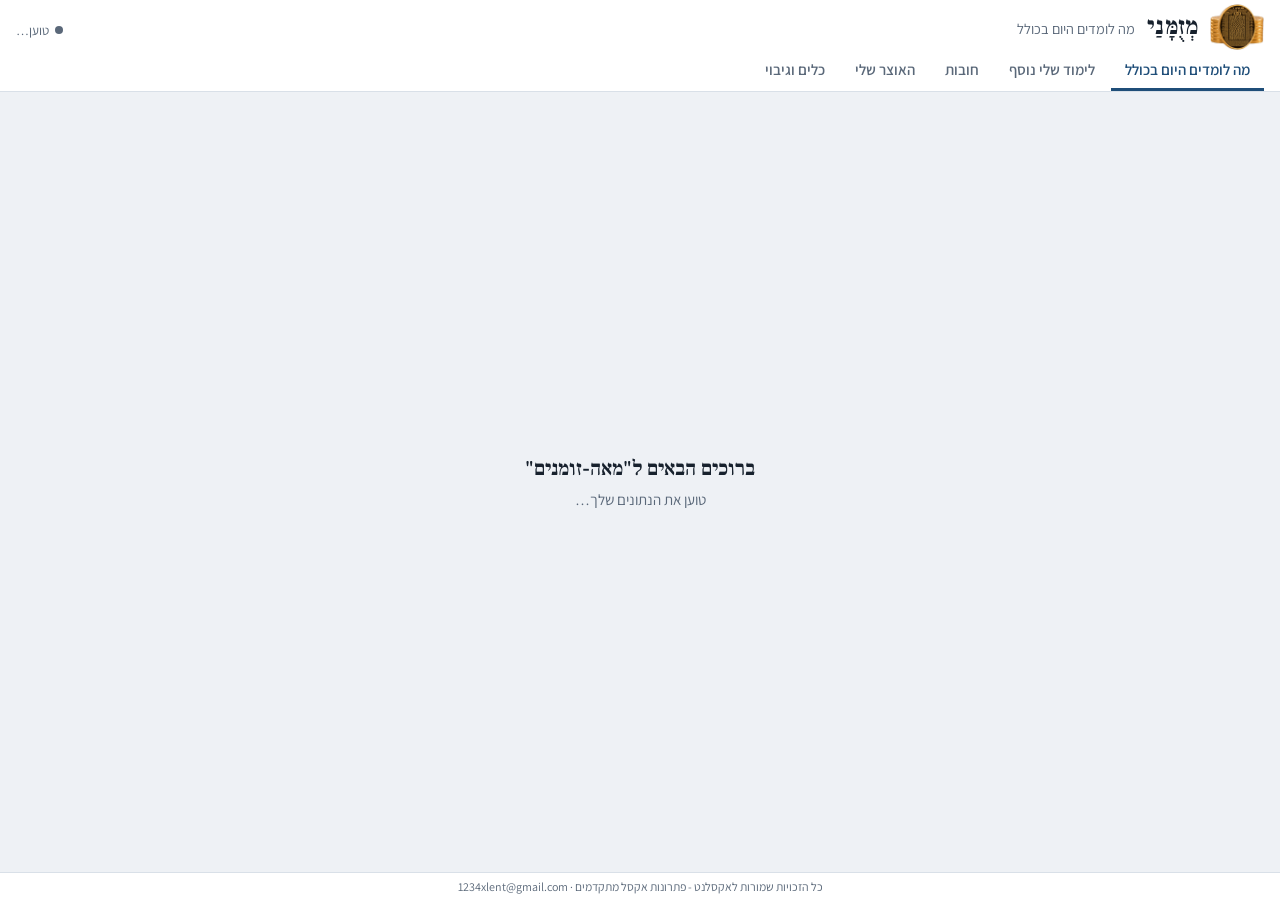
==== commit e859e6d0: "Update app" ====
--- a/app/index.html
+++ b/app/index.html
@@ -1,5 +1,6 @@
 <!doctype html><html><head><meta charset=utf8><meta name=viewport content="width=device-width,initial-scale=1,viewport-fit=cover"><style>:root{color-scheme:light;box-sizing:border-box;padding-top:env(safe-area-inset-top,0px);padding-bottom:env(safe-area-inset-bottom,0px)}html{scroll-padding-top:env(safe-area-inset-top,0px)}body{margin:0;padding:0;font:14px -apple-system,BlinkMacSystemFont,sans-serif;background:#faf9f5;color:#141413}img{max-width:100%}[hidden]:not([hidden=until-found i]){display:none!important}</style></head><body>
-<title>מאה-זומנים</title>
+<title>מְזֻמָּנַי</title>
+<link rel="icon" type="image/png" href="[data-uri]">
 <meta name="robots" content="noindex, nofollow">
 <meta name="description" content="לוח לימוד כולל: דף חדש, סיכומים, שימור שבועי וחודשי, חזרות, חובות והאוצר שלי">
 <link rel="stylesheet" href="fonts/fonts.css">
@@ -40,6 +41,8 @@
 header.top { background: var(--surface); border-bottom: 1px solid var(--line); padding-inline: 16px; padding-block: 10px 0; display: flex; flex-direction: column; gap: 8px; }
 .brand { display: flex; align-items: baseline; gap: 12px; flex-wrap: wrap; }
 .brand h1 { font-family: var(--f-display); font-weight: 700; font-size: 1.55rem; margin: 0; letter-spacing: .01em; }
+.brand .logo { height: 46px; width: auto; align-self: center; margin-block: -6px; }
+html[data-view="phone"] .brand .logo { height: 34px; }
 .brand .sub { color: var(--muted); font-size: .9rem; }
 .status { margin-inline-start: auto; font-size: .82rem; color: var(--muted); display: flex; align-items: center; gap: 6px; }
 .status .dot { width: 8px; height: 8px; border-radius: 50%; background: var(--muted); }
@@ -330,7 +333,8 @@
 <div id="app">
   <header class="top">
     <div class="brand">
-      <h1>מאה-זומנים</h1>
+      <img class="logo" alt="" src="[data-uri]">
+      <h1>מְזֻמָּנַי</h1>
       <span class="sub">מה לומדים היום בכולל</span>
       <label class="viewsel">תצוגה <select id="viewSel"><option value="auto">אוטומטית</option><option value="desktop">מחשב</option><option value="tablet">טאבלט</option><option value="phone">טלפון</option></select></label>
       <div class="status" id="status" data-s="idle"><span class="dot"></span><span id="statusText">טוען…</span></div>
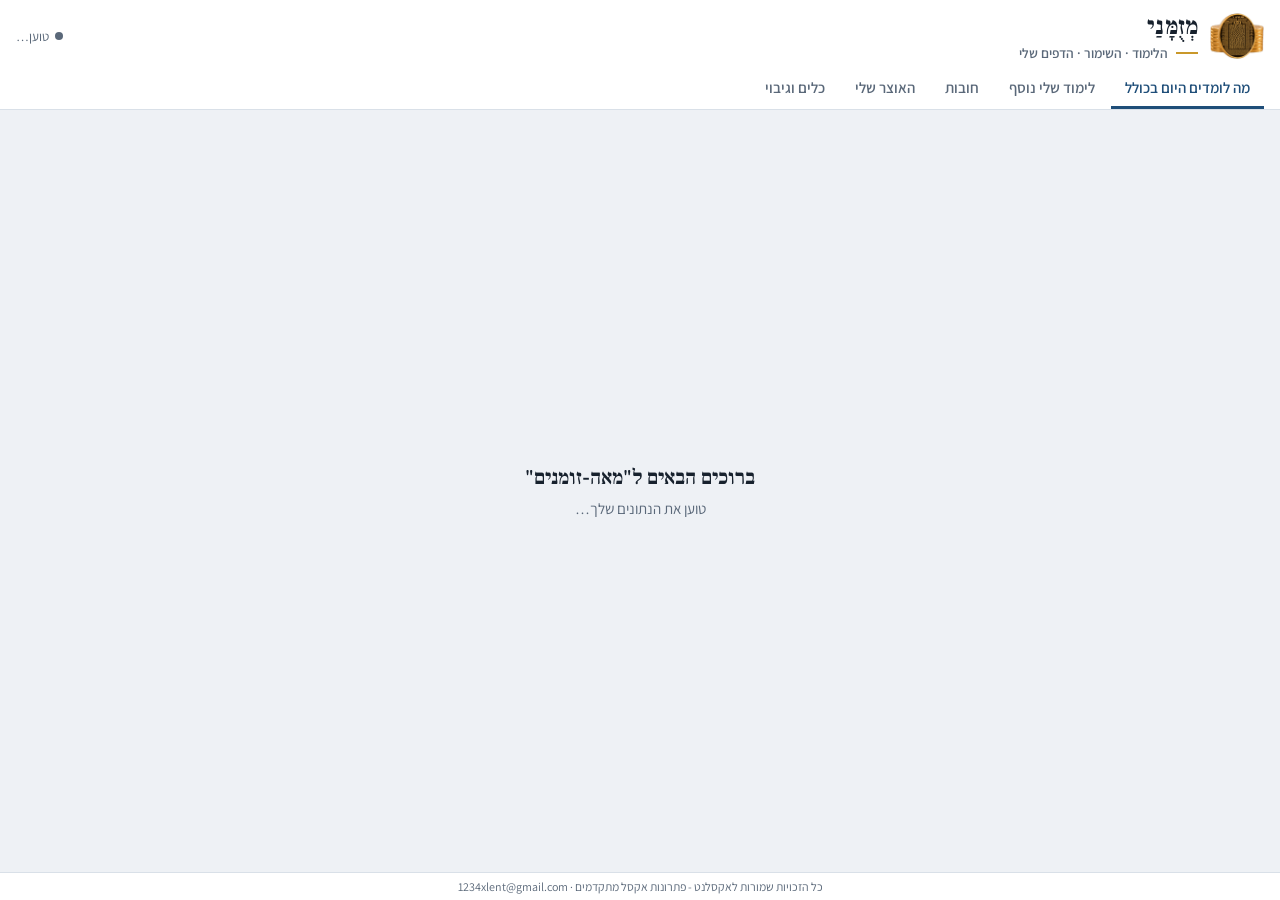
==== commit 540b5794: "Update app" ====
--- a/app/index.html
+++ b/app/index.html
@@ -39,11 +39,13 @@
 
 /* כותרת */
 header.top { background: var(--surface); border-bottom: 1px solid var(--line); padding-inline: 16px; padding-block: 10px 0; display: flex; flex-direction: column; gap: 8px; }
-.brand { display: flex; align-items: baseline; gap: 12px; flex-wrap: wrap; }
+.brand { display: flex; align-items: center; gap: 12px; flex-wrap: wrap; }
+.brand-text { display: flex; flex-direction: column; gap: 2px; }
 .brand h1 { font-family: var(--f-display); font-weight: 700; font-size: 1.55rem; margin: 0; letter-spacing: .01em; }
 .brand .logo { height: 46px; width: auto; align-self: center; margin-block: -6px; }
 html[data-view="phone"] .brand .logo { height: 34px; }
-.brand .sub { color: var(--muted); font-size: .9rem; }
+.brand .sub { color: var(--muted); font-size: .85rem; font-weight: 600; display: flex; align-items: center; gap: 8px; }
+.brand .sub::before { content: ""; width: 22px; height: 2px; background: #c9982a; flex: none; }
 .status { margin-inline-start: auto; font-size: .82rem; color: var(--muted); display: flex; align-items: center; gap: 6px; }
 .status .dot { width: 8px; height: 8px; border-radius: 50%; background: var(--muted); }
 .status[data-s="saved"] .dot { background: var(--ok); }
@@ -334,8 +336,10 @@
   <header class="top">
     <div class="brand">
       <img class="logo" alt="" src="[data-uri]">
-      <h1>מְזֻמָּנַי</h1>
-      <span class="sub">מה לומדים היום בכולל</span>
+      <div class="brand-text">
+        <h1>מְזֻמָּנַי</h1>
+        <span class="sub">הלימוד · השימור · הדפים שלי</span>
+      </div>
       <label class="viewsel">תצוגה <select id="viewSel"><option value="auto">אוטומטית</option><option value="desktop">מחשב</option><option value="tablet">טאבלט</option><option value="phone">טלפון</option></select></label>
       <div class="status" id="status" data-s="idle"><span class="dot"></span><span id="statusText">טוען…</span></div>
     </div>
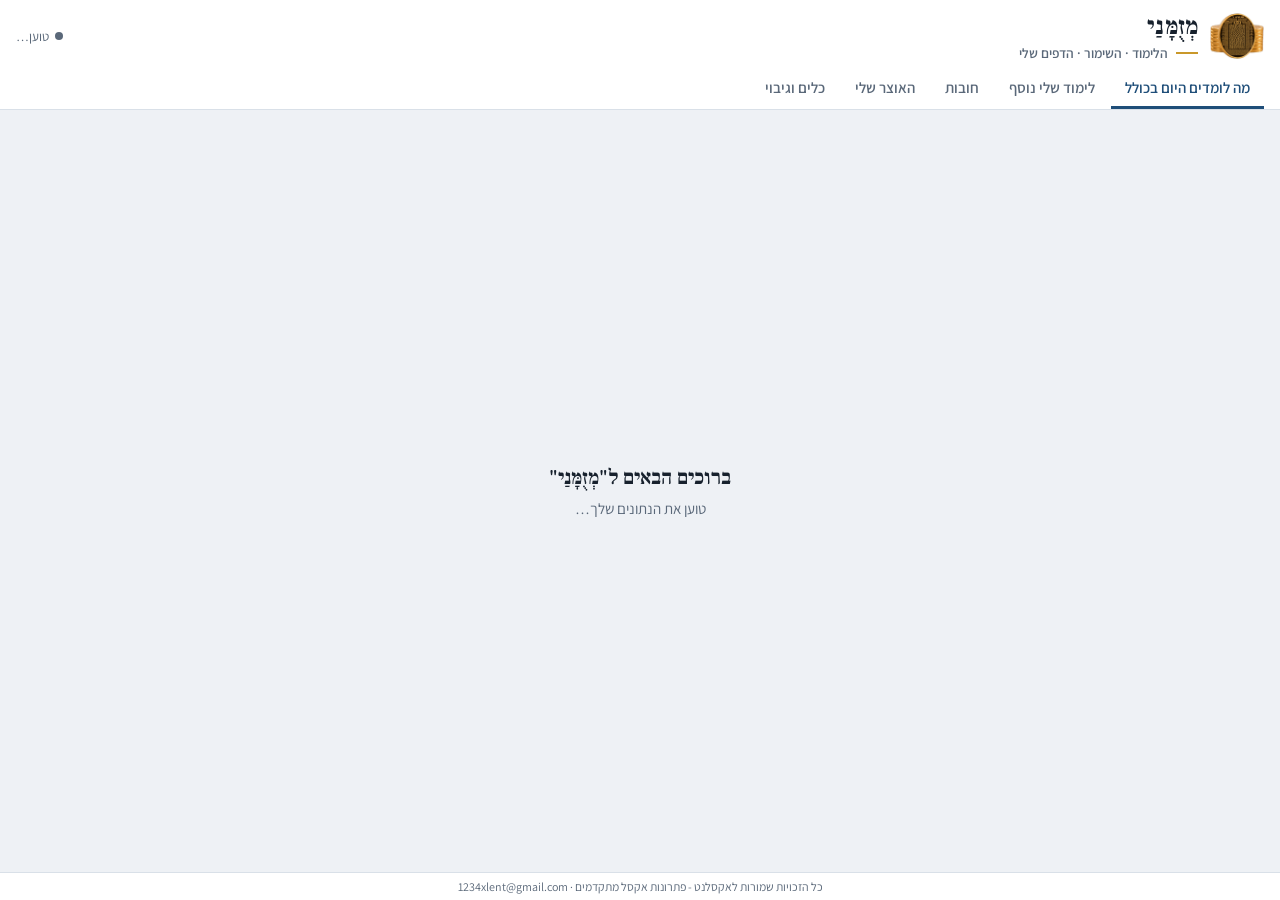
==== commit 23883b9a: "Update app" ====
--- a/app/index.html
+++ b/app/index.html
@@ -1,6 +1,5 @@
-<!doctype html><html><head><meta charset=utf8><meta name=viewport content="width=device-width,initial-scale=1,viewport-fit=cover"><style>:root{color-scheme:light;box-sizing:border-box;padding-top:env(safe-area-inset-top,0px);padding-bottom:env(safe-area-inset-bottom,0px)}html{scroll-padding-top:env(safe-area-inset-top,0px)}body{margin:0;padding:0;font:14px -apple-system,BlinkMacSystemFont,sans-serif;background:#faf9f5;color:#141413}img{max-width:100%}[hidden]:not([hidden=until-found i]){display:none!important}</style></head><body>
+<!doctype html><html><head><meta charset=utf8><meta name=viewport content="width=device-width,initial-scale=1,viewport-fit=cover"><style>:root{color-scheme:light;box-sizing:border-box;padding-top:env(safe-area-inset-top,0px);padding-bottom:env(safe-area-inset-bottom,0px)}html{scroll-padding-top:env(safe-area-inset-top,0px)}body{margin:0;padding:0;font:14px -apple-system,BlinkMacSystemFont,sans-serif;background:#faf9f5;color:#141413}img{max-width:100%}[hidden]:not([hidden=until-found i]){display:none!important}</style><link rel="icon" type="image/png" href="[data-uri]"></head><body>
 <title>מְזֻמָּנַי</title>
-<link rel="icon" type="image/png" href="[data-uri]">
 <meta name="robots" content="noindex, nofollow">
 <meta name="description" content="לוח לימוד כולל: דף חדש, סיכומים, שימור שבועי וחודשי, חזרות, חובות והאוצר שלי">
 <link rel="stylesheet" href="fonts/fonts.css">
@@ -279,7 +278,9 @@
 .phone-day { display: none; }
 html[data-view="phone"] .phone-day { display: flex; }
 html[data-view="phone"] #sheetwrap, html[data-view="phone"] #todaybar, html[data-view="phone"] #drawer { display: none !important; }
-html[data-view="phone"] .brand .sub { display: none; }
+html[data-view="phone"] .brand-text { flex-direction: row; align-items: center; gap: 8px; }
+html[data-view="phone"] .brand .sub { display: flex; font-size: .72rem; gap: 6px; white-space: nowrap; }
+html[data-view="phone"] .brand .sub::before { width: 14px; }
 html[data-view="phone"] .brand h1 { font-size: 1.3rem; }
 html[data-view="phone"] header.top { padding-block: 10px; }
 html[data-view="phone"] nav.tabs { position: fixed; bottom: 0; right: 0; left: 0; z-index: 50; background: var(--surface); border-top: 1px solid var(--line); display: flex; overflow: hidden; padding-bottom: env(safe-area-inset-bottom, 0px); }
@@ -355,7 +356,7 @@
   <div class="viewbar" id="viewBar" hidden><span id="viewText"></span><button class="btn" id="viewBack">חזרה לנתונים שלי</button></div>
   <main>
     <section class="panel" id="p-main">
-      <div class="loading" id="loading"><b>ברוכים הבאים ל"מאה-זומנים"</b><span>טוען את הנתונים שלך…</span></div>
+      <div class="loading" id="loading"><b>ברוכים הבאים ל"מְזֻמָּנַי"</b><span>טוען את הנתונים שלך…</span></div>
       <div class="todaybar" id="todaybar" hidden></div>
       <div class="sheetwrap" id="sheetwrap" hidden>
         <div class="scroller" id="scroller">
@@ -1855,7 +1856,7 @@
   }
   async function exportJson() {
     var data = JSON.stringify({ app: 'mea-zmanim', v: 1, exported: new Date().toISOString(), meta: metaDoc(), blocks: allBlocks().map(blockDoc) });
-    var name = 'מאה-זומנים-גיבוי-' + new Date().toISOString().slice(0, 10) + '.json';
+    var name = 'מזומני-גיבוי-' + new Date().toISOString().slice(0, 10) + '.json';
     if (!E.isTauri()) {
       var dl = window.claude && window.claude.use ? await window.claude.use('downloads') : null;
       if (!dl) {
@@ -1914,7 +1915,7 @@
       if (!f) return;
       f.text().then(function (t) {
         var j = JSON.parse(t);
-        if (!j || j.app !== 'mea-zmanim') throw new Error('זה לא קובץ גיבוי של מאה-זומנים');
+        if (!j || j.app !== 'mea-zmanim') throw new Error('זה לא קובץ גיבוי של מְזֻמָּנַי');
         confirmBox('שחזור מגיבוי', 'הנתונים הקיימים יוחלפו בגיבוי מתאריך ' + String(j.exported || '').slice(0, 10) + '.\nלהמשיך?', 'שחזור', function () {
           replaceState(stateFromParts(j.meta, j.blocks || []), 'הגיבוי שוחזר בהצלחה.');
         });
@@ -2005,19 +2006,19 @@
   async function boot() {
     if (!E.isTauri()) {
       try { await E.webLoad(); }
-      catch (e) { console.error(e); $('loading').innerHTML = '<b>מאה-זומנים</b><span>טעינת המנוע נכשלה: ' + esc(e && e.message || e) + '</span>'; return; }
+      catch (e) { console.error(e); $('loading').innerHTML = '<b>מְזֻמָּנַי</b><span>טעינת המנוע נכשלה: ' + esc(e && e.message || e) + '</span>'; return; }
     }
     await initStore();
     var s = null;
     try { s = await loadState(); }
     catch (e) {
       console.error(e); setStatus('error', 'טעינת הנתונים נכשלה');
-      if (store.mode === 'tauri') { $('loading').innerHTML = '<b>מאה-זומנים</b><span>טעינת הנתונים נכשלה: ' + esc(e && e.message || e) + '</span>'; return; }
+      if (store.mode === 'tauri') { $('loading').innerHTML = '<b>מְזֻמָּנַי</b><span>טעינת הנתונים נכשלה: ' + esc(e && e.message || e) + '</span>'; return; }
     }
     var fresh = !s;
     if (!s) s = E.emptyState();
     try { await E.setState(s); }
-    catch (e) { console.error(e); $('loading').innerHTML = '<b>מאה-זומנים</b><span>טעינת המנוע נכשלה: ' + esc(e && e.message || e) + '</span>'; return; }
+    catch (e) { console.error(e); $('loading').innerHTML = '<b>מְזֻמָּנַי</b><span>טעינת המנוע נכשלה: ' + esc(e && e.message || e) + '</span>'; return; }
     if (fresh) await E.initSys(new Date());
     var bootFixed = 0, flagNew = !fresh && !s.sys.repairedV1;
     if (flagNew) { bootFixed = await E.RepairWeeklyShimur(); s.sys.repairedV1 = true; }
@@ -2053,7 +2054,7 @@
 
 <div id="licGate" style="position:fixed;inset:0;background:#f3f0e9;z-index:2147483000;display:none;align-items:center;justify-content:center;font-family:system-ui,'Segoe UI',sans-serif;direction:rtl;">
   <div style="background:#fff;max-width:420px;width:90%;padding:28px 26px;border-radius:14px;box-shadow:0 12px 44px rgba(0,0,0,.18);text-align:center;">
-    <div style="font-size:20px;font-weight:700;margin-bottom:6px;color:#2b2a24;">הפעלת מאה-זומנים</div>
+    <div style="font-size:20px;font-weight:700;margin-bottom:6px;color:#2b2a24;">הפעלת מְזֻמָּנַי</div>
     <div id="licMsg" style="color:#777;font-size:14px;line-height:1.5;margin-bottom:18px;">התוכנה נעולה למחשב זה. התקשרו למוכר עם קוד הבקשה שלמטה כדי לקבל קוד הפעלה.</div>
     <div style="font-size:12px;color:#999;">קוד הבקשה שלך</div>
     <div id="licReq" style="font-size:22px;font-weight:700;letter-spacing:1px;margin:4px 0 18px;font-family:monospace;color:#1f6feb;">—</div>
